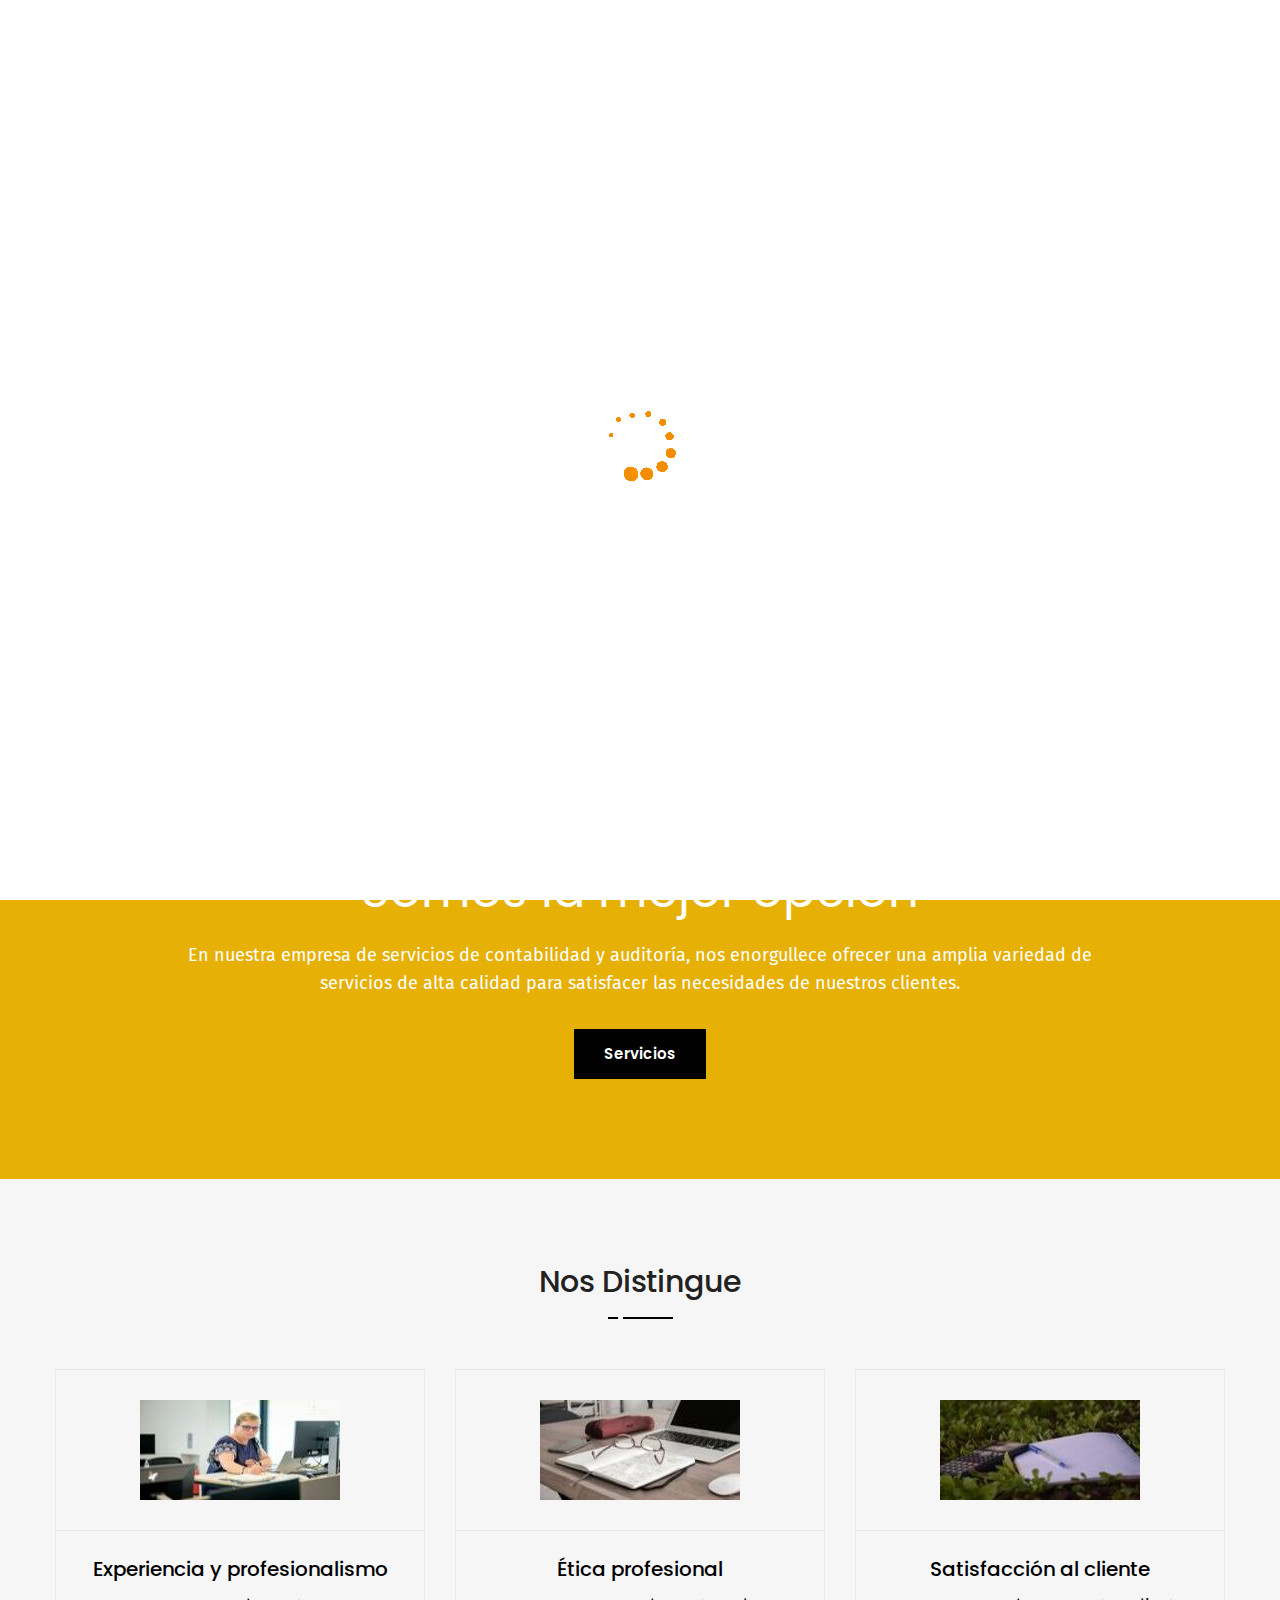
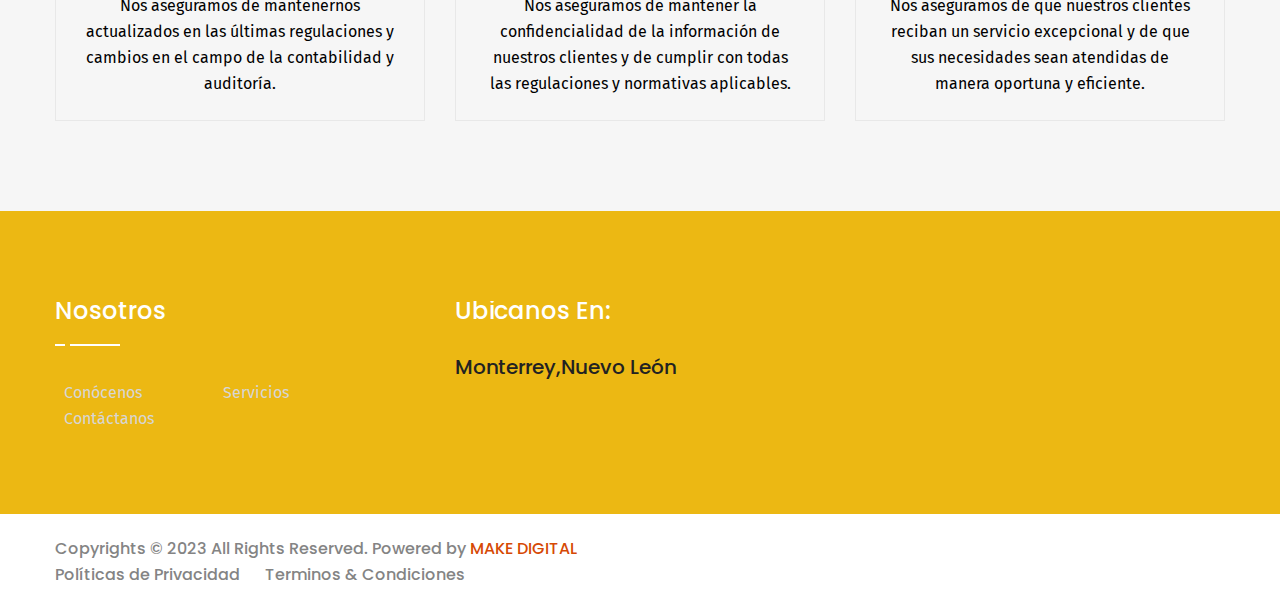
==== about.html @ d418aaac "Versión-final" ====
<!DOCTYPE html>
<html lang="en">
<head>
	<meta charset="UTF-8">
	<title>KASEL</title>

	<!-- responsive meta -->
	<meta name="viewport" content="width=device-width, initial-scale=1">
	<!-- For IE -->
    <meta http-equiv="X-UA-Compatible" content="IE=edge">
    
	<!-- master stylesheet -->
	<link rel="stylesheet" href="css/style.css">
	<!-- Responsive stylesheet -->
	<link rel="stylesheet" href="css/responsive.css">
    <!--Color Switcher Mockup-->
    <link rel="stylesheet" href="css/color-switcher-design.css">
    <!--Color Themes-->
    <link rel="stylesheet" href="css/color-themes/default-theme.css" id="theme-color-file">
    <!-- Favicon -->
    <link rel="apple-touch-icon" sizes="180x180" href="images/favicon/apple-touch-icon.png">
    <link rel="icon" type="image/png" href="images/favicon/favicon-32x32.png" sizes="32x32">
    <link rel="icon" type="image/png" href="images/favicon/favicon-16x16.png" sizes="16x16">

    <!-- Fixing Internet Explorer-->
    <!--[if lt IE 9]>
        <script src="http://html5shiv.googlecode.com/svn/trunk/html5.js"></script>
        <script src="js/html5shiv.js"></script>
    <![endif]-->
    
</head>
<body>

<div class="boxed_wrapper">

<div class="preloader"></div>


 
<!--Start header area-->
<header class="header-area">
    <div class="container">
        <div class="row">
            <div class="col-xl-12 col-lg-12 col-md-12">
                <div class="header-content">
                    <div class="header-left">
                        <div class="logo">
                            <a href="index.html">
                                <img src="images/resources/logo.png" alt="Awesome Logo">
                            </a>
                        </div>
                    </div>
                    <div class="header-right clearfix">
                        <nav class="main-menu float-left">
                            <div class="navbar-header clearfix">   	
                                <button type="button" class="navbar-toggle" data-toggle="collapse" data-target=".navbar-collapse">
                                    <span class="icon-bar"></span>
                                    <span class="icon-bar"></span>
                                    <span class="icon-bar"></span>
                                </button>
                            </div>
                            <div class="navbar-collapse collapse clearfix">
                                <ul class="navigation clearfix">
                                    <li><a href="index.html">Home</a></li>
                                    <li class="current"><a href="about.html">Conócenos</a>
                                        
                                    </li>
                                    <li class="dropdown"><a href="services.html">Servicios</a>
                                        <ul>
                                            <li><a href="services.html">Todos nuestros servicios</a></li>
                                            <li><a href="service-single.html">Más información</a></li>
                                        </ul>
                                    </li>

                                    <li><a href="contact.html">Contáctanos</a></li>
                                </ul>
                            </div>
                        </nav>
                       
                    </div>
                </div>
            </div>
        </div>
    </div>
  
 
    <!---Start sticky header-->
    <div class="sticky-header">
        <div class="container">
            <div class="row">
                <div class="col-md-12">
                    <div class="left-colum pull-left">
                        <div class="logo">
                            <a href="index.html">
                                <img src="images/resources/logo.png" alt="Awesome Logo">
                            </a>
                        </div>    
                    </div>
                    <div class="right-colum pull-right">
                        <nav class="main-menu float-left">
                            <div class="navbar-header clearfix">   	
                                <button type="button" class="navbar-toggle" data-toggle="collapse" data-target=".navbar-collapse">
                                    <span class="icon-bar"></span>
                                    <span class="icon-bar"></span>
                                    <span class="icon-bar"></span>
                                </button>
                            </div>
                            <div class="navbar-collapse collapse clearfix">
                                <ul class="navigation clearfix">
                                    <li><a href="index.html">Home</a></li>
                                    <li class="current"><a href="about.html">Conócenos</a>
                                        
                                    </li>
                                    <li class="dropdown"><a href="services.html">Servicios</a>
                                        <ul>
                                            <li><a href="services.html">Todos nuestros servicios</a></li>
                                            <li><a href="service-single.html">Más información</a></li>
                                        </ul>
                                    </li>
                                    
                                    <li><a href="contact.html">Contáctanos</li>
                                </ul>
                            </div>
                        </nav>   
                    </div>
                </div>
            </div>    
        </div>
    </div>
    <!---End sticky header-->
</header>  
<!--End header area-->      

<!--Start breadcrumb area-->     
<section class="breadcrumb-area" style="background-image: url(images/resources/img1.jpg);">
	<div class="container">
	    <div class="row">
	        <div class="col-md-12">
	            <div class="breadcrumbs">
	                <h1>Conócenos</h1>
	            </div>
	        </div>
	    </div>
	</div>
	<div class="breadcrumb-bottom">
        <div class="container">
            <div class="row">
                <div class="col-md-12">
                    <div class="inner-content">
                        <ul>
                            <li><a href="index.html">Home</a></li>
                            <li><i class="fa fa-angle-right" aria-hidden="true"></i></li>
                            <li class="active">Conócenos</li>
                        </ul>
                    </div>    
                </div>
            </div>
        </div>
    </div>
</section>
<!--End breadcrumb area-->

<!--Start welcome area-->
<section class="welcome-area about-page sec-pding-one">
    <div class="container">
        <div class="row">
            <div class="col-xl-6 col-lg-12 col-md-12 col-sm-12">
                <div class="img-holder">
                    <img src="images/about/imgb1.jpg" alt="Awesome Image">
                </div>
            </div>
            <div class="col-xl-6 col-lg-12 col-md-12 col-sm-12">
                <div class="welcome-text-box">
                    <p>En nuestra empresa, nos enorgullece ofrecer una amplia variedad de servicios <br>
                        contables y de auditoría para satisfacer las necesidades de nuestros clientes.<br>
                        Si está buscando servicios contables y de auditoría de alta calidad, no busque más 
                        allá de nuestra empresa. Estamos comprometidos a proporcionar a nuestros clientes 
                        un servicio excepcional y satisfacción garantizada. No dude en ponerse en contacto 
                        con nosotros para obtener más información sobre nuestros servicios o para programar una consulta.
                    </p>             
                </div>
            </div>
        </div>
    </div>
</section>
<!--End welcome area-->



<!--Start opportunities area-->  
<section class="opportunities-area parallax-bg-one" style="background-image:url(images/parallax-background/img2.jpg);">
    <div class="container">
        <div class="row">
            <div class="col-md-12">
                <div class="opportunities text-center">
                    <h1>Somos la mejor opción</h1>  
                    <div class="text">
                        <p>En nuestra empresa de servicios de contabilidad y auditoría, nos enorgullece ofrecer una amplia variedad de servicios de alta calidad para satisfacer las necesidades de nuestros clientes.</p>
                    </div>
                    <div class="button">
                        <button class="btn-one" type="submit" href="services.html">Servicios</button>
                    </div>
                </div>
            </div>
        </div>
    </div>
</section>
<!--End opportunities area-->  


<!--Start Certications area-->  
<section class="certications-area sec-pding-two">
    <div class="container">
        <div class="sec-title text-center">
            <h1>Nos distingue</h1>
            <div class="border center"></div> 
        </div>
        <div class="row">
            <!--Start single item-->
            <div class="col-md-4">  
                <div class="single-certications-item text-center">
                    <div class="img-holder">
                        <img src="images/certications/img1.jpg" alt="Certications">
                    </div>
                    <div class="text-holder">
                        <h3>Experiencia y profesionalismo</h3>
                        <p> Nos aseguramos de mantenernos actualizados en las últimas regulaciones y cambios en el campo de la contabilidad y auditoría.</p>
                    </div>
                </div>  
            </div>
            <!--End single item-->
            <!--Start single item-->
            <div class="col-md-4">  
                <div class="single-certications-item text-center">
                    <div class="img-holder">
                        <img src="images/certications/img2.jpg" alt="Certications">
                    </div>
                    <div class="text-holder">
                        <h3>Ética profesional</h3>
                        <p> Nos aseguramos de mantener la confidencialidad de la información de nuestros clientes y de cumplir con todas las regulaciones y normativas aplicables.</p>
                    </div>
                </div>  
            </div>
            <!--End single item-->
            <!--Start single item-->
            <div class="col-md-4">  
                <div class="single-certications-item text-center">
                    <div class="img-holder">
                        <img src="images/certications/img3.jpg" alt="Certications">
                    </div>
                    <div class="text-holder">
                        <h3>Satisfacción al cliente</h3>
                        <p>Nos aseguramos de que nuestros clientes reciban un servicio excepcional y de que sus necesidades sean atendidas de manera oportuna y eficiente.</p>
                    </div>
                </div>  
            </div>
            <!--End single item-->
    
        </div>
    </div>
</section>
<!--End Certications area-->
  
<!--Start footer area-->  
<footer class="footer-area">
    <div class="container">
        <div class="row">
            
            <div class="col-xl-8 col-lg-8 col-md-12 col-sm-12">
                <div class="footer-widget">
                    <div class="row">
                        
                        <!--Start single footer widget-->
                        <div class="col-xl-6 col-lg-6 col-md-6 col-sm-12">
                            <div class="single-footer-widget pd-top50">
                                <div class="sec-title">
                                    <h1 class="white-color">Nosotros</h1>
                                    <div class="border color-2"></div> 
                                </div>
                                <ul class="usefull-links mar-right60 float-left">
                                    <li><a href="about.html"><i class="fa fa-angle-right" aria-hidden="true"></i>Conócenos</a></li>
                                    <li><a href="contact.html"><i class="fa fa-angle-right" aria-hidden="true"></i>Contáctanos</a></li>
                                </ul>
                                <ul class="usefull-links float-left">
                                    <li><a href="services.html"><i class="fa fa-angle-right" aria-hidden="true"></i>Servicios</a></li>
                                    
                                </ul>
                            </div>
                        </div>
                        <!--End single footer widget-->
                        <div class="col-xl-6 col-lg-6 col-md-6 col-sm-12">
                            <div class="single-footer-widget pd-top50">
                            <div class="contenido">
                                <div class="single-footer-widget pd-top50">
                                <div class="sec-title">
                                <h1 class="white-color">Ubicanos en:</h1><br>
                                    <h3>Monterrey,Nuevo León</h3>
                               </div> 
                               </div>
                            </div>
                            </div>
                        </div>
                    </div> 
                </div>
            </div>
            
        </div>
    </div>
</footer>   
<!--End footer area--> 
<!--Start footer bottom area--> 
<section class="footer-bottom-area">
    <div class="container">
        <div class="row">
            <div class="col-md-12">
                <div class="footer-bottom">
                    <div class="copyright-text pull-left">
                        <p>Copyrights © 2023 All Rights Reserved. Powered by <a href="#">MAKE DIGITAL</a></p>
                    </div>
                    <div class="footer-menu pull-right">
                        <ul>
                            <li><a href="#">Políticas de Privacidad</a></li>
                            <li><a href="#">Terminos & Condiciones</a></li>       
                        </ul>
                    </div>
                </div>    
            </div>
        </div>
    </div>    
</section> 
<!--End footer bottom area-->
</div>  

<!--Scroll to top-->
<div class="scroll-to-top scroll-to-target" data-target="html"><span class="fa fa-angle-up"></span></div>


<!-- main jQuery -->
<script src="js/jquery.js"></script>
<!-- Wow Script -->
<script src="js/wow.min.js"></script>
<!-- bootstrap -->
<script src="js/bootstrap.min.js"></script>
<!-- bx slider -->
<script src="js/jquery.bxslider.min.js"></script>
<!-- count to -->
<script src="js/jquery.countTo.js"></script>
<!-- owl carousel -->
<script src="js/owl.carousel.min.js"></script>
<!-- validate -->
<script src="js/validation.js"></script>
<!-- mixit up -->
<script src="js/jquery.mixitup.min.js"></script>
<!-- easing -->
<script src="js/jquery.easing.min.js"></script>
<!-- gmap helper -->
<script src="https://maps.googleapis.com/maps/api/js?key=AIzaSyAHzPSV2jshbjI8fqnC_C4L08ffnj5EN3A"></script>
<!--gmap script-->
<script src="js/gmaps.js"></script>
<script src="js/map-helper.js"></script>
<!-- video responsive script -->
<script src="js/jquery.fitvids.js"></script>
<!-- jQuery ui js -->
<script src="assets/jquery-ui-1.11.4/jquery-ui.js"></script>
<!-- Language Switche  -->
<script src="assets/language-switcher/jquery.polyglot.language.switcher.js"></script>
<!-- fancy box -->
<script src="js/jquery.fancybox.pack.js"></script>
<script src="js/jquery.appear.js"></script>
<!-- isotope script-->
<script src="js/isotope.js"></script>
<script src="js/jquery.prettyPhoto.js"></script> 
<!-- jQuery timepicker js -->
<script src="assets/timepicker/timePicker.js"></script>
<!-- Bootstrap select picker js -->
<script src="assets/bootstrap-sl-1.12.1/bootstrap-select.js"></script>                               
<script src="assets/html5lightbox/html5lightbox.js"></script>
<!--Color Switcher-->
<script src="js/color-settings.js"></script>

<!-- revolution slider js -->
<script src="assets/revolution/js/jquery.themepunch.tools.min.js"></script>
<script src="assets/revolution/js/jquery.themepunch.revolution.min.js"></script>
<script src="assets/revolution/js/extensions/revolution.extension.actions.min.js"></script>
<script src="assets/revolution/js/extensions/revolution.extension.carousel.min.js"></script>
<script src="assets/revolution/js/extensions/revolution.extension.kenburn.min.js"></script>
<script src="assets/revolution/js/extensions/revolution.extension.layeranimation.min.js"></script>
<script src="assets/revolution/js/extensions/revolution.extension.migration.min.js"></script>
<script src="assets/revolution/js/extensions/revolution.extension.navigation.min.js"></script>
<script src="assets/revolution/js/extensions/revolution.extension.parallax.min.js"></script>
<script src="assets/revolution/js/extensions/revolution.extension.slideanims.min.js"></script>
<script src="assets/revolution/js/extensions/revolution.extension.video.min.js"></script>


<!-- thm custom script -->
<script src="js/custom.js"></script>






</body>
</html>
---- css/style.css ----
/***************************************************************************************************************
||||||||||||||||||||||||||       MASTER STYLESHEET FOR MyConsult           |||||||||||||||||||||||||||||||||||||||
****************************************************************************************************************
||||||||||||||||||||||||||                TABLE OF CONTENT               |||||||||||||||||||||||||||||||||||||||
****************************************************************************************************************
****************************************************************************************************************

01. Imported styles
02. Flaticon reset styles
03. Header styles
04. Mainmenu styles
05. Rev_slider_wrapper styles
66. Call to action area Style
07. Categories area style
08. Fact counter area style
09. Latest Blog area style
10. Latest blog area style 
11. Testimonial area style
12. Brand area style
13. Single service style
14. Pricing table area style
15. About page style
16. Account page style
17. 404 page style style
18. Blog page style
19. Blog single style
20. Contact page style

****************************************************************************************************************
||||||||||||||||||||||||||||            End TABLE OF CONTENT                ||||||||||||||||||||||||||||||||||||
****************************************************************************************************************/



/* Imported styles */
@import url('https://fonts.googleapis.com/css?family=Fira+Sans:300,300i,400,400i,500,500i,600,600i,700,700i,800,800i,900,900i');
@import url('https://fonts.googleapis.com/css?family=Poppins:300,300i,400,400i,500,500i,600,600i,700,700i,800,800i,900');



@import url(imp.css);
@import url(bootstrap.css);
@import url(font-awesome.min.css);
@import url(hover.css);
@import url(jquery.bxslider.css);
@import url(owl.carousel.css);
@import url(owl.theme.default.min.css);
@import url(animate.min.css);
@import url(jquery.bootstrap-touchspin.css);
@import url('jquery.fancybox.css');
@import url('prettyPhoto.css');
@import url('bootstrap-select.min.css');
@import url('imagehover.css');

/*** Price filter***/
@import url(../assets/price-filter/nouislider.css);
@import url(../assets/price-filter/nouislider.pips.css);
/*** single shop slide ***/
@import url(flexslider.css);
/*** Time picker css ***/
@import url(../assets/timepicker/timePicker.css);


@import url(../fonts/flaticon/flaticon.css);
@import url(../assets/jquery-ui-1.11.4/jquery-ui.css);

/*** Revolution slider ***/
@import url(../assets/revolution/css/settings.css);
@import url(../assets/revolution/css/layers.css);
@import url(../assets/revolution/css/navigation.css);

/*** Bootstrap select picker css ***/
@import url(../assets/bootstrap-sl-1.12.1/bootstrap-select.css);
/*** Language Switcher ***/
@import url(../assets/language-switcher/polyglot-language-switcher.css);






/*==============================================
   Base Css
===============================================*/
html,
body { height: 100% }
body {
    font-family: 'Fira Sans', sans-serif;
    font-size: 16px;
    color: #848484;
    line-height: 26px;
    font-weight: 400;
}
button:focus{
    outline: none;
}
button {
    cursor: pointer;
    border: none;
    background: transparent;
    padding: 0;
}
h1, h2, h3, h4, h5, h6 {
    font-family: 'Poppins', sans-serif;
    font-weight: 500;
    margin: 0;
}
h3 {
    font-size: 20px; 
    line-height: 28px;
    color: #222222;
}
h4 {

}
a,
a:hover,
a:active,
a:focus {
    text-decoration: none;
    outline: none;
    border: none;
}
img {
	max-width: 100%;
    height: auto;
}
i {
	font-style: normal;
}
ul,
li {
    list-style: none;
    margin: 0;
    padding: 0;
}
.span-width-3 {
  width: 25%;
  float: left;
}
.span-width-4 {
  width: 33.3333333333%;
  float: left;
}
.span-width-5 {
  width: 20%;
  float: left;
}
.span-width-6 {
  width: 50%;
  float: left;
}


.sec-pding-one{
    padding: 90px 0;
}
.sec-pding-two{
    padding: 90px 0 50px;
}

.btn-one {
    font-size: 15px;
    font-weight: 600;
    display: inline-block;
    padding: 17px 30px 18px;
    text-transform: capitalize;
    font-family: 'Poppins', sans-serif;
    transition: all 500ms ease;
    line-height: 15px;
    position: relative;
    background: #0000;
    color: #ffffff;
}
.btn-one:hover{
    opacity: 0.90;
    color: #fff;
}
.btn-two {
    font-size: 15px;
    font-weight: 600;
    display: inline-block;
    padding: 17px 30px 18px;
    text-transform: capitalize;
    font-family: 'Poppins', sans-serif;
    transition: all 500ms ease;
    line-height: 15px;
    position: relative;
    background: #222222;
    color: #ffffff;
}
.btn-two:hover{
    opacity: 0.90;
    color: #fff;
}



.sec-title {
    position: relative;
    padding-bottom: 50px;
    margin-top: -5px;
}
.sec-title p{
    color: #b4b4b4;
    font-size: 16px;
    font-weight: 400;
    text-transform: capitalize;
    display: block;
    margin: 0 0 6px;
}
.sec-title p.color-2{
    color: #b2c9ff;    
}
.sec-title h1 {
    display: block;
    color: #222222;
    font-size: 30px;
    line-height: 36px;
    font-weight: 500;
    text-transform: capitalize;
    margin: 0;
}
.sec-title h1.white-color{
    color: #ffffff;
}
.sec-title .border {
    position: relative;
    display: block;
    width: 65px;
    height: 2px;
    background: transparent;
    margin: 17px 0 0;
}
.sec-title .border:before{
    position: absolute;
    top: 0;
    left: 0;
    width: 10px;
    height: 2px;
    background: #D64905;
    content: "";
}
.sec-title .border:after{
    position: absolute;
    top: 0;
    right: 0;
    width: 50px;
    height: 2px;
    background: #D64905;
    content: "";
}
.sec-title .border.center{
    margin: 17px auto 0;    
}
.sec-title .border.color-2:before{
    background: #ffffff;    
}
.sec-title .border.color-2:after{
    background: #ffffff;    
}
.parallax-bg-one {
    background-attachment: fixed;
    background-position: center top;
    background-repeat: no-repeat;
    background-size: cover;
    position: relative;
    z-index: 1;
}
.parallax-bg-one::before {
    background: #E6B005;
    content: "";
    height: 100%;
    left: 0;
    position: absolute;
    top: 0;
    width: 100%;
    z-index: -1;
} 


.flex-box {
    display: flex;
    justify-content: center;
    flex-direction: row;
    flex-wrap: wrap;
}
.flex-box-two {
    display: flex;
    justify-content: space-between;
    flex-direction: row;
    flex-wrap: wrap;
}

.flex-box-three {
    display: flex;
    justify-content: space-between;
    flex-direction: row;
    flex-wrap: wrap;
    align-items: center;
}

.flex-box-four {
    display: flex;
    justify-content: center;
    flex-direction: row;
    flex-wrap: wrap;
    align-items: center;
}

.flex-box-five {
    display: flex;
    justify-content: space-between;
    flex-direction: row;
    flex-wrap: wrap;
    align-items: center;
}

.owl-nav-style-one{}
.owl-nav-style-one .owl-controls { }
.owl-nav-style-one.owl-theme .owl-nav [class*="owl-"] {
    background: #ffffff none repeat scroll 0 0;
    border-radius: 50%;
    color: #D64905;
    font-size: 24px;
    font-weight: 700;
    height: 50px;
    line-height: 46px;
    margin: 0 0 0 0px;
    padding: 0;
    width: 50px;
    border: 1px solid #f3f3f3;    
    transition: all 700ms ease 0s;
}
.owl-nav-style-one.owl-theme .owl-nav .owl-next {
    margin-left: 10px;
}
.owl-nav-style-one.owl-theme .owl-nav [class*="owl-"]:hover{
    border-color: #47588f;
    color: #47588f;
}


.owl-nav-style-two{}
.owl-nav-style-two .owl-controls { }
.owl-nav-style-two.owl-theme .owl-nav [class*="owl-"] {
    background: #fff none repeat scroll 0 0;
    border-radius: 0%;
    color: #ECB813;
    font-size: 24px;
    font-weight: 700;
    height: 50px;
    line-height: 50px;
    margin: 0 0 0 0px;
    padding: 0;
    width: 50px;
    transition: all 700ms ease 0s;
}
.owl-nav-style-two.owl-theme .owl-nav .owl-next {
    margin-left: 0px;
}
.owl-nav-style-two.owl-theme .owl-nav [class*="owl-"]:hover{
    color: #ffffff;
    background: #ECB813;
}


.boxed_wrapper {
    background: #fff none repeat scroll 0 0;
    position: relative;
    margin: 0 auto;
    width: 100%;
    min-width: 320px;
    min-height: 400px;
    overflow: hidden;  
}

/*________________Preloader_______________ */

.preloader{ 
    position:fixed; 
    left:0px; 
    top:0px; 
    width:100%; 
    height:100%; 
    z-index:99999999999; 
    background-color:rgba(255,255,255,1); 
    background-position:center center; 
    background-repeat:no-repeat; 
    background-image:url(../images/icon/preloader.gif);
}


/* Update header Style */
@keyframes menu_sticky {
    0%   {margin-top:-100px;}
    50%  {margin-top: -74px;}
    100% {margin-top: 0;}
}
.sticky-header{
	position:fixed;
	opacity: 0;
	visibility: hidden;
	left:0px;
	top:0px;
	width:100%;
	padding:0px 0px;
	background: #ffffff;
	z-index: 0;
	border-bottom:1px solid #f2f2f2;
	transition:all 500ms ease;
	-moz-transition:all 500ms ease;
	-webkit-transition:all 500ms ease;
	-ms-transition:all 500ms ease;
	-o-transition:all 500ms ease;
}
.sticky-header .logo {
    padding: 17px 0px 18px;
}
.sticky-header .logo a {
    display: inline-block;
}
.fixed-header .sticky-header{
	z-index:99999999;
	opacity:1;
	visibility:visible;
    animation-name: menu_sticky;
    animation-duration: 0.60s;
    animation-timing-function: ease-out;
    -webkit-transition: all .25s ease-in-out;
    -moz-transition: all .25s ease-in-out;
    -ms-transition: all .25s ease-in-out;
    -o-transition: all .25s ease-in-out;
    transition: all .25s ease-in-out;
}
.sticky-header .main-menu .navigation li a {
    padding: 38px 0;
}
.sticky-header .main-menu .navigation li ul li a{
    color: #353535;    
}
.sticky-header .main-menu .navigation > li > ul{
    box-shadow: none;
    border: 1px solid #f9f9f9;
}


/* scroll to top styles */
.scroll-to-top {
    background: #E6B005;
    border: 2px solid #E6B005;
    border-radius: 50%;
    bottom: 25px;
    color: #fff;
    cursor: pointer;
    display: none;
    font-size: 30px;
    font-weight: normal;
    height: 60px;
    line-height: 54px;
    position: fixed;
    right: 15px;
    text-align: center;
    transition: all 500ms ease 0s;
    width: 60px;
    z-index: 99999999;
    -webkit-box-shadow: 0px 8px 23px -6px rgba(27,27,27,1);
    -moz-box-shadow: 0px 8px 23px -6px rgba(27,27,27,1);
    box-shadow: 0px 8px 23px -6px rgba(27,27,27,1);
}
.scroll-to-top:hover {
    background: #E6B005;
    border-color: #E6B005;
}

/* Form validation styles */
input:focus,
textarea:focus,
select:focus {
    border-color: #43c3ea;
    outline: none;
}

#contact-form input[type="text"].error{
    border-color: red;    
}
#contact-form input[type="email"].error{
  border-color: red;    
}
#contact-form select.error {
  border-color: red;
}
#contact-form textarea.error{
  border-color: red;    
}


/* Post pagination styles */
.post-pagination li {
    display: inline-block;
    margin: 0 3px;
}
.post-pagination li a {
    background: #fff none repeat scroll 0 0;
    border: 1px solid #f2f2f2;
    color: #3d3d3d;
    display: block;
    font-size: 18px;
    font-weight: 700;
    height: 55px;
    padding: 14px 0;
    transition: all 500ms ease 0s;
    width: 55px;
    font-family: 'Poppins', sans-serif;
    border-radius: 0px;
}
.post-pagination li.active a, 
.post-pagination li:hover a {
    background: #3740b0;
    color: #fff;
    border: 1px solid #3740b0;
}


/* Overlay styles */
.overlay-style-one{
    position: absolute;
    top: 0;
    left: 0;
    width: 100%;
    height: 100%;
    opacity: 0;
    overflow: hidden;
    -ms-filter: "progid: DXImageTransform.Microsoft.Alpha(Opacity=0)";
    filter: alpha(opacity=0);
    transition: all 500ms ease;
    background-color: rgba(0, 0, 0,0.8);
}
.overlay-style-one .box{
    display: table;
    height: 100%;
    width: 100%;    
}
.overlay-style-one .box .content{
    display: table-cell;
    text-align: center;
    vertical-align: middle;    
}
.overlay-style-one .box .content a { }



.review-box {}
.review-box ul {
  margin-left: -1px;
  margin-right: -1px;
}
.review-box ul li {
    display: inline-block;
    float: left;
    margin-right: 4px;
}
.review-box ul li:last-child{
    margin-right: 0px;    
}
.review-box ul li i {
  color: #c8c8c8;
  font-size: 12px;
}


.sociallinks-style-one{}
.sociallinks-style-one li{
    display: inline-block;
    float: left;
    margin-right: 15px;
}
.sociallinks-style-one li:last-child{
    margin-right: 0px;
}
.sociallinks-style-one li a i{
    color: #b2c9ff;
    font-size: 14px;
    transition: all 500ms ease;
}
.sociallinks-style-one li a:hover i{
    color: #ffffff;
}


.socialicon-style-two{}
.socialicon-style-two li {
    display: inline-block;
    float: left;
    margin-right: 10px;
}
.socialicon-style-two li:last-child {
    margin-right: 0px;
}
.socialicon-style-two li a i{
    height: 40px;
    width: 40px;
    display: block;
    border-radius: 50%;
    background: #404f80;
    color: #ffffff;
    font-size: 14px;
    line-height: 38px;
    border: 2px solid #47588f;
    transition: all 500ms ease;
    text-align: center;
}
.socialicon-style-two li a:hover i{
    color: #f87845;
    border-color: #404f80;
    background: #fff;
}


.sociallinks-style-two{
    overflow: hidden;
}
.sociallinks-style-two li {
    display: inline-block;
    margin-right: 10px;
}
.sociallinks-style-two li:last-child{
    margin-right: 0px;    
}
.sociallinks-style-two li a i {
    border: 2px solid #f7f7f7;
    border-radius: 50%;
    color: #999999;
    font-size: 14px;
    height: 40px;
    line-height: 36px;
    padding: 0;
    text-align: center;
    transition: all 500ms ease 0s;
    width: 40px;
}
.sociallinks-style-two li a:hover i{
    background: #3740b0;
    border-color: #3740b0;
    color: #fff;
}



/*==============================================
    Top bar Area Css
===============================================*/
.top-bar-area {
    background: #101e3f;
}
.state-select-box {
    position: relative;
    width: 150px;
    display: block;
}
.state-select-box .icon-holder {
    position: absolute;
    top: 0px;
    left: 18px;
    margin: 16px 0 13px;
}
.state-select-box .icon-holder span:before {
    color: #b2c9ff;
    font-size: 18px;
    line-height: 18px;
}

.state-content{}
.state-content .state{}
.state-content .state ul {}
.state-content .state ul li {
    display: inline-block;
    float: left;
    border-left: 1px solid #23304e;
    padding-left: 45px;
    padding-right: 20px;
    position: relative;
    height: 55px;
}
.state-content .state ul li:last-child{ 
    padding-right: 0;
}
.state-content .state ul li .icon-box {
    position: absolute;
    top: 0;
    left: 20px;
    margin: 14px 0 15px;
}
.state-content .state ul li .icon-box span:before {
    color: #b2c9ff;
    font-size: 16px;
    line-height: 16px;
    transition: all 500ms ease;
}
.state-content .state ul li .text-box{
    padding-left: 0px;
}
.state-content .state ul li .text-box p {
    color: #ffffff;
    font-size: 15px;
    font-weight: 500;
    line-height: 20px;
    margin: 17px 0;
}


.social-links-box {
    margin: 15px 0 14px;
}
.top-right p {
    margin: 0;
    display: inline-block;
    float: left;
    font-size: 15px;
    color: #ffffff;
    font-weight: 500;
}
.top-right .sociallinks-style-one{
    overflow: hidden;
    display: inline-block;
    float: left;
    margin-left: 10px;
}

.language-switcher {
    width: 140px;
    margin-left: 30px;
    position: relative;
    border-left: 1px solid #23304e;
    border-right: 1px solid #23304e;
    height: 55px;
    padding-left: 20px;
    padding-top: 12px;
    padding-bottom: 12px;
}

/*==============================================
    Header Area Css
===============================================*/
.header-area {
    background: transparent;
    position: relative;
    top: 0;
    left: 0;
    width: 100%;
	transition:all 500ms ease;
	-moz-transition:all 500ms ease;
	-webkit-transition:all 500ms ease;
	-ms-transition:all 500ms ease;
	-o-transition:all 500ms ease;
    z-index: 99;
}

.header-content{
    display: flex;
    justify-content: space-between;
    flex-direction: row;
    flex-wrap: wrap;
    align-items: center;
    border-bottom: 1px solid #ED9909;
}
.header-content .header-left{}
.header-content .header-left .logo a {
    display: inline-block;
}

.header-right {

}
.main-menu {
    float: left;
    position: relative;
}
.main-menu .navbar-collapse {
    padding: 0px
}
.main-menu .navigation {
    float: left;
    margin: 0;
    position: relative;
}
.main-menu .navigation li {
    float: left;
    margin-left: 35px;
    position: relative;
}
.main-menu .navigation li:first-child{
    margin-left: 0px;
}
.main-menu .navigation li::before {

}
.main-menu .navigation li:last-child:before {
    display: none;
}
.main-menu .navigation li a {
    position: relative;
    color: #222222;
    display: block;
    font-size: 16px;
    font-weight: 600;
    line-height: 14px;
    text-transform: capitalize;
    opacity: 1;
    padding: 43px 0px;
    transition: all 300ms ease;
    font-family: 'Poppins', sans-serif;
}
.main-menu .navigation > li:hover > a, 
.main-menu .navigation > li.current > a {
    color: #070500;
    opacity: 1;
}

.main-menu .navigation li a:after {
    position: absolute;
    left: 0px;
    top: 65px;
    content: "";
    display: block;
    width: 100%;
    height: 1px;
    transition: all 300ms ease;
    text-align: center;
    opacity: 0;
    background:#EFB217;
}
.main-menu .navigation li:hover > a:after,
.main-menu .navigation li.current > a:after,
.main-menu .navigation li.current-menu-item > a:after{
    opacity: 1;
    background:#ED9909;
}

.main-menu .navigation > li > ul {
    position: absolute;
    left: 0px;
    top: 110%;
    width: 250px;
    background: rgba(255, 255, 255, 0.98) none repeat scroll 0 0;
    z-index: 100;
    visibility: hidden;
    opacity: 0;
    transition: all 500ms ease;
    box-shadow: 0px 0px 5px 2px #ED9909;
    display: block;
    padding: 10px 15px 10px;
}
.main-menu .navigation > li:hover > ul {
    top: 85%;
    opacity: 1;
    visibility: visible;
}
.main-menu .navigation > li > ul:before {
    position: absolute;
    top: -20px;
    left: 15px;
    content: "\f0d8";
    font-family: FontAwesome;
    color: #fff;
    font-size: 30px;
    line-height: 30px;
}
.main-menu .navigation > li > ul > li {
    float: none;
    margin: 0;
    padding: 0;
    position: relative;
    width: 100%;
    display: block;
}
.main-menu .navigation > li > ul li::before{
    display: none;
}
.main-menu .navigation li ul li a {
    color: #353535;
    display: block;
    font-size: 15px;
    font-weight: 400;
    line-height: 20px;
    padding: 15px 15px 15px 15px !important;
    position: relative;
    text-transform: capitalize;
    transition: all 500ms ease 0s;
}
.main-menu .navigation li ul li a:before {
    position: absolute;
    right: 15px;
    top: 0;
    bottom: 0;
    content: "\f105";
    font-family: FontAwesome;
    font-size: 16px;
    color: #ffffff;
    display: block;
    transition: all 300ms ease;
    opacity: 1;
    margin: 15px 0;
}
.main-menu .navigation li ul li a:after{
    display: none;
}
.main-menu .navigation > li > ul > li:hover > a {
    color: #fff;
    background-color: #EFB217;
}
.main-menu .navbar-collapse > ul li.dropdown .dropdown-btn {
    position: absolute;
    right: 10px;
    top: 6px;
    width: 34px;
    height: 30px;
    border: 1px solid #ffffff;
    background: url(../images/icon/submenu-icon.png) center center no-repeat;
    background-size: 20px;
    cursor: pointer;
    z-index: 5;
    display: none;
    border-radius: 3px;
    -webkit-border-radius: 3px;
    -ms-border-radius: 3px;
    -o-border-radius: 3px;
    -moz-border-radius: 3px;
}

.mainmenu-middle {
    margin-left: 35px;
}
.mainmenu-middle ul { }
.mainmenu-middle ul li {
    display: inline-block;
    float: left;
    margin-right: 10px;
    border-right: 1px solid #e4e4e4;
    padding-right: 10px;
}
.mainmenu-middle ul li:last-child{
    margin-right: 0px;
    border-right: 0px solid #e4e4e4;
    padding-right: 0px;    
}

.outer-search-box {
    display: inline-block;
    float: left;
    border-left: 1px solid #ED9909;
    padding-left: 10px;
    margin: 12px 0;
}
.outer-search-box .seach-toggle {
    background: transparent;
    color: #EE9912;
    cursor: pointer;
    font-size: 16px;
    margin: 0;
    position: relative;
    text-align: center;
    transition: all 500ms ease;
    height: 25px;
    display: block;
    width: 30px;
}
.outer-search-box .seach-toggle:hover,
.outer-search-box .seach-toggle.active{
    color: #ED9909;
}
.search-box {
    background: #ED9909;
    opacity: 0;
    padding: 20px;
    position: absolute;
    right: 15px;
    top: 120%;
    transition: all 500ms ease 0s;
    visibility: hidden;
}
.search-box.now-visible {
    top: 100%;
    opacity: 1;
    visibility: visible;
    z-index: 99999999;
}
.search-box .form-group{
    position:relative;
    padding:0px;
    margin:0px;
    width:100%;
    min-width:250px;
}
.search-box .form-group input[type="search"] {
    background: #ffffff none repeat scroll 0 0;
    border: 1px solid #303443;
    color: #000;
    display: block;
    font-size: 13px;
    line-height: 24px;
    position: relative;
    transition: all 500ms ease 0s;
    width: 100%;
    height: 40px;
    padding-left: 15px;
    padding-right: 50px;
}
.search-box .form-group input[type="search"]:focus{
    border-color:#000;	
}
.search-box .form-group button, 
.search-box .form-group input[type="submit"] {
    background: #303443;
    color: #fff;
    cursor: pointer;
    display: block;
    font-size: 13px;
    height: 40px;
    line-height: 40px;
    position: absolute;
    right: 0;
    top: 0;
    width: 40px;
    transition: all 500ms ease 0s;
}
.search-box .form-group button:hover,
.search-box .form-group input:focus + button{
    color:#fff;
    background: #000;
}


.mainmenu-right-box {
    width: 230px;
    margin: 25px 0px;
    margin-left: 20px;
}
.mainmenu-right-box .button {
    float: right;
}



/*** 
====================================================================
	Main Slider style
====================================================================
***/
.rev_slider_wrapper {
    position: relative;
    z-index: 10;
    margin-top: -101px;
}
.rev_slider_wrapper .tp-caption{
	z-index:5 !important;
}
.rev_slider_wrapper .tp-dottedoverlay{
	background:rgba(0, 0, 0, 0.00) !important;	
}

.rev_slider_wrapper .slide-content{
 
}
.rev_slider_wrapper .slide-content .big-title{
	position: relative;
	font-weight: 500;
	font-size: 76px;
	color: #222222;
	line-height: 1.2em;
	font-family: 'Poppins', sans-serif;
    margin: 0 0 12px;
}
.rev_slider_wrapper .slide-content .text{
	position: relative;
	font-size: 20px;
	font-weight: 400;
	color: #EF970A;
	line-height: 1.6em;
    font-family: 'Fira Sans', sans-serif;
}
.rev_slider_wrapper .slide-content .btns-box{
    margin-top: 31px;
}
.rev_slider_wrapper .slide-content .btns-box a.btn-one.pdone{
    padding: 20.5px 45px 20.5px;
    margin-right: 9px;
    background:#000;
}
.rev_slider_wrapper .slide-content .btns-box a.btn-two.pdtwo{
    padding: 20.5px 40px 20.5px;
    background:#ECB813;
}

.tparrows {
    background: rgba(255, 255, 255, .85);
    height: 55px;
    width: 55px;
    border: 2px solid #E6B005;
    cursor: pointer;
    display: block;
    position: absolute;
    z-index: 1000;
    transition: all 500ms ease;
    border-radius: 0px;
}
.tparrows:before{
    font-size: 18px; 
    font-weight: 700;
    color: #E6B005; 
    display: block; 
    line-height: 52px; 
    text-align: center;
    transition: all 500ms ease;
}
.tparrows:hover{
    background: #E6B005;
    border-color: #E6B005;
}
.tparrows:hover:before{
    background:#E6B005;
    color: #E6B005;   
}


.contenido{
    style=align-right;
    float=right;
}


/*** 
=============================================
    Callto action area style
=============================================
***/
.callto-action-area {
    background-position: center top;
    background-repeat: no-repeat;
    background-size: cover;
    position: relative;
    z-index: 1;
}
.callto-action-area:before {
    background-image: linear-gradient(to top, rgba(55,64,176, .90) 0%, rgba(22,30,130, 1) 100%);
    content: "";
    height: 100%;
    left: 0;
    position: absolute;
    top: 0;
    width: 100%;
    z-index: -1;
    background:#ECB813;
}
.callto-action-area ul {
    overflow: hidden;
}
.callto-action-area ul li {
    border-left: 1px solid rgba(255, 255, 255, 0.15);
    display: block;
    padding-right: 30px;
    padding-left: 30px;
}
.callto-action-area ul li:first-child {
    border-left: 0px solid;
    padding-left: 0px;
}
.callto-action-area ul li .single-box {
    display: block;
    padding: 70px 0 65px;
}
.callto-action-area ul li .single-box .icon-holder{}
.callto-action-area ul li .single-box .icon-holder span:before{
    color: #ffffff;
    font-size: 50px;
    line-height: 50px;
}
.callto-action-area ul li .single-box .text-holder {
    position: relative;
    margin-top: 22px;
}
.callto-action-area ul li .single-box .text-holder h3{
    color: #ffffff;
    font-size: 18px;
    margin: 0 0 17px;
}
.callto-action-area ul li .single-box .text-holder p{
    color: #ffffff;
    margin: 0;
}



/*** 
=============================================
    welcome Area style
=============================================
***/
.welcome-area{
    background: #f6f6f6;
    overflow: hidden;
    padding-bottom: 50px;
}
.welcome-area .title {
    margin-top: -5px;
    padding-bottom: 41px;
}
.welcome-area .title h1 {
    color: #222222;
    font-size: 30px;
}
.welcome-area .title p{
    line-height: 28px;
    margin: 17px 0 0;
}
.welcome-text-box {
    background: #ffffff;
    display: block;
    padding-left: 40px;
    margin-right: -30px;
    padding-right: 30px;
    padding-top: 44px;
    padding-bottom: 50px;
    -webkit-box-shadow:0px 0px 15px 2px #ebebf2;
    -moz-box-shadow:0px 0px 15px 2px #ebebf2;
    box-shadow:0px 0px 15px 2px #ebebf2;
}
.welcome-text-box .bottom-text {
    position: relative;
    display: block;
    border-left: 2px solid #f2f2f2;
    padding-left: 50px;
    padding-top: 30px;
    padding-bottom: 27px;
    margin-bottom: 18px;
    margin-top: 22px;
}
.welcome-text-box .bottom-text:before{
    font-family: Flaticon;
    position: absolute;
    top: 20px;
    left: 20px;
    color: #e8e8e8;
    font-size: 20px;
    line-height: 20px;
    content: "\f114";
}
.welcome-text-box .bottom-text p{}
.welcome-text-box .bottom-text h3 {
    font-size: 18px;
}
.welcome-text-box .signature-certified-box {
    position: relative;
    display: block;
}
.welcome-text-box .signature-certified-box .certified {
    position: absolute;
    top: -60px;
    right: 20px;
}


.welcome-right-box {
    margin-right: -110px;
    position: relative;
}
.welcome-right-box .bg-image {
    position: absolute;
    top: 0;
    bottom: 0;
    right: -300px;
    width: 355px;
    height: 100%;
}
.welcome-right-box .single-item{
    overflow: hidden;
    display: block;
    margin-bottom: 40px;
}
.welcome-right-box .single-item .img-holder{
    position: relative;
    display: block;
    overflow: hidden;
}
.welcome-right-box .single-item .img-holder img{
    transition: all 900ms ease;
    width: 100%;
    transform: scale(1.1, 1.1);
}
.welcome-right-box .single-item:hover .img-holder img {
    transform: scale(1.2, 1.2);
}
.welcome-right-box .single-item .static-overlay {
    background: #ECB813;
    position: absolute;
    bottom: 0px;
    left: 0px;
    right: 0;
    width: 100%;
    display: block;
    padding: 28px 40px 22px;
    transition: all 700ms ease;
    transition-delay: 0.5s;
}
.welcome-right-box .single-item:hover .static-overlay {
    padding: 38px 40px 32px;
    transition-delay: 0.1s;
}
.welcome-right-box .single-item .static-overlay h3 {
    color: #ffffff;
    line-height: 22px;
    margin: 0 0 15px;
}
.welcome-right-box .single-item .static-overlay p {
    color: #ffffff;
    margin: 0;
}
.welcome-area .owl-nav-style-two .owl-controls {
    position: absolute;
    bottom: 40px;
    right: -100px;
}



/*** 
=============================================
    Services Area style
=============================================
***/
.services-area {
    background: #fff;
    position: relative;
    padding-bottom: 77px;
}
.services-area .sec-title {
    padding-bottom: 40px;
}
.single-service-item {
    position: relative;
    display: block;
    padding: 20px;
    -webkit-box-shadow: 0px 0px 15px 2px #ebebf2;
    -moz-box-shadow: 0px 0px 15px 2px #ebebf2;
    box-shadow: 0px 0px 15px 2px #ebebf2;
    margin: 10px 10px 10px;
}
.single-service-item .img-holder{
    display: block;
    overflow: hidden;
    position: relative;    
}
.single-service-item .img-holder img{
    transition: all 900ms ease;
    width: 100%;
    transform: scale(1.1, 1.1);    
}
.single-service-item:hover .img-holder img {
    transition: all 900ms ease;
    transition: all 0.4s ease-in-out 0.5s;
    transform: scale(1.2, 1.2);
}
.single-service-item:hover .img-holder .overlay-style-one{
    filter: alpha(opacity=100);
    opacity: 1;
}
.single-service-item .img-holder .overlay-style-one .box .content a i {
    background: #ECB813;
    border-radius: 3%;
    color: #ffffff;
    display: inline-block;
    font-size: 15px;
    height: 45px;
    width: 45px;
    line-height: 48px;
    transform: scale(2);
    transition: all 0.5s ease-in-out 0.7s;
    transition: all 500ms ease 0s;
    opacity: 0;
}
.single-service-item:hover .img-holder .overlay-style-one .box .content a i{
    transform: scale(1);
    transition-delay: 0.1s;
    opacity: 1;
}
.single-service-item .img-holder .overlay-style-one .box .content a:hover i{
    background: #fff;
    background: #ECB813;
}

.single-service-item .icon-box {
    position: absolute;
    top: 20px;
    left: 20px;
    height: 80px;
    width: 80px;
    border-radius: 50%;
    background: #ffffff;
    text-align: center;
    z-index: 2;
    transition: all 900ms ease;
}
.single-service-item:hover .icon-box{
    left: -100%;
    top: -100%;
    transform: rotate(360deg);
    transition: all 900ms ease;
}
.single-service-item .icon-box span:before {
    font-size: 35px;
    line-height: 35px;
    color: #222222;
    display: block;
    padding: 23px 0;
}
.single-service-item .title-box {
    position: absolute;
    left: 0;
    bottom: 0;
    background: #ECB813;
    z-index: 2;
    display: block;
    padding: 9px 20px 8px;
    min-width: 250px;
    text-align: center;
    transition: all 900ms ease;
    transition: all .5s ease-in-out;
}
.single-service-item .title-box h3 {
    font-size: 18px;
}
.single-service-item .title-box h3 a{
    color: #ffffff;    
}
.single-service-item .text-holder{
    padding-top: 25px;  
}
.single-service-item .text-holder p{
    margin: 0 0 15px;
    color:#000;
}
.single-service-item .text-holder a.readmore{
    color: #222222;
    font-size: 15px;
    font-weight: 600;
    text-transform: capitalize;
    font-family: 'Poppins', sans-serif;
    transition: all 500ms ease;
}
.single-service-item .text-holder a.readmore:hover{
    color: #DB6903;
}
.services-area .owl-dots {
    position: relative;
    margin-top: 25px;
}
.services-area .owl-dots .owl-dot{
	background-image:none;
	width: 13px;
	height: 13px;
	margin: 5px 7px;
    border: 2px solid #cecece;
	padding:0px;
	background: #ffffff;
	border-radius:50%;
	-webkit-border-radius:50%;
	-ms-border-radius:50%;
	-o-border-radius:50%;
	-moz-border-radius:50%;
	transition: all 500ms ease;
	display: inline-block;
}
.services-area .owl-dots .owl-dot span{
	display:none;	
}
.services-area .owl-dots .owl-dot.active{
	background:#ECB813;
    border-color: #ECB813;
    border-radius: 15px;
}
.services-area .owl-dots .owl-dot:hover{
	background:#ECB813;
    border-color: #ECB813;
}



/*** 
=============================================
    Working area style
=============================================
***/
.working-area {
    background: #E6B005;
    position: relative;
    overflow: hidden;
}
.working-area .text-holder {
    position: relative;
    overflow: hidden;
    display: block;
    padding-top: 90px;
}
.working-area .text-holder .sec-title {
    padding-bottom: 23px;
}
.working-area .text-holder .sec-title h1{
    color: #ffffff;
}

.working-area .text-holder .text{}
.working-area .text-holder .text p {
    color: #eef2ff;
    margin: 0 0 18px;
}
.working-area .text-holder .text a{
    color: #ffffff;
    font-size: 15px;
    font-weight: 600;
    text-transform: capitalize;
    font-family: 'Poppins', sans-serif;
}
.working-area .text-holder .text a i{
    display: inline-block;
    padding-left: 7px;
    font-weight: 700;
}

.working-bg {
    position: relative;
    display: block;
    padding-left: 30px;
    padding-right: 30px;
    padding-top: 90px;
    padding-bottom: 80px;
    z-index: 1;
}
.working-bg:before {
    position: absolute;
    top: 0;
    left: 0px;
    content: "";
    height: 100%;
    width: 1000%;
    background: #E6B005;
    z-index: -1;
}
.working-area .single-item {
    position: relative;
    background: #ECB813;
    display: block;
    padding: 40px 40px 33px;
    z-index: 1;
}
.working-area .single-item:before{
    position: absolute;
    top: 0;
    left: 0;
    width: 100%;
    height: 10%;
    background: #000;
    content: "";
    z-index: -1;
    transition: all 700ms ease-in;
    opacity: 0;
}
.working-area .single-item:hover:before{
    height: 100%;
    opacity: 1;
    transition: all 500ms ease-in;
}
.working-area .single-item .icon-holder{
    
}
.working-area .single-item .icon-holder span:before{
    color: #a2b8ed;
    font-size: 50px;
    line-height: 50px;
}
.working-area .single-item .text-box {
    margin-top: 24px;
}
.working-area .single-item .text-box h3{
    color: #ffffff;  
    margin: 0 0 16px;
}
.working-area .single-item .text-box p{
    color: #fff;
    margin: 0;
}

.working-area .owl-dots {
    position: absolute;
    right: -33px;
    top: 50%;
    margin-top: -40px;
}
.working-area .owl-dot-style-one .owl-dots .owl-dot{
	background-image:none;
	width: 13px;
	height: 13px;
	margin: 10px 0px;
    border: 3px solid #ffffff;
	padding:0px;
	background: transparent;
	border-radius:50%;
	-webkit-border-radius:50%;
	-ms-border-radius:50%;
	-o-border-radius:50%;
	-moz-border-radius:50%;
	transition: all 500ms ease;
	display: block;
}
.working-area .owl-dot-style-one .owl-dots .owl-dot span{
	display:none;	
}
.working-area .owl-dot-style-one .owl-dots .owl-dot.active{
	background: transparent;
    border-color: #ffffff;
    background: #ffffff;
    border-radius: 15px;
}
.working-area .owl-dot-style-one .owl-dots .owl-dot:hover{
	background: transparent;
    border-color: #ffffff;
    background: #ffffff;
}



/*** 
=============================================
    Brand Area style
=============================================
***/
.brand-area {
  background: #f7f7f7;
  padding-bottom: 90px;
  padding-top: 90px;
}
.brand-text-box .text {
    margin-top: -5px;
}
.brand-text-box .text p{
    margin: 0 0 33px;
}
.brand-text-box .text a{}
.brand-area .video-holder {
    width: 100%;
    height: auto;
    text-align: center;
    position: relative;
    overflow: hidden;
}
.brand-area .video-holder img {
    transform: scale(1);
    transition: all 0.5s ease 0s;
    width: 100%;
}
.brand-area .video-holder .overlay-gallery {
    background-color: transparent;
    bottom: 0;
    height: 100%;
    left: 0;
    position: absolute;
    right: 0;
    top: 0;
    width: 100%;
    transition: all 500ms ease;
}
.brand-area .video-holder .overlay-gallery .icon-holder{
    display: table;
    height: 100%;
    width: 100%;    
}
.brand-area .video-holder .overlay-gallery .icon-holder .icon{
    display: table-cell;
    vertical-align: middle;    
}
.brand-area .video-holder .overlay-gallery .icon-holder .icon a img{
    width: auto;
    transform: scale(1);
    transition: all 0.5s ease 0s;
}
.brand-area .video-holder:hover .overlay-gallery {
    background-color: rgba(58, 67, 176, 0.90);
}
.brand-area .video-holder:hover img {
    transform: scale(1.1);
}
.brand-area .video-holder .overlay-gallery .icon-holder .icon a:hover img{
    transform: scale(1.1);
}



.brand-area .brand{
    margin-top: 80px;
    border-top: 1px solid #e9e9e9;
    padding-top: 60px;
    position: relative;
    z-index: 1;
}
.brand-area .brand:before{
    position: absolute;
    top: 0;
    right: -5px;
    width: 20px;
    height: 100%;
    background: #F7F7F7;
    content: "";
    z-index: 100;
}
.brand-area .brand .owl-stage-outer{
  z-index:10;		
}
.brand-area .brand .single-item {
    display:block;
    border-right: 1px solid #e9e9e9;
    min-height: 70px;
    max-width: 195px;
    width: 100%;
    -webkit-transition: all 300ms ease-in 0s;
    transition: all 300ms ease-in 0s;
    text-align: center;
    z-index: 1;
}
.brand-area .brand .single-item img {
    display: block;
    max-width: 100%;
    opacity: 1;
    position: relative;
    transition: all 300ms ease-in 0s;
    width: auto;
    padding-left: 13px;
    padding-right: 12px;
}
.brand-area .brand .single-item:hover img{
    opacity: .9;
}
.brand-area .owl-theme .owl-dots {
    display: none;
    text-align: center;
}
.brand-area .owl-theme .owl-nav {
    left: 0;
    position: absolute;
    top: 50%;
    width: 100%;
}
.brand-area .owl-theme .owl-nav .owl-prev {
    background: #fff none repeat scroll 0 0;
    border: 1px solid #ffffff;
    display: block;
    height: 45px;
    width: 45px;
    left: -45px;
    position: absolute;
    top: -3px;
    transition: all 700ms ease 0s;
    z-index: 10;
    margin: 0;
    border-radius: 0;
    padding: 6px 0;
}
.brand-area .owl-theme .owl-nav .owl-next {
    background: #fff none repeat scroll 0 0;
    border: 1px solid #ffffff;
    display: block;
    height: 45px;
    width: 45px;
    position: absolute;
    right: -45px;
    top: -3px;
    z-index: 1000;
    transition: all 700ms ease 0s;
    margin: 0;
    border-radius: 0;
    padding: 6px 0;
}
.brand-area .owl-theme .owl-nav .owl-prev:hover{
    background: #3740b0;
}
.brand-area .owl-theme .owl-nav .owl-next:hover{
    background: #3740b0;    
}
.brand-area .owl-theme .owl-nav:hover div .fa{
    color: #fff;    
}
.brand-area .owl-theme .owl-nav div .fa {
    color: #848484;
    font-size: 25px;
    display: block;
    padding-top: 2px;
    text-align: center;
}




/*** 
=============================================
    Consultation form area style
=============================================
***/
.consultation-form-area {
    position: relative;
    padding-top: 90px;
    padding-bottom: 70px;
}
.consultation-form-area .content-box {
    box-shadow: 0px 0px 15px 2px #ebebf2;
    display: block;
    padding: 65px 0px 0px;
    padding-left: 30px;
}
.consultation-form-area .text-holder{}
.consultation-form-area .text-holder .text{
    margin-bottom: 32px;
}
.consultation-form-box {}
.consultation-form-box input[type="text"],
.consultation-form-box input[type="email"] {
    border: 1px solid #f3f3f3;
    background: #f6f6f6;
    color: #848484;
    display: block;
    font-size: 16px;
    height: 52px;
    margin-bottom: 30px;
    padding: 0 20px;
    width: 100%;
    font-weight: 400;
    transition: all 500ms ease;
}
.consultation-form-box input[type="text"]:focus{
    border-color: #3740b0;        
}
.consultation-form-box input[type="email"]:focus{
    border-color: #3740b0;           
}
.consultation-form-box button {
    padding: 17px 30px 18px;
    width: 100%;
    max-width: 170px;
    background:#E6B005;
}
.consultation-form-box input::-webkit-input-placeholder {
    color: #909090;
}
.consultation-form-box input:-moz-placeholder {
    color: #909090;
}
.consultation-form-box input::-moz-placeholder {
    color: #909090;
}
.consultation-form-box input:-ms-input-placeholder {
    color: #909090;
}



/*** 
=============================================
    Fact counter Area style
=============================================
***/
.fact-counter-area {
    padding-top: 0px;
    position: relative;
}
.single-fact-counter {
    display: block;
    margin-bottom: 40px;
    min-height: 145px;
    width: 25%;
    float: left;
    border-right: 1px solid #f2f2f2;
}
.single-fact-counter:last-child{
    border-right: none;
}
.single-fact-counter .count-box {
    position: relative;
    display: block;
    padding: 25px 0;
}
.single-fact-counter .percent {
    position: relative;
    width: 130px;
    margin: 0 auto;
}
.single-fact-counter h1 span {
    color: #222222;
    font-size: 44px;
    font-weight: 700;
    font-family: 'Poppins', sans-serif;
}
.single-fact-counter .icon-box{
    position: absolute;
    top: 0;
    bottom: 0;
    right: 0;
}
.single-fact-counter .icon-box i {
    color: #222222;
    font-size: 34px;
    line-height: 50px;
}
.single-fact-counter .count-box .title{}
.single-fact-counter .count-box .title h3 {
    color: #848484;
    line-height: 18px;
    font-weight: 400;
    text-transform: capitalize;
    font-family: 'Fira Sans', sans-serif;
    margin: 15px 0;
}



/*** 
=============================================
    Footer area style
=============================================
***/
.footer-area {
    background: #ECB813 none repeat scroll 0 0;
    overflow: hidden;
}

.footer-area .contact-info-box{
    padding-top: 90px;
}
.contact-info-box {
    display: block;
    overflow: hidden;
    padding: 0;
    margin-right: 30px;
}
.contact-carousel {
    max-width: 280px;
    margin-top: -2px;
}
.contact-carousel .title-box{
    padding-bottom: 20px;
    margin-top: 0;
}
.contact-carousel .title-box h4{
    color: #ffffff;
    font-size: 18px;
    font-weight: 500;
    text-transform: capitalize;
}

.contact-info-box ul li {
    display: block;
    position: relative;
    padding-left: 30px;
    margin-bottom: 16px; 
}
.footer-contact-info ul li:last-child {
    margin-bottom: 0;  
}
.contact-info-box ul li .icon-holder{
    position: absolute;
    top: 2px;
    left: 0;
}
.contact-info-box ul li .icon-holder span:before{
    color: #b2c9ff;
    font-size: 20px;
    line-height: 20px;
}
.contact-info-box ul li .text-holder p {
    color: #d6d6d6;
    font-size: 15px;
    font-style: italic;
    margin: 0;
}

.contact-info-box .social-icon-box {
    overflow: hidden;
    padding-top: 0px;
}
.contact-info-box .social-icon-box p{
    color: #d6d6d6;
    font-size: 15px;
    font-style: italic;
    display: inline-block;
    float: left;
    margin: 0;
}
.contact-info-box .social-icon-box .social-icon{
    float: left;
    display: inline-block;
    padding-left: 10px;
}
.contact-info-box .social-icon-box .social-icon li {
    display: inline-block;
    float: left;
    margin-right: 20px;
    padding: 0;
    margin-bottom: 0;
}
.contact-info-box .social-icon-box .social-icon li:last-child{
    margin: 0;
}
.contact-info-box .social-icon-box .social-icon li a i{
    color: #b2c9ff;
    font-size: 14px;
    transition: all 500ms ease;
}
.contact-info-box .social-icon-box .social-icon li a:hover i{
    color: #ffffff;    
}

.contact-info-box .owl-dots {
    position: absolute;
    top: 0px;
    right: 50px;
}
.contact-info-box .owl-dots .owl-dot{
	background-image:none;
	width: 13px;
	height: 13px;
	margin: 5px 7px;
    border: 2px solid #c3c4c5;
	padding:0px;
	background: #0e1b38;
	border-radius:50%;
	-webkit-border-radius:50%;
	-ms-border-radius:50%;
	-o-border-radius:50%;
	-moz-border-radius:50%;
	transition: all 500ms ease;
	display: inline-block;
}
.contact-info-box .owl-dots .owl-dot span{
	display:none;	
}
.contact-info-box .owl-dots .owl-dot.active{
	background:#3740b0;
    border-color: #3740b0;
    border-radius: 15px;
}
.contact-info-box .owl-dots .owl-dot:hover{
	background:#3740b0;
    border-color: #3740b0;
}


.footer-area .footer-widget {
    position: relative;
    display: block;
    padding-top: 90px;
    padding-bottom: 82px;
    margin-left: -65px;
    padding-left: 65px;
    z-index: 1;
}
.footer-area .footer-widget::before {
    background: #ECB813 none repeat scroll 0 0;
    content: "";
    height: 100%;
    left: 0;
    position: absolute;
    top: 0;
    width: 1000%;
    z-index: -1;
}
.single-footer-widget {
    overflow: hidden;
}
.single-footer-widget .sec-title {
    padding-bottom: 40px;
    margin-top: -6px;
}
.single-footer-widget .sec-title h1 {
    font-size: 24px;
    line-height: 32px;
}

.single-footer-widget .latest-post{}
.single-footer-widget .latest-post .single-post {
    padding-left: 70px;
    position: relative;
    min-height: 70px;
}
.single-footer-widget .latest-post .single-post:last-child{

}
.single-footer-widget .latest-post .single-post .img-holder {
    width: 70px;
    height: 70px;
    position: absolute;
    top: 0;
    left: 0;
    overflow: hidden;    
}
.single-footer-widget .latest-post .single-post .img-holder img {
    transition: all 0.4s ease-in-out 0.5s;    
    width: 100%;
    transform: scale(1.1, 1.1);   
}
.single-footer-widget .latest-post .single-post:hover .img-holder img {
    -ms-transition-delay: 0s;
    transition-delay: 0s;
    transform: scale(1.2, 1.2);    
}
.single-footer-widget .latest-post .single-post .img-holder .overlay-style-one .box .content a i {
    color: #ffffff;
    display: inline-block;
    font-size: 15px;
    transform: scale(2);
    transition: all 0.5s ease-in-out 0.7s;
    transition: all 500ms ease 0s;
    opacity: 0;
}
.single-footer-widget .latest-post .single-post:hover .img-holder .overlay-style-one .box .content a i {
    transform: scale(1);
    transition-delay: 0.1s;
    opacity: 1;    
}
.single-footer-widget .latest-post .single-post .img-holder .overlay-style-one .box .content a:hover i {
    color: #b2c9ff;
}
.single-footer-widget .latest-post .single-post:hover .img-holder .overlay-style-one{
    filter: alpha(opacity=100);
    opacity: 1;
}


.single-footer-widget .latest-post .single-post .text-holder {
    position: relative;
    margin-left: 30px;
    border-bottom: 1px solid #34405c;
    display: block;
    padding-bottom: 16px;
    margin-bottom: 20px;
}
.single-footer-widget .latest-post .single-post:last-child .text-holder{
    border-bottom: 0px solid;
    padding-bottom: 0;
    margin-bottom: 0;    
}
.single-footer-widget .latest-post .single-post .text-holder a.post-title {
    color: #ffffff;
    font-size: 16px;
    line-height: 26px;
    font-weight: 500;
    font-family: 'Poppins', sans-serif;
    transition: all 500ms ease;
    position: relative;
    top: -5px;
}
.single-footer-widget .latest-post .single-post .text-holder a.post-title:hover{
    color: #b2c9ff;
}
.single-footer-widget .latest-post .single-post .text-holder .post-info {
    overflow: hidden;
    margin: 5px 0 0;
    line-height: 18px;
}
.single-footer-widget .latest-post .single-post .text-holder .post-info span {
    color: #d6d6d6;
    font-size: 16px;
    font-weight: 400;
    line-height: 16px;
    font-family: 'Fira Sans', sans-serif;
}


.single-footer-widget .usefull-links {
    overflow: hidden;
    margin-top: -6px;
}
.single-footer-widget .usefull-links.mar-right60{
    margin-right: 60px;
}
.single-footer-widget .usefull-links li{
    margin-bottom: 8px;
}
.single-footer-widget .usefull-links li:last-child{
    margin-bottom: 0px;
}
.single-footer-widget .usefull-links li a{
    color: #d6d6d6;
    font-size: 16px;
    font-weight: 400;
    transition: all 500ms ease;
}
.single-footer-widget .usefull-links li a i{
    display: inline-block;
    padding-right: 9px;
}
.single-footer-widget .usefull-links li a:hover{
    color: #b2c9ff;
    text-decoration: underline;
}



/*** 
=============================================
    Footer bottom area style
=============================================
***/
.footer-bottom-area{
    background: #ffffff;
    padding: 22px 0;
}
.footer-bottom-area .footer-bottom {
    overflow: hidden;

}
.footer-bottom-area .footer-bottom .copyright-text {
    margin: 0px 0;
}
.footer-bottom-area .footer-bottom .copyright-text p {
    color: #848484;
    font-size: 16px;
    font-weight: 500;
    margin: 0;
    font-family: 'Poppins', sans-serif;
    line-height: 26px;
}
.footer-bottom-area .footer-bottom .copyright-text p a {
    color: #D64905; 
    font-weight: 500;
    transition: all 500ms ease;
}
.footer-bottom-area .footer-bottom .copyright-text p a:hover{
    color: #848484;
}

.footer-bottom-area .footer-bottom .footer-menu{}
.footer-bottom-area .footer-bottom .footer-menu ul li{
    display: inline-block;
    float: left;
    margin-right: 25px;
}
.footer-bottom-area .footer-bottom .footer-menu ul li:last-child{
    margin-right: 0px;
}
.footer-bottom-area .footer-bottom .footer-menu ul li a {
    color: #848484;
    font-size: 16px;
    font-weight: 500;
    transition: all 500ms ease; 
    font-family: 'Poppins', sans-serif;
}
.footer-bottom-area .footer-bottom .footer-menu ul li a:hover{
    color: #3740b0; 
}



/*** 
=============================================
    Breadcrumb area style
=============================================
***/
.breadcrumb-area {
    background-position: center top;
    background-repeat: no-repeat;
    background-size: cover;
    position: relative;
    z-index: 1;
}
.breadcrumb-area::before {
    background: #E6B005;
    content: "";
    height: 100%;
    width: 100%;
    top: 0;
    left: 0;
    position: absolute;
    z-index: -1;
} 
.breadcrumb-area .breadcrumbs {
    padding: 115px 0 62px;
}
.breadcrumb-area .breadcrumbs h1 {
    color: #ffffff;
    font-size: 36px;
    font-weight: 500;
    line-height: 42px;
    text-transform: capitalize;
    text-align: center;
}
.breadcrumb-bottom {}
.breadcrumb-bottom .inner-content {
    display: block;
    padding: 13px 0px 12px;
    overflow: hidden;
}
.breadcrumb-bottom ul{}
.breadcrumb-bottom ul li{
    display: inline-block;
    margin-right: 6px;
    line-height: 20px;
    font-size: 16px;
    font-weight: 500;
    font-family: 'Poppins', sans-serif;
}
.breadcrumb-bottom ul li:last-child{
    margin-right: 0;
}
.breadcrumb-bottom ul li a{
    color: #f7f7f7;
    text-transform: capitalize;
    font-family: 'Poppins', sans-serif;
    transition: all 500ms ease;
}
.breadcrumb-bottom ul li.active{
    color: #000000;    
}
.breadcrumb-bottom ul li i{
    font-size: 16px;
    color: #f7f7f7;
}
.breadcrumb-bottom ul li a:hover{
    color: #000000;    
}



/*** 
=============================================
   Welcome area.about-page style
=============================================
***/
.welcome-area.about-page{
    background: #ffffff;
    padding-bottom: 90px;
}
.welcome-area.about-page .welcome-text-box {
    display: block;
    padding-top: 0;
    padding-left: 0px;
    margin-right: 0;
    padding-right: 0;
    padding-bottom: 0;
    margin-top: -5px;
    box-shadow: none;
}



/*** 
=============================================
    History Area style
=============================================
***/
.history-area{
    background: #f2f2f2;
    padding: 90px 0 90px;
}
.featured-box {
    background: #e8e8e8;
    display: block;
    padding: 44px 30px 26px;
}
.featured-box ul{}
.featured-box ul .single-item {
    position: relative;
    display: block;
    padding-left: 65px;
    margin-bottom: 20px;
}
.featured-box ul .single-item:last-child{
    margin-bottom: 0;
}
.featured-box ul .single-item .iocn-holder {
    position: absolute;
    top: 6px;
    left: 0;
}
.featured-box ul .single-item .iocn-holder span:before{
    color: #222222;
    font-size: 45px;
    line-height: 45px;
}
.featured-box ul .single-item .text-holder{
    
}
.featured-box ul .single-item .text-holder h3{
    margin: 0 0 3px;    
}
.featured-box ul .single-item .text-holder span{
    color: #3740b0;    
}
.featured-box ul .single-item .text-holder .text{
    margin-top: 11px;
}



.single-history {
    padding-left: 130px;
    position: relative;
    display: block;
    border-left: 1px solid #e8e8e8;
    padding-top: 30px;
    padding-bottom: 30px;
    margin-left: 3px;
}
.single-history:before {
    position: absolute;
    top: 0px;
    left: -4px;
    width: 7px;
    height: 7px;
    background: #e8e8e8;
    content: "";
    border-radius: 50%;
    z-index: 1;
}
.single-history.bottom{
 
}
.single-history.bottom:before{
    display: none;
}
.single-history.bottom:after{
    position: absolute;
    bottom: 0px;
    left: -4px;
    width: 7px;
    height: 7px;
    background: #e8e8e8;
    content: "";
    border-radius: 50%;
    z-index: 1;
}

.single-history .date-box {
    position: absolute;
    top: 0;
    left: 0;
    width: 110px;
    height: 60px;
    text-align: center;
    border-bottom: 1px solid #e8e8e8;
    z-index: 2;
}
.single-history .date-box:before {
    position: absolute;
    bottom: -4px;
    left: -4px;
    width: 7px;
    height: 7px;
    background: #3d4394;
    content: "";
    border-radius: 50%;
    z-index: 1;
}
.single-history .date-box:after {
    position: absolute;
    bottom: -6px;
    left: -6px;
    width: 11px;
    height: 11px;
    background: #ffffff;
    content: "";
    border-radius: 50%;
    z-index: -1;
}

.single-history .date-box h4 {
    color: #848484;
    font-size: 16px;
    font-weight: 500;
    display: block;
    padding: 28px 0 14px;
    text-transform: uppercase;
}

.single-history .right-content{
    overflow: hidden;
    padding-left: 70px;
    position: relative;
}
.single-history .right-content .img-box {
    position: absolute;
    top: 0;
    left: 0;
    background: #fff;
}
.single-history .right-content .text-box {
    padding-left: 23px;
}
.single-history .right-content .text-box h3 {
    color: #222222;
    font-size: 18px;
    line-height: 22px;
    margin: 0 0 5px;
}
.single-history .right-content .text-box p {
    margin: 0;
}

.history-area .owl-controls {
    position: absolute;
    left: -1px;
    bottom: -57px;
}
.history-area .owl-theme .owl-nav [class*="owl-"] {
    background: #ffffff none repeat scroll 0 0;
    border-radius: 0;
    color: #ababab;
    font-size: 20px;
    font-weight: 700;
    height: 45px;
    line-height: 42px;
    margin: 0 0 0 0px;
    padding: 0;
    width: 45px;
    border: 1px solid #f2f2f2;    
    transition: all 700ms ease 0s;
    border-radius: 50%;
}
.history-area .owl-theme .owl-nav .owl-next {
    margin-left: 10px;
}
.history-area .owl-theme .owl-nav [class*="owl-"]:hover{
    border-color: #3740b0;
    color: #3740b0;
}



/*** 
=============================================
    Opportunities Area style
=============================================
***/
.opportunities-area{
    padding: 93px 0 100px;
}
.opportunities-area .opportunities{
    max-width: 910px;
    margin: 0 auto;
}
.opportunities-area .opportunities h1 {
    color: #ffffff;
    font-size: 48px;
    font-weight: 400;
    line-height: 56px;
    margin: 0 0 22px;
}
.opportunities-area .opportunities .text{
    
}
.opportunities-area .opportunities .text p{
    color: #fff;
    font-size: 18px;
    line-height: 28px;
    margin: 0;
}
.opportunities-area .opportunities .button{
    margin-top: 32px;
}
.opportunities-area .opportunities .button a{
    background: #000;
    padding: 17px 40px 18px;
}



/*** 
=============================================
    Team Area style
=============================================
***/
.team-area {
    position: relative;
    padding-top: 88px;
    padding-bottom: 72px;
}
.single-team-member{
    margin-bottom: 40px; 
    background: #f6f6f6;
    display: block;
}
.single-team-member .inner-box{
    padding: 20px;
}
.single-team-member .img-holder{
    overflow: hidden;
    position: relative;
    display: block;  
}
.single-team-member .img-holder img{
    transform: scale(1.1, 1.1);
    transition: all 0.5s ease 0s;
    width: 100%;     
}
.single-team-member:hover .img-holder img{
    transform: scale(1, 1);    
}
.single-team-member .img-holder .overlay-style-one {
    position: absolute;
    height: 100%;
    width: 100%;
    top: 0;
    left: 0;
    background: rgba(0, 0, 0, .85);
    color: #fff;
    transition: all 500ms ease;
    opacity: 0;
    -webkit-transform: scale(0.5);
    transform: scale(0.5);
}
.single-team-member .img-holder .overlay-style-one .box .content ul{}
.single-team-member .img-holder .overlay-style-one .box .content ul li{
    display: inline-block;
    margin: 0 5px;    
}
.single-team-member .img-holder .overlay-style-one .box .content ul li a i{
    height: 40px;
    width: 40px;
    border-radius: 50%;
    border: 2px solid #5e5d5d;
    color: #5e5d5d;
    font-size: 14px;
    line-height: 36px;
    transition: all 500ms ease;    
}
.single-team-member .img-holder .overlay-style-one .box .content ul li a:hover i{
    background: #3740b0;
    border-color: #3740b0;
    color: #ffffff;
}
.single-team-member:hover .img-holder .overlay-style-one{
    -webkit-transform: scale(1);
    transform: scale(1);
    opacity: 1; 
}

.single-team-member .text-holder {
    display: block;
    padding-top: 0px;
    padding-left: 20px;
    padding-right: 20px;
    position: relative;
}
.single-team-member .text-holder h3 {
    color: #222222;
    margin: 0 0 3px;
}
.single-team-member .text-holder span {
    color: #3740b0;
    font-size: 16px;
    display: inline-block;
    font-weight: 400;
}
.single-team-member .text-holder ul {
    overflow: hidden;
    margin-top: 17px;
    border-top: 1px solid #e8e8e8;
    display: block;
    padding: 14px 0 12px;
}
.single-team-member .text-holder ul li span:before {
    color: #3740b0;
    font-size: 16px;
    line-height: 20px;
    display: inline-block;
    padding-right: 4px;
    position: relative;
}
.team-area .owl-dots {
    position: relative;
    margin-top: -20px;
}
.team-area .owl-dot-style-one .owl-dots .owl-dot{
	background-image:none;
	width: 13px;
	height: 13px;
	margin: 10px 5px;
    border: 1px solid #cecece;
	padding:0px;
	background: transparent;
	border-radius:50%;
	-webkit-border-radius:50%;
	-ms-border-radius:50%;
	-o-border-radius:50%;
	-moz-border-radius:50%;
	transition: all 500ms ease;
	display: inline-block;
}
.team-area .owl-dot-style-one .owl-dots .owl-dot span{
	display:none;	
}
.team-area .owl-dot-style-one .owl-dots .owl-dot.active{
    border-color: #3740b0;
    background: #3740b0;
    border-radius: 15px;
}
.team-area .owl-dot-style-one .owl-dots .owl-dot:hover{
    border-color: #3740b0;
    background: #3740b0;
}



/*** 
=============================================
   certications Area style
=============================================
***/
.certications-area {
    background: #f6f6f6;
}
.single-certications-item{
    border: 1px solid #e8e8e8;
    display: block;
    margin-bottom: 40px;
}
.single-certications-item .img-holder {
    display: block;
    padding: 30px 0;
    border-bottom: 1px solid #e8e8e8;
}
.single-certications-item  .text-holder{
    display: block;
    padding: 25px 30px 23px;
}
.single-certications-item  .text-holder h3{
    color: #000;
    font-size: 20px;
    line-height: 26px;
    margin: 0 0 11px;
}
.single-certications-item  .text-holder p{
    margin: 0;
    color:#000;
}



/*** 
=============================================
    Services page area style
=============================================
***/
.services-page-area{
    padding-top: 90px;
    padding-bottom: 50px;
}
.services-page-area .single-service-item{
    margin: 0 0 40px;
}



/*** 
=============================================
   Single service Area style
=============================================
***/
#single-service-area {
    padding: 90px 0 90px;
    background: #ffffff;
    position: relative;
    overflow: hidden;
}
#single-service-area .sec-title {
    margin-top: -5px;
    padding-bottom: 35px;
}
#single-service-area .content-box {
    position: relative;
    z-index: 1;
    margin-left: 70px;
    padding-left: 30px;
}
#single-service-area .content-box:before {
    position: absolute;
    left: 0;
    top: -500px;
    bottom: -500px;
    width: 1px;
    background: #f2f2f2;
    content: "";
    z-index: -1;
}
#single-service-area .content-box .top-content {
    overflow: hidden;
}
#single-service-area .content-box .top-content .text-holder {
    margin-bottom: 32px;
}
#single-service-area .content-box .top-content .text-holder p.mar-btm15{
    margin-bottom: 15px;    
}
#single-service-area .content-box .top-content .img-holder {
    overflow: hidden;
    padding-bottom: 70px;
}

.explore-service-box {
    overflow: hidden;
    display: block;
    position: relative;
}
.explore-service-box .text-holder{}
.explore-service-box .text-holder .inner-text {
    overflow: hidden;
}
.explore-service-box .text-holder .inner-text ul{
    overflow: hidden;
    display: block;
    margin-top: 30px;
}
.explore-service-box .text-holder .inner-text ul li {
    position: relative;
    display: block;
    padding-left: 70px;
    width: 50%;
    float: left;
    margin-bottom: 35px;
    padding-right: 30px;
}
.explore-service-box .text-holder .inner-text ul li .icon-box {
    position: absolute;
    top: 7px;
    left: 0;
    background: #f6f6f6;
    width: 70px;
    height: 70px;
    display: block;
    text-align: center;
    border-radius: 50%;
    z-index: 1;
}
.explore-service-box .text-holder .inner-text ul li .icon-box:after{
    position: absolute;
    top: 0;
    left: 0;
    width: 100%;
    height: 100%;
    content: "";
    background: #EFB217;
    border-radius: 50%;
    z-index: -1;
    transform: scale(0);
    transition: all 500ms ease;
}
.explore-service-box .text-holder .inner-text ul li:hover .icon-box:after{
    transform: scale(1);        
}
.explore-service-box .text-holder .inner-text ul li .icon-box span:before {
    color: #292929;
    font-size: 40px;
    line-height: 40px;
    display: block;
    padding: 14px 0;
    transition: all 900ms ease;
}
.explore-service-box .text-holder .inner-text ul li:hover .icon-box span:before{
    color: #ffffff;    
}
.explore-service-box .text-holder .inner-text ul li .text-box{
    padding-left: 30px;
}
.explore-service-box .text-holder .inner-text ul li .text-box h3{
    font-weight: 500;
    margin: 0 0 13px;
}
.explore-service-box .text-holder .inner-text ul li .text-box p{
    margin: 0;
}



.profit-improvement-box {
    margin-top: 30px;
    margin-bottom: 65px;
    overflow: hidden;
}
.profit-improvement-box .graph-outer {
    max-width: 275px;
}
.profit-improvement-box .graph-outer .donut-graph { }
.profit-improvement-box .text-holder {
    margin-left: -30px;
}
.profit-improvement-box .text-holder .text {
    margin-bottom: 15px;
}
.profit-improvement-box .text-holder ul{}
.profit-improvement-box .text-holder ul li{
    padding-left: 30px;
    margin-bottom: 15px;
    position: relative;
}
.profit-improvement-box .text-holder ul li:last-child{
    margin-bottom: 0;
}
.profit-improvement-box .text-holder ul li .iocn-box{
    position: absolute;
    top: 10px;
    left: 0;
}
.profit-improvement-box .text-holder ul li .iocn-box .box{
    height: 8px;
    width: 8px;
    background: #4f5cf8;
    display: block;
}
.profit-improvement-box .text-holder ul li .iocn-box .box.bg2{
    background: #dd3b4a;
}
.profit-improvement-box .text-holder ul li .iocn-box .box.bg3{
    background: #f89d4b;
}
.profit-improvement-box .text-holder ul li .text-box{}
.profit-improvement-box .text-holder ul li .text-box h3{ 
    font-size: 18px;
    margin: 0 0 5px;
}
.profit-improvement-box .text-holder ul li .text-box p{ 
    margin: 0;    
}


.single-service-tab-box{
    overflow: hidden;
    display: block;
}
.service-tab-box { }
.service-tab-box .tab-menu {
    border-bottom: 1px solid #f4f4f4;
    overflow: hidden;
}
.service-tab-box .tab-menu li {
    display: inline-block;
    float: left;
    margin-bottom: 0px;
    margin-right: 3px;
}
.service-tab-box .tab-menu li span {
    background: #ffffff;
    border-top: 1px solid #f4f4f4;
    border-left: 1px solid #f4f4f4;
    border-right: 1px solid #f4f4f4;
    border-bottom: 1px solid #f4f4f4;
    border-radius: 0;
    display: block;
    margin-bottom: -1px;
    padding: 15px 30px 13px;
    color: #222222;
    font-size: 18px;
    font-weight: 500;
    text-transform: capitalize;
    transition: all 500ms ease;
    font-family: 'Poppins', sans-serif;
    position: relative;
    display: block;
    cursor: pointer;
}
.service-tab-box .tab-menu li.active span, 
.service-tab-box .tab-menu li:hover span{
    background: #f4f4f4;
    color: #EFB217;
    border-left-color: #f4f4f4;
    border-top-color: #f4f4f4;
    border-right-color: #f4f4f4;
    border-bottom-color: #f4f4f4;
}
.service-tab-box .tab-content-box {
    background: #f4f4f4;
    padding: 29px 20px 20px;
    display: block;
}
.service-tab-box .tab-content-box .single-tab-content{}
.service-tab-box .tab-content-box .single-tab-content .top-content {
    margin-bottom: 10px;
}
.service-tab-box .tab-content-box .single-tab-content .top-content p{}
.service-tab-box .tab-content-box .single-tab-content .bottom-content {
    overflow: hidden;
}
.service-tab-box .tab-content-box .single-tab-content .bottom-content .title {
    padding-bottom: 10px;
}
.service-tab-box .tab-content-box .single-tab-content .bottom-content .title h3 {
    font-size: 20px;
}
.service-tab-box .tab-content-box .single-tab-content .bottom-content ul {}
.service-tab-box .tab-content-box .single-tab-content .bottom-content ul.left{
    margin-right: 50px;
}
.service-tab-box .tab-content-box .single-tab-content .bottom-content ul li{
    line-height: 36px;
}
.service-tab-box .tab-content-box .single-tab-content .bottom-content ul li i{
    color: #EFB217;
    font-size: 14px;
    display: inline-block;
    padding-right: 8px;
}



.left-sidebar {
    margin-right: -70px;
}
.left-sidebar .single-sidebar {}
.left-sidebar .single-sidebar .service-list-box {
    background: #f6f6f6;
    display: block;
}
.left-sidebar .single-sidebar .service-list-box .title{
    border-bottom: 1px solid #e8e8e8;
    display: block;
    padding-top: 15px;
    padding-bottom: 13px;
    padding-left: 30px;
}
.left-sidebar .single-sidebar .service-list-box .title h3{
    font-size: 22px; 
    font-weight: 500;
}
.left-sidebar .single-sidebar .service-list-box .page-links {
    overflow: hidden;
    display: block;
    padding: 0 30px;
    margin-bottom: 60px;
}
.left-sidebar .single-sidebar .service-list-box .page-links li{}
.left-sidebar .single-sidebar .service-list-box .page-links li a {
    color: #222222;
    display: block;
    font-size: 16px;
    font-weight: 500;
    padding: 14px 25px 12px;
    width: 100%;
    font-family: 'Poppins', sans-serif;
    position: relative;
    z-index: 1;
    transition: all 500ms ease;
    transition-delay: 0.15s;
    border-bottom: 1px solid #e8e8e8;
}
.left-sidebar .single-sidebar .service-list-box .page-links li:last-child a{
    border-bottom: 0px solid;
} 
.left-sidebar .single-sidebar .service-list-box .page-links li a:before {
    position: absolute;
    top: 0;
    left: 0;
    bottom: 0;
    width: 7px;
    height: 7px;
    content: "";
    background: #dedede;
    transition-delay: 0.5s;
    transition: all 500ms ease;
    margin: 23px 0;
}
.left-sidebar .single-sidebar .service-list-box .page-links li a:hover,
.left-sidebar .single-sidebar .service-list-box .page-links li a.active{
    color: #EFB217;
}
.left-sidebar .single-sidebar .service-list-box .page-links li a:hover:before,
.left-sidebar .single-sidebar .service-list-box .page-links li a.active:before{
    background: #EFB217;
}


.left-sidebar .single-sidebar .sec-title{
    padding-bottom: 40px;
}
.left-sidebar .single-sidebar .sec-title h1 {
    font-size: 22px;
    line-height: 30px;
}
.left-sidebar .single-sidebar .service-brochures {
    overflow: hidden;
    margin-bottom: 60px;
    display: block;
}
.left-sidebar .single-sidebar .service-brochures .brochures-dwn-link li{}
.left-sidebar .single-sidebar .service-brochures .brochures-dwn-link li a {
    background: #f6f6f6;
    display: block;
    padding: 15px 20px 14px;
    transition: all 500ms ease;
    color: #848484;
    margin-bottom: 20px;
}
.left-sidebar .single-sidebar .service-brochures .brochures-dwn-link li:last-child a{
    margin-bottom: 0;
}
.left-sidebar .single-sidebar .service-brochures .brochures-dwn-link li a:hover{
    background: #3740b0;
    color: #fff;
}
.left-sidebar .single-sidebar .service-brochures .brochures-dwn-link li a .icon-holder{
    width: 26px;
}
.left-sidebar .single-sidebar .service-brochures .brochures-dwn-link li a .icon-holder,
.left-sidebar .single-sidebar .service-brochures .brochures-dwn-link li a .title-holder{
    display: table-cell;
    vertical-align: middle;
}
.left-sidebar .single-sidebar .service-brochures .brochures-dwn-link li a .title-holder h5{
    color: #848484;
    font-size: 16px;
    font-weight: 400;
    font-family: 'Fira Sans', sans-serif;
}
.left-sidebar .single-sidebar .service-brochures .brochures-dwn-link li a:hover .title-holder h5{
    color: #fff;    
}

.left-sidebar .single-sidebar .contact-author-info{ }
.contact-author-info {
    overflow: hidden;
    display: block;
}
.contact-author-info .text{
    margin-top: -5px;    
}
.contact-author-info .text p{
    margin: 0 0 17px;
}
.contact-author-info ul li{
    position: relative;
    padding-left: 40px;
    border-bottom: 1px solid #f2f2f2;
    display: block;
    padding-bottom: 14px;
    margin-bottom: 14px;
}
.contact-author-info ul li:last-child{
    border-bottom: none;
    padding-bottom: 0px;
    margin-bottom: 0px;
}
.contact-author-info ul li .icon-holder{
    position: absolute;
    top: 6px;
    left: 0;
}
.contact-author-info ul li .icon-holder span:before{
    color: #3740b0;
    font-size: 25px;
    line-height: 25px;
}
.contact-author-info ul li .text-holder{}
.contact-author-info ul li .text-holder p{
    color: #848484;
    font-size: 16px;
    font-weight: 400;
    line-height: 24px;
    margin: 0;
}
.contact-author-info ul li .text-holder p span {
    color: #222222;
    font-size: 16px;
    font-weight: 500;
    font-family: 'Poppins', sans-serif;
}



/*** 
=============================================
   Team page style
=============================================
***/
.team-style-two{
    padding-top: 90px;
    padding-bottom: 50px;
    background: #f4f4f4;    
}
.team-style-two .single-team-member{
    background: #ffffff;
}
.team-style-two .single-team-member .text-holder {
    display: block;
    padding-top: 19px;
    padding-left: 15px;
    padding-right: 15px;
}
.team-style-two .single-team-member .inner-box {
    padding: 0px;
}
.team-style-two .single-team-member .text-holder ul li {
    font-size: 16px;
}



/*** 
=============================================
    Project Area style
=============================================
***/
.main-project-area{
    position: relative;
}
.project-filter {
    background: #f6f6f6;
    margin-bottom: 50px;
    display: block;
    padding: 18px 0 21px;
}
.project-filter li {
    display: inline-block;
    border-right: 1px solid #e5e5e5;
    padding-right: 20px;
    margin-right: 20px;
    line-height: 20px;
}
.project-filter li:last-child{
    border-right: 0px solid #e5e5e5;
    padding-right: 0px;
    margin-right: 0px;    
}
.project-filter li span {
    position: relative;
    color: #222222;
    cursor: pointer;
    display: block;
    font-size: 16px;
    line-height: 16px;
    font-weight: 500;
    text-transform: capitalize;
    transition: all 500ms ease 0s;
    font-family: 'Poppins', sans-serif;
}

.project-filter li span:before {
    position: absolute;
    bottom: -37px;
    left: 0;
    right: 0;
    content: "\f0d7";
    font-family: FontAwesome;
    color: #f4f4f4;
    font-size: 25px;
    text-align: center;
    transform: scaleX(0);
    transition: .1s ease;
}
.project-filter li:hover span:before,
.project-filter li.active span:before{
    transform: scaleX(1);
    transition: .5s ease;
}
.project-filter li.active span, 
.project-filter li:hover span {
    color: #3740b0;
}

.main-project-area .single-project-item{
    margin-bottom: 40px;
}
.single-project-item{
    overflow: hidden;
    display: block;
}
.single-project-item .img-holder{
    position: relative;
    display: block;
    overflow: hidden;
}
.single-project-item .img-holder img {
    width: 100%;
    transform: scale(1.1, 1.1);  
    transition: all 1s ease-in-out;
}
.single-project-item:hover .img-holder img {  
    transform: scale(1.2, 1.2);
    transition: all 1s ease-in-out;
}
.single-project-item .img-holder .overlay-style-one{
    background: rgba(15, 30, 66, 0.9);    
}
.single-project-item:hover .img-holder .overlay-style-one{
    filter: alpha(opacity=100);
    opacity: 1;
}

.single-project-item .img-holder .overlay-style-one .box .content {
    transform: scale(1.2);
    opacity: 0;
    text-align: left;
    vertical-align: bottom;
    transition: all 2s ease-in-out;
}
.single-project-item:hover .img-holder .overlay-style-one .box .content{
    transform: scale(1);
    opacity: 1;
    transition: all 2s ease-in-out;
}
.single-project-item .img-holder .overlay-style-one .box .content .inner-content{
    position: absolute;
    left: 30px;
    bottom: 22px;
}
.single-project-item .img-holder .overlay-style-one .box .content .border{
    width: 60px;
    height: 2px;
    background: #b2c9ff;
    display: block;
}
.single-project-item .img-holder .overlay-style-one .box .content h3{
    margin: 14px 0 3px;    
}
.single-project-item .img-holder .overlay-style-one .box .content h3 a{
    color: #ffffff;
}
.single-project-item .img-holder .overlay-style-one .box .content span{
    color: #b2c9ff;
}



/*** 
=============================================
    Project single area  style
=============================================
***/
.project-single-area {
    padding-top: 90px;
    padding-bottom: 90px;
}
.project-single-area .sec-title {
    padding-bottom: 25px;
}
.project-single-area .sec-title h1{
    color: #ffffff;
    font-size: 24px;
    font-weight: 500;
}

.project-single-area .single-project-img-box {
    margin-bottom: 50px;
}
.project-single-area .project-info {}
.project-single-area .project-info ul {
    background: #f6f6f6;
    display: block;
    padding-top: 23px;
    padding-bottom: 25px;
    padding-left: 20px;
    padding-right: 20px;
}
.project-single-area .project-info ul li {
    margin-bottom: 15px;
}
.project-single-area .project-info ul li:last-child{
    margin-bottom: 0;
}
.project-single-area .project-info ul li b {
    width: 100px;
    display: inline-block;
    color: #3740b0;
    font-size: 16px;
    font-weight: 500;
    font-family: 'Poppins', sans-serif;
}
.project-single-area .project-info ul li span{
    font-family: 'Fira Sans', sans-serif;
    padding-left: 20px; 
    color: #848484;
    font-weight: 400;
}


.project-single-area .legal-work-content { }
.project-single-area .legal-work-content h3 {
    color: #222222;
    font-size: 24px;
    font-weight: 500;
    margin: 0 0 8px;
}
.project-single-area .legal-work-content span{
    color: #3740b0;
    margin: 0;
}
.project-single-area .legal-work-content p {
    margin: 6px 0 0;
}
.project-single-area .legal-work-content a {
    margin: 16px 0 0;
}


.project-single-area .project-analysis {
    overflow: hidden;
    display: block;
    padding-top: 90px;
    padding-bottom: 90px;
    margin-top: 90px;
    background: #101e3f;
}
.project-single-area .project-analysis .text-holder {
    overflow: hidden;
    margin-top: -7px;
}
.project-single-area .project-analysis .text-holder p{
    color: #eef2ff;
}
.project-single-area .project-analysis .text-holder p.mar-btm{
    margin-bottom: 15px;
}


.project-single-area .project-analysis-result {
    overflow: hidden;
    display: block;
    position: relative;
    margin-top: 26px;
}
.project-single-area .project-analysis-result .inner-content{
    background: #14254e;
    display: block;
    padding: 60px 60px;
}
.project-single-area .project-analysis-result .inner-content .graph-outer{ }
.project-analysis-result .inner-content .text {
    margin: 20px 0;
    padding-left: 30px;
}
.project-analysis-result .inner-content .text h3 {
    color: #ffffff;
    margin: 0 0 16px;
}
.project-analysis-result .inner-content .text p{
    color: #b2c9ff;
    margin: 0;    
}
.project-analysis-result .inner-content .text ul{
    overflow: hidden;
    margin-top: 15px;
}
.project-analysis-result .inner-content .text ul li{
    position: relative;
    padding-left: 25px;
    margin-bottom: 9px;
}
.project-analysis-result .inner-content .text ul li:last-child{
    margin-bottom: 0;
}
.project-analysis-result .inner-content .text ul li .iocn-box{
    position: absolute;
    top: 11px;
    left: 0;
}
.project-analysis-result .inner-content .text ul li .iocn-box .box{
    height: 8px;
    width: 8px;
    background: #dd3b4a;
    display: block;    
}
.project-analysis-result .inner-content .text ul li .iocn-box .box.bg2{
    background: #f8924b;
}
.project-analysis-result .inner-content .text ul li .iocn-box .box.bg3{
    background: #4f5cf8;  
}
.project-analysis-result .inner-content .text ul li .text-box{ }
.project-analysis-result .inner-content .text ul li .text-box h3{
    color: #ffffff;
    font-size: 16px;
    font-weight: 400;
    margin: 0;
    font-family: 'Fira Sans', sans-serif;
}

.project-single-area .project-result {
    background: #fff;
    display: block;
    padding-top: 90px;
}
.project-single-area .project-result .sec-title h1{
    color: #222222;
    font-size: 24px;
    font-weight: 500;
}
.project-single-area .project-result .text-holder{ }
.project-single-area .project-result .text-holder ul{ }
.project-single-area .project-result .text-holder ul li{
    color: #848484;
    font-size: 16px;
    font-style: italic;
    line-height: 40px;
}
.project-single-area .project-result .text-holder ul li i{
    color: #3740b0;
    display: inline-block;
    padding-right: 7px;
}
.project-single-area .project-result .business-growth-chart {
    margin-left: -30px;
    margin-top: 10px;
}



/*** 
=============================================
    Faq content area style
=============================================
***/
.faq-content-area{
    background: #ffffff;
    padding-top: 90px;
    padding-bottom: 90px;
}
.faq-content-area .tab-menu {
    border-bottom: none;
    display: block;
}
.faq-content-area .tab-menu li {
    background: #f6f6f6;
    display: block;
    margin-bottom: 5px;
    float: none;
    width: 100%;
}
.faq-content-area .tab-menu li:last-child{
    margin-bottom: 0;
}
.faq-content-area .tab-menu li a {
    border: none;
    border-radius: 0;
    display: block;
    margin: 0;
    padding: 15px 20px 13px;
    color: #848484;
    font-size: 16px;
    font-weight: 400;
    text-transform: capitalize;
    background: #f6f6f6;
    font-family: 'Poppins', sans-serif;
    transition: all 500ms ease;
}
.faq-content-area .tab-menu li.active a, 
.faq-content-area .tab-menu li:hover a{
    background: #3740b0;
    color: #ffffff;
}

.faq-content-area .accordion-box {
    border: 1px solid #f2f2f2;
    display: block;
    padding: 0 20px 0;
}
.accordion-box {
    display: block;
    overflow: hidden;
    padding: 0;
}
.accordion-box .accordion {
    position: relative;
}
.accordion-box .accordion .accord-btn {
    border-bottom: 1px solid #f2f2f2;
    cursor: pointer;
    position: relative;
    transition: all 500ms ease;
    display: block;
    padding-right: 40px;
    padding-top: 20px;
    padding-bottom: 19px;
}
.accordion-box .accordion .accord-btn.last{
    border-bottom: 0px solid #f2f2f2;    
}
.accordion-box .accordion .accord-btn h4 {
    color: #222222;
    font-size: 18px;
    font-weight: 500;
    line-height: 26px;
    transition: all 500ms ease;
}
.accordion-box .accordion .accord-btn::after {
    color: #f0f0f0;
    content: "\f10a";
    font-family: "Flaticon";
    font-size: 14px;
    line-height: 30px;
    font-weight: 700;
    position: absolute;
    right: 0;
    top: 17px;
    transition: all 500ms ease 0s;
    text-align: center;
    border: 1px solid #f0f0f0;
    display: block;
    width: 30px;
    height: 30px;
    border-radius: 50%;
}
.accordion-box .accordion .accord-btn.active{
    transition: all 500ms ease;
}
.accordion-box .accordion .accord-btn.active h4 {
    color: #3740b0;
}
.accordion-box .accordion .accord-btn.active:after{
    content: "\f109";
    color: #3740b0;
    border-color: #3740b0;
    background: transparent;
}
.accordion-box .accordion .accord-content {
    display: none;
    position: relative;
    padding-top: 18px;
    padding-bottom: 18px;
    padding-right: 0px;
    border-bottom: 1px solid #f2f2f2;
}
.accordion-box .accordion .accord-content.collapsed {
    display: block;
}
.accordion-box .accordion .accord-content p {
    margin: 0;
    color: #848484;
}



/*** 
=============================================
    Faq question Form Area style
=============================================
***/
.faq-question-form-area{
    background: #f6f6f6;
    padding-top: 90px;
    padding-bottom: 90px;
}
.faq-question-form-area .question-form form input[type="text"],
.faq-question-form-area .question-form form input[type="email"],
.faq-question-form-area .question-form form textarea{
    background: #ffffff none repeat scroll 0 0;
    border: 1px solid #f0f0f0;
    display: block;
    height: 50px;
    margin-bottom: 30px;
    padding: 0 20px;
    width: 100%;
    color: #848484;
    font-size: 16px;
    font-weight: 400;
    transition: all 500ms ease;
}
.faq-question-form-area .question-form form input[type="text"]:focus{
    border: 1px solid #3740b0;    
}
.faq-question-form-area .question-form form input[type="email"]:focus{
    border: 1px solid #3740b0;        
}
.faq-question-form-area .question-form form textarea:focus{
    border: 1px solid #3740b0;    
}
.faq-question-form-area .question-form form textarea{
    height: 140px;
    padding: 15px 20px;
}
.faq-question-form-area .question-form form button {
    padding: 18px 35px 18px;
    width: 220px;
    margin: 0 auto;
    display: block;
}



/*** 
=============================================
    Testimonial Page style
=============================================
***/
.testimonial-page{
    background: #ffffff;
    padding-top: 90px;
    padding-bottom: 40px;
}
.testimonial-page .single-testimonial {
    position: relative;
    border-bottom: 1px solid #f2f2f2;
    margin-bottom: 50px;
    padding-bottom: 42px;
}
.testimonial-page .single-testimonial.last{
    border-bottom: 0px solid;
    margin-bottom: 0px;
    padding-bottom: 42px;    
}
.testimonial-page .single-testimonial:before{
    background: #f2f2f2;
    height: auto;
    top: 0;
    bottom: 50px;
}
.testimonial-page .single-testimonial-box .top .title {
    border-left: 1px solid #f2f2f2;
}
.testimonial-page .single-testimonial-box .top .title h3 {
    color: #222222;
}
.testimonial-page .single-testimonial-box .top .title span {
    color: #3740b0;
}
.testimonial-page .single-testimonial-box .text-holder .text p {
    color: #848484;
    margin: 0;
}



/*** 
=============================================
    Not found area style
=============================================
***/
.not-found-area {
    background: #ffffff none repeat scroll 0 0;
    padding-bottom: 90px;
    padding-top: 96px;
}
.not-found-content h1 {
    color: #1c1c1c;
    font-size: 150px;
    font-weight: 700;
    margin: 0 0 16px;
}
.not-found-content h3 {
  color: #1c1c1c;
  font-size: 18px;
  font-weight: 400;
  margin: 0 0 15px;
  text-transform: uppercase;
}
.not-found-content p {
    color: #3740b0;
    font-size: 18px;
    margin: 0 0 30px;
}

.not-found-content .search-form {
    width: 432px;
    position: relative;
    margin: 0 auto;
}
.not-found-content .search-form input[type="text"] {
    background: #fff;
    border: 1px solid #f4f4f4;
    color: #9a9a9a;
    display: inline-block;
    font-size: 16px;
    font-weight: 300;
    height: 55px;
    letter-spacing: 1px;
    padding-left: 20px;
    padding-right: 60px;
    position: relative;
    -webkit-transition: all 500ms ease 0s;
    transition: all 500ms ease 0s;
    width: 432px;
}
.not-found-content .search-form button {
    background: #f9f9f9 none repeat scroll 0 0;
    border: 1px solid #f4f4f4;
    color: #1c1c1c;
    display: inline-block;
    height: 55px;
    padding: 11px 0;
    position: absolute;
    right: 0;
    text-align: center;
    top: 0;
    -webkit-transition: all 500ms ease 0s;
    transition: all 500ms ease 0s;
    width: 55px;
}
.not-found-content .search-form button i {
    font-size: 14px
}
.not-found-content .search-form input[type="text"]:focus {
    border: 1px solid #3740b0;
    background: #fff;
    color: #222;
}
.not-found-content .search-form input[type="text"]:focus + button, 
.not-found-content .search-form button:hover {
    background: #3740b0 none repeat scroll 0 0;
    color: #fff;
}



/*** 
=============================================
    Blog Default Area style
=============================================
***/
#blog-area{
    padding-top: 90px;
    padding-bottom: 90px;
}
.blog-default-area{ }
.blog-default-area .single-blog-post {
    margin-bottom: 50px;
}
.blog-default-area .post-pagination {
    margin-top: 0px;
}



/*** 
=============================================
    Blog large area style
=============================================
***/
.blog-large-area{}
.blog-large-area .blog-post {
    margin-right: 70px;
    border-right: 1px solid #f2f2f2;
    padding-right: 30px;
    margin-top: -90px;
    padding-top: 90px;
    margin-bottom: -90px;
    padding-bottom: 90px;
}
.blog-large-area .single-blog-post{
    margin-bottom: 50px;    
}
.blog-large-area .single-blog-post .text-holder .blog-title {
    font-size: 24px;
    line-height: 30px;
}
.blog-grid-area .post-pagination{
    margin-top: 10px;
}

.sidebar-wrapper {
    position: relative;
    display: block;
    overflow: hidden;
    margin-left: -70px;
}
.sidebar-wrapper .single-sidebar {
    overflow: hidden;
    margin-bottom: 50px;
    position: relative;
}
.sidebar-wrapper .single-sidebar .sec-title {
    overflow: hidden;
    padding-bottom: 25px;
    margin-top: 0;
}
.sidebar-wrapper .single-sidebar .sec-title h3 {
    color: #222222;
    font-size: 22px;
    font-weight: 500;
    text-transform: capitalize;
}

.sidebar-wrapper .single-sidebar form.search-form {
    position: relative;
}
.sidebar-wrapper .single-sidebar .search-form input[type="text"] {
    background: #fff;
    border: 1px solid #f4f4f4;
    color: #ababab;
    display: block;
    font-size: 15px;
    font-weight: 500;
    height: 50px;
    letter-spacing: 1px;
    padding-left: 15px;
    padding-right: 55px;
    position: relative;
    -webkit-transition: all 500ms ease 0s;
    transition: all 500ms ease 0s;
    width: 100%;
}
.sidebar-wrapper .single-sidebar .search-form button {
    background: #3740b0 none repeat scroll 0 0;
    color: #ffffff;
    display: block;
    height: 50px;
    padding: 12px 0;
    position: absolute;
    right: 0;
    text-align: center;
    top: 0;
    -webkit-transition: all 500ms ease 0s;
    transition: all 500ms ease 0s;
    width: 50px;
}
.sidebar-wrapper .single-sidebar .search-form button i {
    font-size: 14px
}
.sidebar-wrapper .single-sidebar .search-form input[type="text"]:focus {
    border: 1px solid #222222;
    background: #fff;
    color: #000;
}
.sidebar-wrapper .single-sidebar .search-form input[type="text"]:focus + button, 
.sidebar-wrapper .single-sidebar .search-form button:hover {
    background: #222222 none repeat scroll 0 0;
    color: #fff;
}


.single-sidebar .categories {
    background: #fff;
    display: block;
    padding: 15px 30px 15px;
    border: 1px solid #f4f4f4;
}
.single-sidebar .categories li {
    border-bottom: 1px solid #ededed;
    margin-bottom: 10px;
    padding-bottom: 7px;
    padding-left: 25px;
    position: relative;
}
.single-sidebar .categories li:last-child {
    margin-bottom: 0;
    padding-bottom: 0;
    border-bottom: none;
}
.single-sidebar .categories li a {
    color: #909090;
    transition: all 500ms ease;
    font-size: 16px;
    font-weight: 400;
    position: relative;
}
.single-sidebar .categories li a:before {
    position: absolute;
    top: 7px;
    left: -20px;
    width: 8px;
    height: 8px;
    border-radius: 50%;
    border: 1px solid #909090;
    content: "";
}
.single-sidebar .categories li a:hover::before{
    border: 1px solid #3740b0;    
}
.single-sidebar .categories li a span{
    float: right;
}
.single-sidebar .categories li a:hover{
    color: #3740b0;    
}


.single-sidebar .popular-post {}
.single-sidebar .popular-post li {
    margin-bottom: 20px;
    padding-bottom: 20px;
    padding-left: 90px;
    position: relative;
    border-bottom: 1px solid #f2f2f2;
    padding-bottom: 0px;
    height: 110px;
}
.single-sidebar .popular-post li:last-child{
    margin-bottom: 0;
    padding-bottom: 0;
    border-bottom: none;
}
.single-sidebar .popular-post li .img-holder {
    display: block;
    left: 0;
    overflow: hidden;
    position: absolute;
    top: 0px;
    width: 90px;
    height: auto;
}
.single-sidebar .popular-post li .img-holder img {
    transition: all 0.4s ease-in-out 0.5s;    
    width: 100%;
    transform: scale(1.1, 1.1);      
}
.single-sidebar .popular-post li:hover .img-holder img {
    -ms-transition-delay: 0s;
    transition-delay: 0s;
    transform: scale(1.2, 1.2);    
}
.single-sidebar .popular-post li .img-holder .overlay-style-one .box .content a i{
    color: #fff;
    font-size: 16px;
    transition: all 500ms ease;
}
.single-sidebar .popular-post li:hover .img-holder .overlay-style-one{
    filter: alpha(opacity=100);
    opacity: 1;
}
.single-sidebar .popular-post li .img-holder .overlay-style-one .box .content a:hover i{
    color: #3740b0;
}
.single-sidebar .popular-post li .title-holder {
    padding-left: 20px;
}
.single-sidebar .popular-post li .title-holder a .post-title {
    color: #222222;
    font-size: 16px;
    line-height: 26px;
    font-weight: 500;
    position: relative;
    margin: 0 0 10px;
    transition: all 500ms ease;
}
.single-sidebar .popular-post li .title-holder a:hover .post-title{
    color: #3740b0;
}
.single-sidebar .popular-post li .title-holder .post-date {
    color: #909090;
    display: block;
    transition: all 500ms ease;
    font-weight: 400;
    font-size: 15px;
    font-family: 'Fira Sans', sans-serif;
}
.single-sidebar .popular-post li .title-holder .post-date i {
    font-size: 13px;
    display: inline-block;
    padding-right: 5px;
    color: #3740b0;
}

.single-sidebar .popular-tag {
    margin-left: -3px;
    margin-right: -3px;
    margin-top: -5px;
}
.single-sidebar .popular-tag li {
    display: inline-block;
    margin: 0 3px 10px;
}
.single-sidebar .popular-tag li a {
    border: 1px solid #f4f4f4;
    color: #909090;
    display: block;
    font-size: 16px;
    font-weight: 400;
    padding: 4px 12px 4px;
    transition: all 500ms ease 0s;
    border-radius: 2px;
}
.single-sidebar .popular-tag li a:hover{
    background: #3740b0;
    border-color: #3740b0;
    color: #fff;
}


/*** 
=============================================
    Contact Info area style
=============================================
***/
.contact-info-area {
    padding: 90px 0 90px;
}
.contact-author-info.contact-info .img-holder{}


.contact-page-author-info {
    display: block;
    overflow: hidden;
    background: #3740b0;
    padding: 0;
    margin-right: -30px;
}

.contactpage-info-carousel{
    display: block;
    padding: 34px 30px 34px;
}
.contactpage-info-carousel .title{
    padding-bottom: 27px;
}
.contactpage-info-carousel .title h3{
    color: #ffffff;
    font-weight: 400;
}

.contact-page-author-info ul li {
    position: relative;
    padding-left: 40px;
    padding-bottom: 13px;
    margin-bottom: 15px;
    border-bottom: 1px solid rgba(255, 255, 255, 0.15);
}
.contact-page-author-info ul li:last-child {
    border-bottom: 1px solid rgba(255, 255, 255, 0.15);
    margin-bottom: 0;
}
.contact-page-author-info ul li .icon-holder{
    position: absolute;
    top: 2px;
    left: 0;
}
.contact-page-author-info ul li .icon-holder span:before{
    color: #b2c9ff;
    font-size: 18px;
    line-height: 18px;
}
.contact-page-author-info ul li .text-holder p {
    color: #b2c9ff;
    margin: 0;
    line-height: 24px;
    font-weight: 400;
}
.contact-page-author-info ul li .text-holder p span {
    color: #fff;
    font-weight: 500;
    font-family: 'Poppins', sans-serif;
}
.contact-page-author-info .social-icon {
    overflow: hidden;
    padding-top: 20px;
}
.contact-page-author-info .social-icon li {
    border: none;
    padding: 0;
    margin: 0;
    display: inline-block;
    float: left;
    margin-right: 20px;
}
.contact-page-author-info .social-icon li:last-child{
    border: none; 
    margin: 0;
    padding: 0;
}
.contact-page-author-info .social-icon li a i{
    color: #b2c9ff;
    font-size: 16px;
    transition: all 500ms ease;
}
.contact-page-author-info .social-icon li a:hover i{
    color: #ffffff;    
}
.contact-page-author-info .owl-controls {
    position: absolute;
    top: 25px;
    right: 30px;
}
.contact-page-author-info .owl-nav-style-one.owl-theme .owl-nav [class*="owl-"] {
    background: transparent;
    border-radius: 50%;
    color: #fff;
    font-size: 24px;
    font-weight: 700;
    height: 25px;
    line-height: 20px;
    margin: 0 0 0 0px;
    padding: 0;
    width: 25px;
    border: none;
    transition: all 700ms ease 0s;
}

.google-map-box {
  position: relative;
}
#contact-google-map {
    height: 385px;
    width: 100%;
}

.contact-form {
    border: 1px solid #f2f2f2;
    display: block;
    padding: 70px 40px 70px;
    -moz-box-shadow: 0px 3px 10px #f2f2f2;
    -webkit-box-shadow: 0px 3px 10px #f2f2f2;
    box-shadow: 0px 3px 10px #f2f2f2;
}
.contact-form form input[type="text"],
.contact-form form input[type="email"],
.contact-form form textarea{
    border: 1px solid #f4f4f4;
    color: #999999;
    display: block;
    font-size: 15px;
    height: 55px;
    margin-bottom: 30px;
    padding: 0 20px;
    width: 100%;
    transition: all 500ms ease;
}
.contact-form form textarea{
    height: 180px;
    margin-bottom: 40px;
    padding: 10px 20px;
}
.contact-form form input[type="text"]:focus{
    border-color: #3740B0;        
}
.contact-form form input[type="email"]:focus{
    border-color: #3740B0;        
}
.contact-form form textarea:focus{
    border-color: #3740B0;    
}
.contact-form form button {
    width: 100%;
    padding: 22px 0 23px;
    cursor: pointer;
}
.contact-form form button:hover{ }



/*** 
=============================================
   Shop area  style
=============================================
***/
#shop-area {
    padding-top: 90px;
    padding-bottom: 90px;
}
#shop-area .shop-content {
    overflow: hidden;
}
.showing-result-shorting {
    display: flex;
    justify-content: space-between;
    flex-direction: row;
    flex-wrap: wrap;
    align-items: center;
    padding-bottom: 11px;
}
#shop-area .showing-result-shorting .showing{}
#shop-area .showing-result-shorting .shorting{ }
#shop-area .showing-result-shorting .showing p {
    color: #848484;
    font-size: 16px;
    font-weight: 400;
    margin: 0;
}

.single-product-item{
    background: #fff;
    margin-bottom: 40px;
    transition: all 0.7s ease;
}
.single-product-item:hover{
    -webkit-box-shadow: 0px 3px 4px -1px rgba(220,217,217,1);
    -moz-box-shadow: 0px 3px 4px -1px rgba(220,217,217,1);
    box-shadow: 0px 3px 4px -1px rgba(220,217,217,1);    
}
.single-product-item .img-holder{
    display: block;
    overflow: hidden;
    position: relative;
}
.single-product-item .img-holder img{
    transform: scale(1);
    transition: all 0.7s ease 0s;
    width: 100%;   
}
.single-product-item:hover .img-holder img{
    transform: scale(1.1);
}
.single-product-item .img-holder .overlay-style-one {
    background-color: rgba(15, 30, 66, 0.9);    
}
.single-product-item:hover .img-holder .overlay-style-one{
    filter: alpha(opacity=100);
    opacity: 1;
    transition-delay: 0s;
}
.single-product-item .img-holder .cart-option{
    opacity: 0;
    transform: scale(0.3);
    transition: all 0.5s ease 0s;
}
.single-product-item:hover .img-holder .cart-option{
    opacity: 1;
    filter: alpha(opacity=100);
    transform: scale(1);    
}
.single-product-item .img-holder .cart-option li{
	position: relative;
	margin: 0px 3px;
	display: inline-block;
}
.single-product-item .img-holder .cart-option li .tooltip-data {
    position: absolute;
    left: 20px;
    bottom: 100%;
    width: 130px;
    color: #222222;
    font-size: 14px;
    font-weight: 400;
    text-align: center;
    opacity: 0;
    padding: 4px 0px;
    visibility: hidden;
    margin-left: -60px;
    margin-bottom: 0px;
    background-color: #b2c9ff;
    font-family: 'Fira Sans', sans-serif;
    transition: all 0.3s ease;
    -moz-transition: all 0.3s ease;
    -webkit-transition: all 0.3s ease;
    -ms-transition: all 0.3s ease;
    -o-transition: all 0.3s ease;
}
.single-product-item .img-holder .cart-option li .tooltip-data:after{
	position:absolute;
	content:'';
	top:100%;
	left:50%;
	margin-left:-8px;
	border-left: 6px solid transparent;
	border-right: 6px solid transparent;
	border-top: 8px solid #b2c9ff;
}
.single-product-item .img-holder .cart-option li:hover .tooltip-data{
	opacity:1;
	visibility:visible;
	margin-bottom:20px;
}
.single-product-item .img-holder .cart-option li a{
	position:relative;
	width:50px;
	height:50px;
	line-height:50px;
	text-align:center;
	color:#222222;
	font-size:18px;
	border-radius:50%;
	display:inline-block;
	background-color:#ffffff;
	transition:all 0.3s ease;
	-moz-transition:all 0.3s ease;
	-webkit-transition:all 0.3s ease;
	-ms-transition:all 0.3s ease;
	-o-transition:all 0.3s ease;
}
.single-product-item .img-holder .cart-option li a:hover{
	color:#3740b0;
}


.single-product-item .title-holder {
    border: 1px solid #f7f7f7;
    background: #ffffff;
}
.single-product-item .title-holder .top {
    overflow: hidden;
    padding: 22px 15px 22px;
}
.single-product-item .title-holder .top .left h5{
    color: #222222;
    font-size: 15px;
    font-weight: 500;
    margin: 0 0 10px;
}
.single-product-item .title-holder .top .left .rate{
    color: #3740b0;
    font-size: 16px;
    font-weight: 400;
    font-family: 'Fira Sans', sans-serif;
}
.single-product-item .title-holder .top .right {}
.single-product-item .title-holder .top .right ul {
    overflow: hidden;
}
.single-product-item .title-holder .top .right ul li {
    line-height: 18px;
}
.main-shop-area .post-pagination {
    padding-top: 40px;
    border-top: 1px solid #f2f2f2;
}



#shop-area .sidebar-wrapper {
    margin-left: 0px;
}
#shop-area .sidebar-wrapper .sec-title{
    padding-bottom: 30px;
}
#shop-area .sidebar-wrapper .sec-title h3{ }
.single-sidebar .price-ranger{ }
.single-sidebar .price-ranger .ui-widget-content {
    background: #f7f7f7;
    border: none;
    height: 2px;
}
.single-sidebar .price-ranger .ui-slider-handle {
    background: #3740b0 none repeat scroll 0 0;
    border: 2px solid #3740b0;
    border-radius: 50%;
    height: 10px;
    margin-left: -4px;
    outline: medium none;
    width: 10px !important;
    cursor: pointer;
}
.single-sidebar .price-ranger .ui-slider-horizontal .ui-slider-handle {
    top: -4px;
}
.single-sidebar .price-ranger .ui-slider .ui-slider-range {
    background: #3740b0;
}
.single-sidebar .price-ranger #slider-range {
    margin-left: 3px;
    margin-right: 5px;
    margin-top: 0;
}
.single-sidebar .price-ranger .ranger-min-max-block {
    margin-bottom: 0px;
    margin-top: 25px;
}
.single-sidebar .price-ranger .ranger-min-max-block input {
  display: inline-block;
}
.single-sidebar .price-ranger .ranger-min-max-block input[type="submit"] {
    float: left;
    margin-right: 20px;
    padding: 10px 0 10px;
    text-align: center;
    width: 90px;
    border: none;
    color: #fff;
    cursor: pointer;
}
.single-sidebar .price-ranger .ranger-min-max-block input[type="submit"]:hover{
   
}
.single-sidebar .price-ranger .ranger-min-max-block input[type="text"] {
    border: medium none;
    color: #848484;
    font-size: 16px;
    font-weight: 300;
    outline: medium none;
    text-align: right;
    width: 40px;
}
.single-sidebar .price-ranger .ranger-min-max-block input[type='text'].max {}
.single-sidebar .price-ranger .ranger-min-max-block span {
    color: #848484;
    font-weight: 400;
    font-size: 16px;
    line-height: 40px;
}

.sidebar-wrapper .single-sidebar .latest-product {}
.sidebar-wrapper .single-sidebar .latest-product li {
    border-bottom: 1px solid #f7f7f7;
    margin-bottom: 25px;
    overflow: hidden;
    padding-left: 70px;
    position: relative;
    min-height: 70px;
    padding-bottom: 25px;
}
.sidebar-wrapper .single-sidebar .latest-product li:last-child {
    border-bottom: none;
    margin-bottom: 0px;
    padding-left: 70px;
    position: relative;
    padding-bottom: 0;
}
.sidebar-wrapper .single-sidebar .latest-product li .img-holder{
    display: block;
    overflow: hidden;
    position: absolute;  
    width: 70px;
    min-height: 70px;
    top: 0;
    left: 0;
}
.sidebar-wrapper .single-sidebar .latest-product li .img-holder img{
    transform: scale(1);
    transition: all 0.7s ease 0s;
    width: 100%;   
}
.sidebar-wrapper .single-sidebar .latest-product li:hover .img-holder img{
    transform: scale(1.1);
}
.sidebar-wrapper .single-sidebar .latest-product li .img-holder .overlay-style-one .box .content a i {
    background: transparent;
    opacity: 0;
    transform: scale(0.7);
    transition: all 0.5s ease 0s;
    font-size: 16px;
    color: #fff;
}
.sidebar-wrapper .single-sidebar .latest-product li:hover .img-holder .overlay-style-one .box .content a i{
    opacity: 1;
    filter: alpha(opacity=100);
    -webkit-transform: scale(1);
    -ms-transform: scale(1);
    transform: scale(1);    
}
.sidebar-wrapper .single-sidebar .latest-product li:hover .img-holder .overlay-style-one{
    filter: alpha(opacity=100);
    opacity: 1;
    transition-delay: 0s;
}

.sidebar-wrapper .single-sidebar .latest-product li .title-holder {
    padding-left: 20px;  
}
.sidebar-wrapper .single-sidebar .latest-product li .title-holder a h4 {
    color: #222222;
    font-size: 16px;
    font-weight: 500;
    text-transform: capitalize;
    margin: 0 0 10px;
    transition: all 500ms ease;
}
.sidebar-wrapper .single-sidebar .latest-product li .title-holder h5 {
    color: #3740b0;
    font-size: 16px;
    font-weight: 400;
    text-transform: capitalize; 
    font-family: 'Fira Sans', sans-serif;
}
.sidebar-wrapper .single-sidebar .latest-product li .title-holder .review-box {}
.sidebar-wrapper .single-sidebar .latest-product li .title-holder .review-box li {
    display: inline-block;
    margin: 0 1px;
    position: static;
    padding: 0;
    border: none;
    min-height: auto;
}
.sidebar-wrapper .single-sidebar .latest-product li .title-holder .review-box li i{
    font-size: 12px;
    color: #c6c6c6;
}
.sidebar-wrapper .single-sidebar .latest-product li:hover .title-holder h4{
    color: #3740b0;
}

.sidebar-wrapper .single-sidebar .product-tag{
    margin-left: -3px;
    margin-right: -3px;
    margin-top: -5px;    
}
.sidebar-wrapper .single-sidebar .product-tag li{
    display: inline-block;
    margin: 0 3px 10px;    
}
.sidebar-wrapper .single-sidebar .product-tag li a{
    border: 1px solid #f4f4f4;
    color: #909090;
    display: block;
    font-size: 15px;
    font-weight: 400;
    padding: 2px 10px 2px;
    transition: all 500ms ease 0s;    
}
.sidebar-wrapper .single-sidebar .product-tag li a:hover{
    background: #3740b0;
    border-color: #3740b0;
    color: #fff;    
}



/*** 
=============================================
   Single Shop Area style
=============================================
***/
#shop-area.single-shop-area{
    padding-bottom: 50px;
}
.single-shop-content .img-holder {
    margin-right: 50px;
}
.single-shop-content .img-holder img{
    width: 100%;
}
.single-shop-content .content-box {
    margin-left: -50px;
}
.single-shop-content .content-box h3 {
    color: #222222;
    font-size: 24px;
    font-weight: 500;
    margin: 0 0 8px;
    text-transform: capitalize;
}
.single-shop-content .content-box .review-box {
    margin: 0 0 10px;
    overflow: hidden;
}
.single-shop-content .content-box .review-box ul {}
.single-shop-content .content-box .review-box ul li {}
.single-shop-content .content-box .review-box ul li i {
    color: #c6c6c6;
}
.single-shop-content .content-box span.price {
    color: #3740b0;
    font-size: 24px;
    font-weight: 400;
    font-family: 'Fira Sans', sans-serif;
}
.single-shop-content .content-box .text {
    overflow: hidden;
    padding: 23px 0 9px;
}
.single-shop-content .content-box .location-box {
    margin: 4px 0 20px;
}
.single-shop-content .content-box .location-box p {
    color: #222222;
    font-size: 16px;
    margin: 0 0 12px;
}
.single-shop-content .content-box .location-box form input {
    border: 2px solid #f7f7f7;
    height: 40px;
    padding-left: 10px;
    padding-right: 10px;
    width: 170px;
    transition: all 500ms ease;
    margin: 0 0 10px;
}
.single-shop-content .content-box .location-box form input:focus{
    border-color: #222222;
}
.single-shop-content .content-box .location-box form button {
    background: #f7f7f7 none repeat scroll 0 0;
    border: medium none;
    color: #252525;
    font-size: 14px;
    font-weight: 700;
    height: 40px;
    margin-left: 6px;
    padding: 0;
    text-align: center;
    text-transform: uppercase;
    transition: all 500ms ease 0s;
    width: 95px;
    position: relative;
    top: -1px;
    line-height: 40px;
}
.single-shop-content .content-box .location-box form button:hover{
    background: #252525;
    color: #fff;
}
.single-shop-content .content-box .location-box form span {
    color: #3740b0;
}
.single-shop-content .content-box .addto-cart-box {}
.single-shop-content .content-box .addto-cart-box .input-group.bootstrap-touchspin {
    float: left;
    width: 46px;
}
.single-shop-content .content-box .addto-cart-box .bootstrap-touchspin .input-group-btn-vertical .btn {
    display: block;
    float: none;
    margin-left: 0px;
    position: relative;
    width: 100%;
    background: #efefef;
    border: 1px solid #efefef;
    color: #848484;
    padding: 12px 11px;
    cursor: pointer;
}
.single-shop-content .content-box .addto-cart-box .bootstrap-touchspin .input-group-btn-vertical .bootstrap-touchspin-up {
    border-radius: 0
}
.single-shop-content .content-box .addto-cart-box .bootstrap-touchspin .input-group-btn-vertical .bootstrap-touchspin-down {
    border-radius: 0;
    margin-top: -2px;
}
.single-shop-content .content-box .addto-cart-box .bootstrap-touchspin .input-group-btn-vertical .btn.bootstrap-touchspin-up:before {
    content: "\f0d8";
    font-family: FontAwesome;
    color: #848484;
    font-size: 14px;
    position: absolute;
    top: 0px;
    left: 0px;
    width: 100%;
    height: 100%;
    padding: 5px 5px 5px;
}
.single-shop-content .content-box .addto-cart-box .bootstrap-touchspin .input-group-btn-vertical .btn.bootstrap-touchspin-down:before {
    content: "\f0d7";
    font-family: FontAwesome;
    color: #848484;
    font-size: 14px;
    position: absolute;
    top: 0px;
    left: 0px;
    width: 100%;
    height: 100%;
    padding: 2px 5px 8px;
}
.single-shop-content .content-box .addto-cart-box button.addtocart {
    height: 50px;
    width: 170px;
    line-height: 30px;
    margin-left: 43px;
    color: #fff;
    padding: 0;
    cursor: pointer;
}
.single-shop-content .content-box .addto-cart-box button.addtocart:hover{}


.product-tab-box {
    border: 1px solid #ececec;
    border-top: none;
    border-right: none;
    border-left: none;
    overflow: hidden; 
    margin-top: 80px;
}
.product-tab-box .tab-menu {
    border-bottom: 1px solid #ececec;
    margin-bottom: 30px;
}
.product-tab-box .tab-menu li {
    display: inline-block;
    float: left;
    margin-bottom: -1px;
    margin-right: 3px;
}
.product-tab-box .tab-menu li a {
    background: #f7f7f7;
    border-top: 1px solid #ececec;
    border-left: 1px solid #ececec;
    border-right: 1px solid #ececec;
    border-bottom: 1px solid transparent;
    border-radius: 0;
    display: block;
    margin-right: 1px;
    padding: 15px 30px 13px;
    color: #222222;
    font-size: 16px;
    font-weight: 500;
    text-transform: capitalize;
    background: #f7f7f7;
    transition: all 500ms ease;
    font-family: 'Poppins', sans-serif;
}
.product-tab-box .tab-menu li.active a, 
.product-tab-box .tab-menu li:hover a{
    background: #ffffff;
    color: #3740b0;
    border-left-color: #ececec;
    border-top-color: #ececec;
    border-right-color: #ececec;
}
.product-tab-box .tab-content {
    border-left: 1px solid #ececec;
    border-right: 1px solid #ececec;
    margin-top: -30px;
    padding: 35px 30px 40px;
}
.product-tab-box .tab-content .review-box {}
.product-tab-box .tab-content .review-box .title {
    margin-bottom: 33px;
}
.product-tab-box .tab-content .review-box .title h3 {
    color: #3d3d3d;
    font-size: 20px;
    font-weight: 500;
    text-transform: capitalize;
}

.product-tab-box .tab-content .review-box .single-review-box {
    margin-bottom: 30px;
    padding-left: 60px;
    position: relative;
}
.product-tab-box .tab-content .review-box .single-review-box .img-holder {
    left: 0;
    position: absolute;
    top: 0;
}

.product-tab-box .tab-content .review-box .single-review-box .text-holder {
    border: 1px solid #ececec;
    margin-left: 20px;
    padding: 17px 20px 12px;
}
.product-tab-box .tab-content .review-box .single-review-box .text-holder .top {
    margin: 0 0 10px;
    overflow: hidden;
}

.product-tab-box .tab-content .review-box .single-review-box .text-holder .top .name h4 {
    color: #3d3d3d;
    font-size: 16px;
    font-weight: 400;
    margin: 0;
    text-transform: capitalize;
}
.product-tab-box .tab-content .review-box .single-review-box .text-holder .top .review-box ul {
    margin-top: -2px;
    padding-left: 0px;
    position: relative;
}
.product-tab-box .tab-content .review-box .single-review-box .text-holder .top .review-box ul li {
    display: inline-block;
    margin-right: 1px;
}
.product-tab-box .tab-content .review-box .single-review-box .text-holder .top .review-box ul li i {
    color: #3740b0;
    font-size: 14px;
}
.product-tab-box .tab-content .review-box .single-review-box .text-holder .text p {
    margin: 0;
}


.product-tab-box .tab-content .review-form {
    padding-top: 30px;
}
.product-tab-box .tab-content .review-form .title {
    padding-bottom: 30px;
}
.product-tab-box .tab-content .review-form .title h3 {
    color: #222222;
    font-size: 24px;
    font-weight: 500;
    text-transform: capitalize;
}
.product-tab-box .tab-content .review-form .add-rating-box {
    margin: 0 0 20px;
}
.product-tab-box .tab-content .review-form .add-rating-box .add-rating-title h4 {
    color: #848484;
    font-size: 16px;
    font-weight: 400;
    margin: 0 0 10px;
    font-family: 'Fira Sans', sans-serif;
    text-transform: none;
}
.product-tab-box .tab-content .review-form .add-rating-box ul li {
    border-right: 1px solid #ebebeb;
    display: inline-block;
    line-height: 20px;
    margin-right: 10px;
    padding-right: 10px;
}
.product-tab-box .tab-content .review-form .add-rating-box ul li:last-child{
    margin-right: 0px;
    padding-right: 0px;
    border-right: 0px solid #ebebeb;
}
.product-tab-box .tab-content .review-form .add-rating-box ul li a i {
    color: #d6d6d6;
    font-size: 12px;
    line-height: 20px;
    margin-right: 1px;
    opacity: 0.9;
    transition: all 500ms ease 0s;
}

.product-tab-box .tab-content .review-form form .field-label p {
    color: #848484;
    font-size: 16px;
    font-weight: 400;
    margin: 0 0 3px;
    font-family: 'Fira Sans', sans-serif;
}
.product-tab-box .tab-content .review-form form input[type="text"], 
.product-tab-box .tab-content .review-form form input[type="email"], 
.product-tab-box .tab-content .review-form form textarea {
    background: #fff;
    height: 50px;
    width: 100%;
    border: 1px solid #ececec;
    color: #252525;
    font-size: 14px;
    padding: 0 15px;
    margin-bottom: 20px;
    transition: all 500ms ease;
}
.product-tab-box .tab-content .review-form form textarea {
    height: 110px;
    padding: 10px 15px;
    margin-bottom: 25px;
}
.product-tab-box .tab-content .review-form form button {
    padding: 18px 40px 18px;
}
.product-tab-box .tab-content .review-form .add-rating-box ul li:hover a i{
    opacity: 1;
    color: #3740b0;
}
.product-tab-box .tab-content .review-form form input[type="text"]:focus{
    border-color: #3740b0;
}
.product-tab-box .tab-content .review-form form input[type="email"]:focus{
    border-color: #3740b0;
}
.product-tab-box .tab-content .review-form form textarea:focus{
    border-color: #3740b0;  
}


.related-product {
  padding-top: 60px;
}
.related-product .sec-title {
  padding-bottom: 30px;
}
.related-product .sec-title h1 {
  color: #222222;
  font-size: 24px;
  font-weight: 500;
  text-transform: capitalize;
}
.related-product .single-product-item {}



/*** 
=============================================
   Cart area  style
=============================================
***/
.cart-area {
    padding-bottom: 90px;
    padding-top: 90px;
}
.cart-area .table-outer {
    overflow-x: auto;
    position: relative;
    width: 100%;
}
.cart-area .cart-table {
    min-width: 1024px;
    width: 100%;
}
.cart-area .cart-table .cart-header {
    background: #f7f7f7;
    color: #222222;
    font-family: 'Poppins', sans-serif;
    font-size: 16px;
    font-weight: 400;
    position: relative;
    text-transform: capitalize;
    width: 100%;
}
.cart-area .cart-table thead tr th {
    font-weight: 400;
    line-height: 24px;
    min-width: 110px;
    padding: 20px 25px;
}
.cart-area .cart-table thead tr th.prod-column {
    padding-left: 30px;
    text-align: left;
}
.cart-area .cart-table thead tr th.availability {
    padding: 0 40px
}

.cart-area .cart-table tbody tr {
    border-bottom: 1px solid #f7f7f7;
}
.cart-area .cart-table tbody tr td {}
.cart-area .cart-table tbody tr td {
    color: #222222;
    font-family: 'Poppins', sans-serif;
    font-size: 16px;
    font-weight: 400;
    line-height: 24px;
    min-width: 100px;
    padding: 27.5px 25px;
}
.cart-area .cart-table tbody tr .prod-column .column-box {
    min-height: 70px;
    position: relative;
}
.cart-area .cart-table tbody tr .prod-column .column-box .prod-thumb {
    width: 70px;
}
.cart-area .cart-table tbody tr .prod-column .column-box .prod-thumb img {
    display: block;
    max-width: 100%;
}
.cart-area .cart-table tbody tr .prod-column .column-box .prod-thumb, 
.cart-area .cart-table tbody tr .prod-column .column-box .title{
    display: table-cell;
    vertical-align: middle;
}
.cart-area .cart-table tbody tr .prod-column .column-box .title{
    padding-left: 20px;
}
.cart-area .cart-table tbody tr .prod-column .column-box .title h3 {
    color: #222222;
    font-size: 16px;
    font-weight: 400;
    text-transform: capitalize;
}

.cart-area .cart-table tbody tr .qty {
    padding-right: 25px;
    width: 120px;
}

.cart-area .cart-table tbody tr .qty .input-group.bootstrap-touchspin {
    float: left;
    width: 46px;
}
.cart-area .cart-table tbody tr .qty .bootstrap-touchspin .input-group-btn-vertical > .btn {
    display: block;
    float: none;
    margin-left: 0px;
    position: relative;
    width: 100%;
    background: #efefef;
    border: 1px solid #efefef;
    color: #848484;
    padding: 12px 11px;
    cursor: pointer;
}
.cart-area .cart-table tbody tr .qty .bootstrap-touchspin .input-group-btn-vertical .bootstrap-touchspin-up {
    border-radius: 0
}
.cart-area .cart-table tbody tr .qty .bootstrap-touchspin .input-group-btn-vertical .bootstrap-touchspin-down {
    border-radius: 0;
    margin-top: -2px;
}
.cart-area .cart-table tbody tr .qty .bootstrap-touchspin .input-group-btn-vertical > .btn.bootstrap-touchspin-up:before {
    content: "\f0d8";
    font-family: FontAwesome;
    color: #848484;
    font-size: 14px;
    position: absolute;
    top: 0px;
    left: 0px;
    width: 100%;
    height: 100%;
    padding: 5px 5px 5px;
}
.cart-area .cart-table tbody tr .qty .bootstrap-touchspin .input-group-btn-vertical > .btn.bootstrap-touchspin-down:before {
    content: "\f0d7";
    font-family: FontAwesome;
    color: #848484;
    font-size: 14px;
    position: absolute;
    top: 0px;
    left: 0px;
    width: 100%;
    height: 100%;
    padding: 2px 5px 8px;
}

.cart-area .cart-table tbody tr td.unit-price {
    padding-left: 40px;
    padding-right: 20px;
}
.cart-area .cart-table tbody .available-info {
    color: #848484;
    font-size: 16px;
    font-weight: 400;
    line-height: 20px;
    padding-left: 50px;
    position: relative;
    font-family: 'Fira Sans', sans-serif;
}
.cart-area .cart-table tbody .available-info .icon {
    background: #3740b0 none repeat scroll 0 0;
    border-radius: 50%;
    color: #ffffff;
    font-size: 18px;
    height: 40px;
    left: 0;
    line-height: 40px;
    position: absolute;
    text-align: center;
    top: 0px;
    width: 40px;
}

.cart-area .cart-table tbody tr td.price {
    color: #848484;
    font-size: 18px;
    font-weight: 400;
    font-family: 'Poppins', sans-serif;
}
.cart-area .cart-table tbody tr .sub-total {
    color: #3740b0;
    font-weight: 400;
    font-size: 18px;
    font-family: 'Fira Sans', sans-serif;
}
.cart-area .cart-table tbody tr td .remove{ }
.cart-area .cart-table tbody tr td .remove .checkbox label {
    color: #848484;
    font-size: 16px;
    font-weight: 400;
    font-family: 'Fira Sans', sans-serif;
}
.cart-area .cart-table tbody tr td .remove .checkbox label input[type="checkbox"] {
    display: inline-block;
    position: relative;
    top: 1px;
}


.cart-middle {
    padding-top: 30px
}
.cart-middle .apply-coupon {
    padding-left: 245px;
    position: relative;
}
.cart-middle .apply-coupon input[type="text"] {
    border: 2px solid #f7f7f7;
    color: #9e9e9e;
    font-size: 14px;
    font-weight: 400;
    height: 50px;
    left: 0;
    padding: 0 15px;
    position: absolute;
    text-transform: capitalize;
    top: 0;
    transition: all 500ms ease 0s;
    width: 225px;
}
.cart-middle .apply-coupon input[type="text"]:focus {
    border: 2px solid #3740b0
}
.cart-middle .apply-coupon .apply-coupon-button button {
    padding: 18px 30px 17px;
    cursor: pointer;
}
.cart-middle .update-cart button {
    background: #f7f7f7;
    padding: 18px 30px 17px;
    cursor: pointer;
    color: #222222;
}
.cart-middle .update-cart button:hover{
    background: #e7e1e1;
} 


.cart-bottom {
    overflow: hidden;
    padding-top: 76px;
}
.cart-bottom .sec-title-two {
    padding-bottom: 35px;
}
.cart-bottom .sec-title-two h2{
    color: #222222;
    font-size: 24px;
    font-weight: 500;
    text-transform: capitalize;
}
.cart-bottom .sec-title-two .border{
    height: 1px;
    width: 70px;
    display: block;
    background: #3740b0;
    margin-top: 15px;
}
.cart-bottom .calculate-shipping {}
.cart-bottom .calculate-shipping .ui-state-default .ui-icon {
    background: none
}
.cart-bottom .calculate-shipping .ui-state-default {
    background: #fff none repeat scroll 0 0;
    border: 2px solid #f7f7f7;
    border-radius: 0;
    color: #848484;
    font-size: 14px;
    font-weight: normal;
    height: 45px;
    margin-bottom: 17px;
    outline: medium none;
    width: 100%;
}
.cart-bottom .calculate-shipping .ui-selectmenu-button span.ui-icon {
    margin-top: 0;
    position: absolute;
    right: 0;
    top: 0;
}
.cart-bottom .calculate-shipping .ui-selectmenu-button span.ui-icon {
    border-left: 2px solid #f7f7f7;
    display: block;
    float: right;
    height: 41px;
    position: relative;
    text-indent: 0;
    top: 0;
    width: 43px;
}
.cart-bottom .calculate-shipping .ui-selectmenu-button span.ui-icon::before {
    color: #9b9b9b;
    content: "\f107";
    font-family: FontAwesome;
    font-size: 20px;
    overflow: visible;
    position: absolute;
    right: 14px;
    top: 6px;
}
.cart-bottom .calculate-shipping .ui-selectmenu-button span.ui-selectmenu-text {
    display: block;
    line-height: 18px;
    overflow: hidden;
    padding: 12px 17px;
    text-align: left;
}
.cart-bottom .calculate-shipping input[type="text"] {
    border: 2px solid #f7f7f7;
    color: #848484;
    display: block;
    font-size: 16px;
    height: 45px;
    padding: 0 18px;
    width: 100%;
    margin-bottom: 30px;
    transition: all 500ms ease;
    -moz-transition: all 500ms ease;
    -webkit-transition: all 500ms ease;
    -ms-transition: all 500ms ease;
    -o-transition: all 500ms ease;
}
.cart-bottom .calculate-shipping input[type="text"]:focus {
    border: 2px solid #3740b0
}
.cart-bottom .calculate-shipping button {
    padding: 18px 30px 17px;
    cursor: pointer;
}
.cart-bottom .calculate-shipping button:hover{ } 
.cart-bottom button.checkout-btn{
    margin-top: 30px;
    padding: 18px 30px 17px;
    cursor: pointer;
}



/*** 
=============================================
    Checkout Area style
=============================================
***/
.checkout-area {
    padding-bottom: 90px;
    padding-top: 90px;
}
.checkout-area .sec-title {
    padding-bottom: 37px;
    margin-top: 0px;
}
.checkout-area .sec-title h2 {
    color: #222222;
    font-size: 24px;
    font-weight: 500;
    text-transform: capitalize;
}
.checkout-area .sec-title .border {
    display: block;
    overflow: hidden;
    width: 70px;
    height: 1px;
    background: #47588f;
    margin-top: 15px;
    margin-bottom: 0;
}
.checkout-area .exisitng-customer {
    background: #f7f7f7;
    display: block;
    padding: 20px 28px 21px;
    position: relative;
    margin-bottom: 20px;
}
.checkout-area .exisitng-customer:before{
    position: absolute;
    top: 0;
    left: 0;
    width: 2px;
    height: 100%;
    background: #3740b0;
    content: "";
}
.checkout-area .exisitng-customer h5{
    color: #222222;
    font-size: 16px;
    font-weight: 500;
}
.checkout-area .exisitng-customer h5 a{
    color: #3740b0;
    display: inline-block;
    padding-left: 15px;
}
.checkout-area .coupon {
    background: #f7f7f7;
    display: block;
    padding: 20px 28px 21px;
    position: relative; 
    margin-bottom: 60px;
}
.checkout-area .coupon:before {
    position: absolute;
    top: 0;
    left: 0;
    width: 2px;
    height: 100%;
    background: #3740b0;
    content: "";  
}
.checkout-area .coupon h5 {
    color: #222222;
    font-size: 16px;
    font-weight: 500;  
}
.checkout-area .coupon h5 a {
    color: #3740b0;
    display: inline-block;
    padding-left: 15px;  
}


.checkout-area .form form .field-label {
    color: #222222;
    font-size: 16px;
    font-weight: 400;
    margin: -3px 0 3px;
    text-transform: capitalize;
    font-family: 'Poppins', sans-serif;
}
.checkout-area .form form .field-input input[type="text"] {
    border: 1px solid #ececec;
    color: #848484;
    display: block;
    font-size: 16px;
    height: 48px;
    margin-bottom: 25px;
    padding: 0 15px;
    width: 100%;
    transition: all 500ms ease;
    -moz-transition: all 500ms ease;
    -webkit-transition: all 500ms ease;
    -ms-transition: all 500ms ease;
    -o-transition: all 500ms ease;
}
.checkout-area .form form .field-input input[type="text"]:focus{
    border: 1px solid #3740b0;
}
.checkout-area .create-acc .checkbox {
    margin: 7px 0 0;
}
.checkout-area .create-acc .checkbox label {
    color: #3740b0;
    font-weight: 400;
    font-size: 16px;
    cursor: pointer;
}
.checkout-area .create-acc .checkbox input {
    position: relative;
    top: 1px;
}
.checkout-area .shipping-info input[type="checkbox"] {
    cursor: pointer;
    display: inline-block;
    margin: 0 0 0 40px;
    position: relative;
    top: 0px;
    vertical-align: middle;
}
.checkout-area .form form .field-input textarea {
    border: 1px solid #ececec;
    color: #848484;
    display: block;
    font-size: 16px;
    height: 124px;
    margin-bottom: 28px;
    padding: 10px 15px;
    width: 100%;
    transition: all 500ms ease;
    -moz-transition: all 500ms ease;
    -webkit-transition: all 500ms ease;
    -ms-transition: all 500ms ease;
    -o-transition: all 500ms ease;
}
.checkout-area .form form .field-input textarea:focus{
    border-color: #3740b0;
}

.checkout-area .bottom {
    padding-top: 60px
}
.checkout-area .table {
    overflow-x: auto;
    position: relative;
    width: 100%;
    margin-bottom: 0;
}
.checkout-area .table .cart-table {
    min-width: auto;
    width: 100%;
    border-left: 1px solid #F7F7F7;
    border-right: 1px solid #F7F7F7;
}
.checkout-area .table .cart-table .cart-header {
    background: #f7f7f7;
    color: #222222;
    font-size: 16px;
    position: relative;
    text-transform: capitalize;
    width: 100%;
    font-weight: 400;
    font-family: 'Poppins', sans-serif;
}
.checkout-area .table .cart-table thead tr th {
    font-weight: 500;
    line-height: 24px;
    min-width: 110px;
    padding: 19px 30px 17px;
}
.checkout-area .table .cart-table thead tr th.product-column {
    padding-left: 30px;
    text-align: left;
}

.checkout-area .table .cart-table tbody tr {
    border-bottom: 1px solid #f7f7f7;
}
.checkout-area .table .cart-table tbody tr td {
    vertical-align: middle
}
.checkout-area .table .cart-table tbody tr td {
    min-width: 110px;
    padding: 25px 25px;
}

.checkout-area .table .cart-table tbody tr .product-column .column-box {
    min-height: 70px;
}
.checkout-area .table .cart-table tbody tr .product-column .column-box .prod-thumb {
    width: 70px;
}
.checkout-area .table .cart-table tbody tr .product-column .column-box .prod-thumb img {
    display: block;
    max-width: 100%;
}
.checkout-area .table .cart-table tbody tr .product-column .column-box .prod-thumb, 
.checkout-area .table .cart-table tbody tr .product-column .column-box .product-title{
    display: table-cell;
    vertical-align: middle;
}
.checkout-area .table .cart-table tbody tr .product-column .column-box .product-title{
    padding-left: 20px;
}
.checkout-area .table .cart-table tbody tr .product-column .column-box .product-title h3 {
    color: #222222;
    font-size: 16px;
    font-weight: 400;
    text-transform: capitalize;
}

.checkout-area .table .cart-table tbody tr .qty {
    padding-right: 30px;
    width: 130px;
}
.checkout-area .table .cart-table tbody tr .qty .input-group.bootstrap-touchspin {
    float: left;
    width: 46px;
}
.checkout-area .table .cart-table tbody tr .qty .bootstrap-touchspin .input-group-btn-vertical > .btn {
    display: block;
    float: none;
    margin-left: 0px;
    position: relative;
    width: 100%;
    background: #efefef;
    border: 1px solid #efefef;
    color: #848484;
    padding: 12px 11px;
    cursor: pointer;
}
.checkout-area .table .cart-table tbody tr .qty .bootstrap-touchspin .input-group-btn-vertical .bootstrap-touchspin-up {
    border-radius: 0
}
.checkout-area .table .cart-table tbody tr .qty .bootstrap-touchspin .input-group-btn-vertical .bootstrap-touchspin-down {
    border-radius: 0;
    margin-top: -2px;
}
.checkout-area .table .cart-table tbody tr .qty .bootstrap-touchspin .input-group-btn-vertical > .btn.bootstrap-touchspin-up:before {
    content: "\f0d8";
    font-family: FontAwesome;
    color: #848484;
    font-size: 14px;
    position: absolute;
    top: 0px;
    left: 0px;
    width: 100%;
    height: 100%;
    padding: 5px 5px 5px;
}
.checkout-area .table .cart-table tbody tr .qty .bootstrap-touchspin .input-group-btn-vertical > .btn.bootstrap-touchspin-down:before {
    content: "\f0d7";
    font-family: FontAwesome;
    color: #848484;
    font-size: 14px;
    position: absolute;
    top: 0px;
    left: 0px;
    width: 100%;
    height: 100%;
    padding: 2px 5px 8px;
}
.checkout-area .table .cart-table tbody tr td.price {
    color: #3740b0;
    font-size: 20px;
    font-weight: 400;
}


.cart-total-table {
    border: 2px solid #f7f7f7
}
.cart-total-table li {
    border-bottom: 1px solid #f7f7f7
}
.cart-total-table li:last-child {
    border-bottom: none
}
.cart-total-table li span.col.col-title {
    border-right: 1px solid #f7f7f7;
    color: #222222;
    display: block;
    float: left;
    font-size: 16px;
    font-weight: 400;
    line-height: 28px;
    padding: 10px 18px;
    position: relative;
    width: 50%;
    font-family: 'Poppins', sans-serif;
}
.cart-total-table li span.col {
    color: #848484;
    display: block;
    float: left;
    font-size: 16px;
    font-weight: 300;
    line-height: 28px;
    padding: 10px 18px;
    position: relative;
    width: 50%;
    font-family: 'Fira Sans', sans-serif;
}
.cart-total-table li span.col b {
    color: #3740b0;
    font-weight: 300;
    text-decoration: underline;
}



.cart-total .payment-options {
    background: #f7f7f7 none repeat scroll 0 0;
    margin-top: 30px;
    overflow: hidden;
    padding: 23px 20px 35px;
}
.cart-total .payment-options .option-block {
    margin-bottom: 14px
}
.cart-total .payment-options .option-block .checkbox {
    margin: 0 0 5px;
}
.cart-total .payment-options .option-block .checkbox label {
    font-weight: 700;
    min-height: 20px;
    padding-left: 20px;
}
.cart-total .payment-options .option-block .checkbox label input {
    position: relative;
    top: 1px;
}
.cart-total .payment-options .option-block .checkbox label span {
    color: #222222;
    font-size: 16px;
    padding-left: 10px;
    font-weight: 400;
    font-family: 'Poppins', sans-serif;
}
.cart-total .payment-options .option-block .checkbox label span b {
    color: #3740b0;
    display: inline-block;
    font-size: 14px;
    font-weight: 400;
    padding-left: 25px;
    text-decoration: underline;
}
.cart-total .payment-options .option-block .text{
    padding-left: 30px;
}
.cart-total .payment-options .option-block .text p {
    margin: 0;
    line-height: 28px;
}
.placeorder-button button {
    padding: 18px 35px 17px;
    margin-top: 20px;
    cursor: pointer;
}
.placeorder-button button:hover{ }



/*** 
=============================================
    Login Register Area style
=============================================
***/
.login-register-area {
    padding-bottom: 73px;
    padding-top: 90px;
}
.login-register-area .form .sec-title {
    padding-bottom: 30px;
    margin-top: 0;
}
.login-register-area .form .sec-title h2{
    color: #222222;
    font-size: 24px;
    font-weight: 500;
    text-transform: capitalize;
}
.login-register-area .form .sec-title .border{
    display: block;
    overflow: hidden;
    width: 70px;
    height: 1px;
    background: #3740b0;
    margin-top: 15px;
    margin-bottom: 0;    
}
.login-register-area .form form {
    width: 100%;
}
.login-register-area .form .input-field {
    position: relative;
}
.login-register-area .form .input-field input[type="text"] {
    border: 2px solid #f4f4f4;
    color: #848484;
    font-size: 16px;
    height: 50px;
    margin-bottom: 30px;
    padding-left: 15px;
    padding-right: 50px;
    width: 100%;
    transition: all 700ms ease 0s;
}
.login-register-area .form .input-field .icon-holder {
    position: absolute;
    right: 20px;
    top: 11px;
}
.login-register-area .form .input-field .icon-holder i {
    color: #999999;
    font-size: 14px;
    font-weight: 400;
}
.login-register-area .form button {
    margin-top: 10px;
    padding: 18px 40px 17px;
    cursor: pointer;
}
.login-register-area .form button:hover{ }
.login-register-area .form .remember-text {
    margin-top: 19px;
}
.login-register-area .form .remember-text .checkbox label {
    color: #848484;
    font-size: 16px;
    font-weight: 400;
}
.login-register-area .form .remember-text .checkbox input {
    margin-top: 6px;
}

.login-register-area .form .social-icon {
    float: right;
    margin-right: -8px;
    margin-top: 15px;
    position: relative;
}
.login-register-area .form .social-icon .login-with {
    display: inline-block;
    left: -100px;
    position: absolute;
    top: 8px;
}
.login-register-area .form .social-icon li {
    display: inline-block;
    margin: 0 8px;
}
.login-register-area .form .social-icon li a i {
    background: #47588f none repeat scroll 0 0;
    border-radius: 50%;
    color: #fff;
    display: block;
    font-size: 14px;
    font-weight: 100;
    height: 40px;
    line-height: 24px;
    padding: 8px 0;
    text-align: center;
    transition: all 700ms ease 0s;
    width: 40px;
}
.login-register-area .form .social-icon li a i.twitter {
    background: #33ccfe none repeat scroll 0 0;
}
.login-register-area .form .social-icon li a i.gplus {
    background: #dd4b39 none repeat scroll 0 0;
}
.login-register-area .form a.forgot-password {
    color: #3740b0;
    float: right;
    font-weight: 700;
    margin: 20px 0 0;
}
.login-register-area .form h6 {
    color: #848484;
    float: left;
    font-size: 14px;
    margin: 28px 0 0 -50px;
    font-family: 'Fira Sans', sans-serif;
}
.login-register-area .form .input-field input[type="text"]:focus{
    border: 2px solid #3740b0;    
}
.login-register-area .form .social-icon li a:hover i{
    background: #18387b;   
}
.login-register-area .form .social-icon li a:hover i.twitter{
    background: #12addf;    
}
.login-register-area .form .social-icon li a:hover i.gplus{
    background: #c62d1a;
}
---- css/responsive.css ----
/* Large Layout: 1200px. */
@media only screen and (min-width: 1200px){
.container {padding: 0;}
.container-fluid{padding: 0;}    
 
    
}




/* Medium screen  */ 
@media only screen and (min-width: 992px) and (max-width: 1199px) {
    
/*** 
=============================================
    Top Bar Area style
=============================================
***/      
.top-bar-area .flex-box-three {
    display: block;
}
.state-box {
    width: 650px;
    margin: 0 auto;
} 
.top-right {
    width: 650px;
    margin: 0 auto;
    border-top: 1px solid #23304e;
}        
    
/*** 
=============================================
    Mainmenu Area style
=============================================
***/      
.main-menu .navigation li {
    margin-left: 20px;
}
.mainmenu-right-box {
    width: 210px;
}    
    
/*** 
=============================================
    Rev slider wrapper style
=============================================
***/       
.rev_slider_wrapper {
  
}
.rev_slider_wrapper .slide-content.left-slide{
    margin-left: 100px;
}
.rev_slider_wrapper .slide-content.right-slide{
    margin-right: 100px;
}    
.tparrows {
    top: 60% !important;
}

/*** 
=============================================
    Welcome area style
=============================================
***/ 
.welcome-text-box {
    padding-left: 40px;
    margin-right: 0px;
    padding-right: 40px;
    padding-top: 44px;
    padding-bottom: 50px;
}  
.welcome-right-box {
    margin-right: 0;
}     
.welcome-carousel {
    max-width: 680px;
}
.welcome-right-box .bg-image {
    position: absolute;
    top: 0;
    bottom: 0;
    right: 0px;
    width: 355px;
    height: 100%;
}     
    
/*** 
=============================================
    Working Area style
=============================================
***/ 
.working-bg {
    padding-top: 80px;
    padding-bottom: 70px;
    margin-top: 50px;
}    
    
/*** 
=============================================
    Brand Area style
=============================================
***/     
.brand-area .video-holder {
    margin-top: 40px;
}    

/*** 
=============================================
    Latest blog area style
=============================================
***/     
.single-blog-post .text-holder .top .meta-box {
    display: block;
    padding: 9px 0 12px;
    padding-left: 20px;
    border-top: 1px solid #f2f2f2;
    width: 100%;
}    

/*** 
=============================================
    Consultation Form area  style
=============================================
***/     
.consultation-form-area .content-box {
    padding: 65px 0px 0px;
    padding-left: 30px;
    padding-right: 30px;
}    
.consultation-form-area .text-holder {
    margin-bottom: 40px;
}
    
/*** 
=============================================
    Fact counter area  style
=============================================
***/      
.single-fact-counter {
    width: 50%;
    border-right: 0px solid #5165a1;
}    

/*** 
=============================================
    Footer area style
=============================================
***/ 
.single-footer-widget .usefull-links.mar-right60 {
    margin-right: 20px;
}
.single-footer-widget .latest-post .single-post .text-holder a.post-title br{
    display: none;
}    
.footer-area .footer-widget {
    margin-left: -20px;
    padding-left: 20px;
}    
.footer-bottom-area .footer-bottom .footer-menu ul li {
    margin-right: 15px;
}    
    
/*** 
=============================================
    Welcome area about page style
=============================================
***/ 
.welcome-area.about-page .welcome-text-box {
    margin-top: 35px;
}    

/*** 
=============================================
    History Area style
=============================================
***/ 
.history-area {
    padding: 90px 0 146px;
}    
.featured-box {
    margin-bottom: 40px;
}    
      
/*** 
=============================================
    Project Single area style
=============================================
***/ 
.project-single-area .project-info ul li b {
    width: 90px;
}     
.project-single-area .project-info ul li span {
    padding-left: 10px;
}    

/*** 
=============================================
    Single service area style
=============================================
***/     
.explore-service-box .text-holder .inner-text ul li {
    width: 100%;
}    
.profit-improvement-box .text-holder {
    margin-left: 0;
    margin-top: 30px;
}    
   
/*** 
=============================================
    Blog Single area style
=============================================
***/    
.blog-single-area .middle-content-box .img-holder, 
.blog-single-area .middle-content-box .text-box{
    display: block;
}
.blog-single-area .middle-content-box .img-holder {
    width: 100%;
}
.blog-single-area .middle-content-box .img-holder img {
    width: 100%;
}
.blog-single-area .middle-content-box .text-box {
    padding-left: 0;
    padding-top: 45px;
    padding-bottom: 10px;
}
.blog-single-area .middle-content-box .text-box:before {
    top: 20px;
    left: 0px;
}   
.blog-single-area .tag-box .tag {
    float: none !important;
    margin-bottom: 10px;
} 
.blog-single-area .tag-box .social-share {
    float: none !important;
}    
  
/*** 
=============================================
    Shop Area style
=============================================
***/     
#shop-area .shop-content {
    overflow: hidden;
    margin-bottom: 60px;
}    
    
/*** 
=============================================
    Single Shop Area style
=============================================
***/     
.single-shop-content .img-holder {
    margin-right: 20px;
}    
.single-shop-content .content-box {
    margin-left: -20px;
}      
    
/*** 
=============================================
    Login Register Area style
=============================================
***/     
.login-register-area .form a.forgot-password {
  margin: 70px 0 0;
}    
.login-register-area .form.register {
    overflow: hidden;
    margin-top: 50px;
}    
.login-register-area .form h6 {
  margin: 28px 0 0;
}     

    
    
    
    
    
    
   
    
    
    
    

}


/* Tablet Layout: 768px. */
@media only screen and (min-width: 768px) and (max-width: 991px) {  
    
/*** 
=============================================
    Top Bar Area style
=============================================
***/      
.top-bar-area .flex-box-three {
    display: block;
}
.state-box {
    width: 650px;
    margin: 0 auto;
} 
.top-right {
    width: 650px;
    margin: 0 auto;
    border-top: 1px solid #23304e;
}    
    
/*** 
=============================================
    Header Area style
=============================================
***/ 
.header-area {
    background: #ffffff;
    transition: all 500ms ease;
    z-index: 99;
    padding: 15px 0;
}    
.header-content {
    position: relative;
    display: block;
    border-bottom: 0px solid;
}  
.header-content .header-left {
    display: inline-block;
}   
.mainmenu-right-box {
    width: 200px;
    margin: 0;
    position: absolute;
    top: 2px;
    right: 60px;
}
.search-box {
    right: 0;
    top: 150%;
}
.search-box.now-visible {
    top: 135%;
}    
  
/*** 
=============================================
    Rev slider wrapper style
=============================================
***/       
.rev_slider_wrapper {
    margin: 0;  
}
.rev_slider_wrapper .slide-content.left-slide{
    margin-left: 100px;
}
.rev_slider_wrapper .slide-content.right-slide{
    margin-right: 100px;
}    
.tparrows {
    top: 50% !important;
}
   
/*** 
=============================================
    Callto action area  style
=============================================
***/     
.callto-action-area {
    padding: 50px 0;
}
.callto-action-area ul {
    overflow: hidden;
    max-width: 500px;
    margin: 0 auto;
}    
.callto-action-area ul li {
    border-left: none;
    display: block;
    padding-right: 0px;
    padding-left: 0px;
    width: 100%;
}
.callto-action-area ul li .single-box {
    display: block;
    padding: 30px 0 25px;
}    
    
/*** 
=============================================
    Welcome area style
=============================================
***/ 
.welcome-area .title p br{
    display: none;
}    
.welcome-text-box {
    padding-left: 40px;
    margin-right: 0px;
    padding-right: 40px;
    padding-top: 44px;
    padding-bottom: 50px;
    max-width: 590px;
} 
.welcome-right-box {
    margin-right: 0;
}     
.welcome-carousel {
    max-width: 590px;
}
.welcome-right-box .bg-image {
    display: none;
}    
   
/*** 
=============================================
    Working Area style
=============================================
***/ 
.working-bg {
    padding-top: 50px;
    padding-bottom: 80px;
    margin-top: 50px;
}    
    
/*** 
=============================================
    Brand Area style
=============================================
***/     
.brand-area .video-holder {
    margin-top: 40px;
}       
    
/*** 
=============================================
    Customer feedback  style
=============================================
***/ 
.customer-feedback {
    padding-top: 90px;
    padding-bottom: 2px;
}    
.single-testimonial-box{
    margin-bottom: 70px;        
}    
.single-testimonial-box.pd-right100 {
    padding-right: 0;
}    
.single-testimonial-box.pd-left100 {
    padding-left: 0px;
}    
.single-testimonial:before{
    display: none;
} 
    
/*** 
=============================================
    Consultation Form area  style
=============================================
***/     
.consultation-form-area .content-box {
    padding: 65px 0px 0px;
    padding-left: 30px;
    padding-right: 30px;
}    
.consultation-form-area .text-holder {
    margin-bottom: 40px;
}
   
/*** 
=============================================
    Fact counter area  style
=============================================
***/      
.single-fact-counter {
    width: 50%;
    border-right: 0px solid #5165a1;
}       
    
/*** 
=============================================
    Footer area style
=============================================
***/     
.footer-area .contact-info-box {
    padding-top: 90px;
    margin-right: 0;
    margin-bottom: 40px;
}    
.footer-area .footer-widget {
    padding-top: 90px;
    padding-bottom: 86px;
    margin-left: -65px;
    padding-left: 65px;
}    
    
/*** 
=============================================
    Footer Bottom area style
=============================================
***/     
.footer-bottom-area .footer-bottom .copyright-text {
    margin: 0px 0 8px;
    float: none !important;
    text-align: center;
}    
.footer-bottom-area .footer-bottom .footer-menu {
    float: none !important;
    overflow: hidden;
    text-align: center;
}    
.footer-bottom-area .footer-bottom .footer-menu ul li {
    display: inline-block;
    float: none;
    margin: 0 10px;
}     
    
/*** 
=============================================
    Welcome area about page style
=============================================
***/ 
.welcome-area.about-page .welcome-text-box {
    margin-top: 35px;
}        
    
/*** 
=============================================
    History Area style
=============================================
***/ 
.history-area {
    padding: 90px 0 146px;
}    
.featured-box {
    margin-bottom: 40px;
}    
    
/*** 
=============================================
    Project Single area style
=============================================
***/ 
.project-single-area .project-info ul li b {
    width: 90px;
}       
.project-single-area .project-info ul li span {
    padding-left: 10px;
}    
.project-single-area .project-info {
    margin-bottom: 30px;
}
   
/*** 
=============================================
    Faq content area style
=============================================
***/     
.faq-content-area .tab-menu {
    margin-bottom: 40px;
}    
    
/*** 
=============================================
    Single service area style
=============================================
***/      
#single-service-area .content-box {
    margin-left: 0px;
    padding-left: 0px;
}   
.left-sidebar {
    margin-right: 0px;
    margin-bottom: 70px;
}      
#single-service-area .content-box:before {
    display: none;
}       
.profit-improvement-box .text-holder {
    margin-left: 0;
    margin-top: 30px;
}        
    
/*** 
=============================================
    Blog large area style
=============================================
***/ 
.blog-large-area .blog-post {
    margin-right: 0;
    border-right: none;
    padding-right: 0;
    margin-top: 0;
    padding-top: 0;
    margin-bottom: 0;
    padding-bottom: 0;
}    
.sidebar-wrapper {
    margin-top: 70px;
    margin-left: 0;
}
    
/*** 
=============================================
    Blog Single area style
=============================================
***/ 
.blog-single-area .blog-post {
    margin-right: 0;
    border-right: none;
    padding-right: 0;
    margin-top: 0;
    padding-top: 0;
    margin-bottom: 0;
    padding-bottom: 0;
}      
    
/*** 
=============================================
    Single Shop Area style
=============================================
***/     
.single-shop-content .img-holder {
    margin-right: 0px;
    max-width: 450px;
}   
.single-shop-content .content-box {
    margin-left: 0;
    margin-top: 0;
}   
.related-product .single-product-item {
    margin-bottom: 40px;
}       

/*** 
=============================================
    Cart Area style
=============================================
***/      
.cart-area .cart-bottom .calculate-shipping {
  padding-bottom: 60px;
}      
    
/*** 
=============================================
    Checkout Area style
=============================================
***/    
.checkout-area .form.shipping-info {
  padding-top: 60px;
}    
.checkout-area .cart-total {
  padding-top: 60px;
}    
    
/*** 
=============================================
    Login Register Area style
=============================================
***/     
.login-register-area .form a.forgot-password {
  margin: 70px 0 0;
} 
.login-register-area .register {
  padding-top: 50px;
}    
.login-register-area .form h6 {
  color: #797979;
  float: left;
  font-size: 14px;
  margin-bottom: 0;
  margin-right: 0;
  margin-top: 27px;
}


    
    
    
    
    
    
    
 
    
}


/* Mobile Layout: 320px. */
@media only screen and (max-width: 767px) {
    
/*** 
=============================================
    Top Bar Area style
=============================================
***/      
.top-bar-area .flex-box-three {
    display: block;
}
.state-box {
    width: 270px;
    margin: 0 auto;
    border-right: 1px solid #23304e;
}
.state-content .state ul {
    border-top: 1px solid #23304e;
    padding-bottom: 22px;
    border-left: 1px solid #23304e;
}   
.state-content .state ul li {
    height: 32px;
    border-left: none;
}    
.top-right {
    width: 270px;
    margin: 0 auto;
    border-top: 1px solid #23304e;
} 
.social-links-box {
    margin: 15px 0 14px;
    float: none !important;
    overflow: hidden;
} 
.language-switcher {
    margin-left: 0px;
    border-left: 1px solid #23304e;
    border-right: 1px solid #23304e;
    border-top: 1px solid #23304e;
    float: none !important;
}    
    
/*** 
=============================================
    Header Area style
=============================================
***/ 
.header-area {
    background: #ffffff;
    transition: all 500ms ease;
    z-index: 99;
    padding: 15px 0;
}    
.header-content {
    position: relative;
    display: block;
    border-bottom: 0px solid;
}  
.header-content .header-left {
    display: inline-block;
}   
.mainmenu-right-box {
    width: 50px;
    margin: 0;
    position: absolute;
    top: 2px;
    right: 60px;
}
.mainmenu-right-box .button {
    display: none;
}    
.search-box {
    right: 0;
    top: 150%;
}
.search-box.now-visible {
    top: 135%;
}   
    
/*** 
=============================================
    Rev slider wrapper style
=============================================
***/       
.rev_slider_wrapper {
    margin: 0;
}
.rev_slider_wrapper .slide-content.left-slide{
    margin-left: 100px;
}
.rev_slider_wrapper .slide-content.right-slide{
    margin-right: 100px;
}    
.tparrows {
    display: none;
}
  
/*** 
=============================================
    Callto action area  style
=============================================
***/     
.callto-action-area {
    padding: 50px 0;
}
.callto-action-area ul {
    overflow: hidden;
    max-width: 500px;
    margin: 0 auto;
}    
.callto-action-area ul li {
    border-left: none;
    display: block;
    padding-right: 0px;
    padding-left: 0px;
    width: 100%;
}
.callto-action-area ul li .single-box {
    display: block;
    padding: 30px 0 25px;
}    
        
/*** 
=============================================
    Welcome area style
=============================================
***/ 
.welcome-text-box {
    padding-left: 40px;
    margin-right: 0px;
    padding-right: 40px;
    padding-top: 44px;
    padding-bottom: 50px;
    max-width: 100%;
}  
.welcome-text-box .signature-certified-box .certified {
    position: static;
    top: 0;
    margin-top: 20px;
}   
.welcome-right-box {
    margin-right: 0;
}    
.welcome-carousel {
    max-width: 100%;
}
.welcome-right-box .bg-image {
    display: none;
}    
.welcome-area .owl-nav-style-two .owl-controls {
    position: relative;
    margin-top: 0px;
}      
 
/*** 
=============================================
    Working Area style
=============================================
***/ 
.working-bg {
    padding-top: 50px;
    padding-bottom: 80px;
    margin-top: 50px;
}    
    
/*** 
=============================================
    Brand Area style
=============================================
***/     
.brand-area .video-holder {
    margin-top: 40px;
}       
    
/*** 
=============================================
    Latest blog area style
=============================================
***/     
.single-blog-post .text-holder .top .meta-box {
    display: block;
    padding: 9px 0 12px;
    padding-left: 20px;
    border-top: 1px solid #f2f2f2;
    width: 100%;
}    
    
/*** 
=============================================
    Customer feedback  style
=============================================
***/ 
.customer-feedback {
    padding-top: 90px;
    padding-bottom: 2px;
}    
.single-testimonial-box{
    margin-bottom: 70px;        
}    
.single-testimonial-box.pd-right100 {
    padding-right: 0;
}    
.single-testimonial-box.pd-left100 {
    padding-left: 0px;
}    
.single-testimonial:before{
    display: none;
}    
  
/*** 
=============================================
    Consultation Form area  style
=============================================
***/     
.consultation-form-area .content-box {
    padding: 65px 0px 0px;
    padding-left: 30px;
    padding-right: 30px;
}    
.consultation-form-area .text-holder {
    margin-bottom: 40px;
}
.consultation-form-box button {
    margin-top: 22px;
}        
    
/*** 
=============================================
    Fact counter area  style
=============================================
***/      
.single-fact-counter {
    width: 100%;
    border-right: 0px solid #5165a1;
}     
    
/*** 
=============================================
    Footer area style
=============================================
***/     
.footer-area .contact-info-box {
    padding-top: 90px;
    margin-right: 0;
    margin-bottom: 40px;
}    
.footer-area .footer-widget {
    padding-top: 90px;
    padding-bottom: 86px;
    margin-left: -65px;
    padding-left: 65px;
}    
.single-footer-widget.pd-top50{
    padding-top: 50px;        
} 
.single-footer-widget .usefull-links.mar-right60 {
    margin-right: 30px;
}    
    
/*** 
=============================================
    Footer Bottom area style
=============================================
***/     
.footer-bottom-area .footer-bottom .copyright-text {
    margin: 0px 0 8px;
    float: none !important;
    text-align: center;
}    
.footer-bottom-area .footer-bottom .footer-menu {
    float: none !important;
    overflow: hidden;
    text-align: center;
}    
.footer-bottom-area .footer-bottom .footer-menu ul li {
    display: inline-block;
    float: none;
    margin: 0 10px;
}      
    
/*** 
=============================================
    Welcome area about page style
=============================================
***/ 
.welcome-area.about-page .welcome-text-box {
    margin-top: 35px;
}    
    
/*** 
=============================================
    History Area style
=============================================
***/ 
.history-area {
    padding: 90px 0 146px;
}    
.featured-box {
    margin-bottom: 40px;
}    
   
/*** 
=============================================
    Project Single area style
=============================================
***/    
.project-single-area .project-info {
    margin-bottom: 30px;
}       
.project-single-area .project-result .business-growth-chart {
    margin-left: 0px;
    margin-top: 10px;
}    
    
/*** 
=============================================
    Faq content area style
=============================================
***/     
.faq-content-area .tab-menu {
    margin-bottom: 40px;
}    
.faq-question-form-area .question-form form textarea {
    margin-top: 22px;
}        
  
/*** 
=============================================
    Not Found area style
=============================================
***/      
.not-found-content .search-form {
    width: 300px;
}    
.not-found-content .search-form input[type="text"] {
    width: 300px;
}    
    
/*** 
=============================================
    Single service area style
=============================================
***/      
#single-service-area .content-box {
    margin-left: 0px;
    padding-left: 0px;
}   
.left-sidebar {
    margin-right: 0px;
    margin-bottom: 70px;
}      
#single-service-area .content-box:before {
    display: none;
}       
.profit-improvement-box .text-holder {
    margin-left: 0;
    margin-top: 30px;
}        
.explore-service-box .text-holder .inner-text ul li {
    padding-left: 70px;
    width: 100%;
    padding-right: 30px;
}    
     
/*** 
=============================================
    Blog large area style
=============================================
***/ 
.blog-large-area .blog-post {
    margin-right: 0;
    border-right: none;
    padding-right: 0;
    margin-top: 0;
    padding-top: 0;
    margin-bottom: 0;
    padding-bottom: 0;
}    
.sidebar-wrapper {
    margin-top: 70px;
    margin-left: 0;
}
#blog-area .single-blog-post .text-holder .top .meta-box .meta-info li {
    line-height: 22px;
} 
    
/*** 
=============================================
    Blog Single area style
=============================================
***/ 
.blog-single-area .blog-post {
    margin-right: 0;
    border-right: none;
    padding-right: 0;
    margin-top: 0;
    padding-top: 0;
    margin-bottom: 0;
    padding-bottom: 0;
}      
.blog-single-area .middle-content-box .img-holder, 
.blog-single-area .middle-content-box .text-box{
    display: block;
}
.blog-single-area .middle-content-box .img-holder {
    width: 100%;
}
.blog-single-area .middle-content-box .img-holder img {
    width: 100%;
}
.blog-single-area .middle-content-box .text-box {
    padding-left: 0;
    padding-top: 45px;
    padding-bottom: 10px;
}
.blog-single-area .middle-content-box .text-box:before {
    top: 20px;
    left: 0px;
}   
.blog-single-area .tag-box .tag {
    float: none !important;
    margin-bottom: 10px;
} 
.blog-single-area .tag-box .social-share {
    float: none !important;
}    
    
/*** 
=============================================
    Single Shop Area style
=============================================
***/     
.single-shop-content .img-holder {
    margin-right: 0px;
    max-width: 400px;
}    
.single-shop-content .content-box {
  margin-left: 0;
  margin-top: 35px;
}   
.related-product .single-product-item {
  margin-bottom: 40px;
}   
    
/*** 
=============================================
    Cart Area style
=============================================
***/
.cart-middle .apply-coupon {
  padding-left: 0;
}       
.cart-middle .apply-coupon input[type="text"] {
  margin: 0 0 20px;
  position: static;
  width: 225px;
}    
.cart-area .cart-bottom .calculate-shipping {
  padding-bottom: 60px;
}    
.cart-middle .update-cart {
  float: left !important;
  margin: 20px 0 0;
}        
.cart-bottom .calculate-shipping input[type="text"] {
    margin-bottom: 25px;
}          
    
/*** 
=============================================
    Checkout Area style
=============================================
***/    
.checkout-area .form.shipping-info {
  padding-top: 60px;
}    
.checkout-area .cart-total {
  padding-top: 60px;
}   
.checkout-area .exisitng-customer h5 a {
    display: block;
    width: 100%;
    padding: 0;
    margin-top: 7px;
}
.checkout-area .coupon h5 a {
    display: block;
    width: 100%;
    padding: 0;
    margin-top: 7px;
}    
    
/*** 
=============================================
    Login Register Area style
=============================================
***/  
.login-register-area .form a.forgot-password {
  float: left;
  margin: 35px 0 0;
}  
.login-register-area .form.register {
  padding-top: 60px;
}    
.login-register-area .form .social-icon {
  float: left;
  margin-right: 0;
  margin-top: 30px;
}    
.login-register-area .form .social-icon span {
  left: 0;
  position: relative;
} 
.login-register-area .form .social-icon .login-with {
  position: static;
}    
.login-register-area .form h6 {
  margin: 20px 0 0;
}

/*** 
=============================================
    Contact Info Area style
=============================================
***/    
.contact-page-author-info{
    margin: 0;        
}    
.contact-author-info.contact-info {
    padding: 0;
    margin-right: 0;
}    
.contact-author-info.contact-info .img-holder {
    text-align: center;
}    
    
    
    
    
    
    
   
    
}

/* Wide Mobile Layout: 480px. */
@media only screen and (min-width: 480px) and (max-width: 767px) {

    
}




@media (min-width: 992px){
.navbar-collapse.collapse {
    display: block !important;
    height: auto;
    padding-bottom: 0;
    overflow: visible !important;
}
.navbar-toggle {
    display: none !important;
}

    
    
}


@media only screen and (max-width: 991px){    
.sticky-header {
    display: none;
}    
.main-menu {
    display: block;
    float: right !important;
    padding-bottom: 0;
    padding-top: 0;
    z-index: 5;
    width: 100%;
}
.main-menu .navigation li {
    margin-left: 0;
    margin-right: 0;
    padding: 0;
}   
.main-menu .collapse {
    border: none;
    border-radius: 0px !important;
    float: none;
    margin: 0;
    max-height: 270px;
    overflow: auto;
    padding: 0;
    width: 100%;
}    
.main-menu .collapse.in, 
.main-menu .collapsing {
    border: none;
    border-radius: 0px;
    margin: 0;
    padding: 0;
    border-top: none;
}    
.main-menu .navbar-header {
    position: relative;
    float: none;
    display: block;
    text-align: right;
    width: 100%;
    padding: 0;
    right: 0px;
    z-index: 12;
}      
.main-menu .navbar-header .navbar-toggle {
    border: 1px solid #e7e7e7;
    display: inline-block;
    float: none;
    margin: 0;
    z-index: 7;
    width: 50px;
    height: 50px;
    border-radius: 0;
    cursor: pointer;
    padding: 0 9px;
    position: absolute;
    top: -53px;
    right: 0;
}

.main-menu .navbar-header .navbar-toggle .icon-bar {
    display: block;
    background: #000000;
    width: 30px;
    height: 2px;
    border-radius: 1px;
}
.main-menu .navbar-header .navbar-toggle .icon-bar+.icon-bar {
    margin-top: 6px;
}
    
.main-menu .navbar-collapse .navigation > li > ul{
    box-shadow: none;        
}    
.main-menu .navbar-collapse .navigation > li > ul:before {
    display: none;
}   
.main-menu .navbar-collapse > .navigation {
    background: #EFB217 !important;
    float: none !important;
    width: 100% !important;
    margin-top: 10px;
}       
.main-menu .navbar-collapse > .navigation > li{
  margin:0px !important;
  float:none !important;
  width:100%;
  padding: 0;
} 
  
.main-menu .navbar-collapse .navigation li::before {
    background: none;
    position: static;
}  
.main-menu .navbar-collapse .navigation li.dropdown > a:after{
    display:none !important;
} 
.main-menu .navbar-collapse .navigation li a:after {
    display: none;
}
    
.main-menu .navbar-collapse > .navigation > li > a{
    padding:10px 10px !important;
}     
.main-menu .navbar-collapse > .navigation > li > ul,
.main-menu .navbar-collapse > .navigation > li > ul > li > ul{
    position:relative;
    border:none;
    float:none;
    visibility:visible;
    opacity:1;
    display:none;
    margin:0px;
    left:auto !important;
    right:auto !important;
    top:auto !important;
    width:100%;
    background: none;
    border-radius:0px;
    -webkit-border-radius:0px;
    -ms-border-radius:0px;
    -o-border-radius:0px;
    -moz-border-radius:0px;
    transition:none !important;
    -webkit-transition:none !important;
    -ms-transition:none !important;
    -o-transition:none !important;
    -moz-transition:none !important;
}       
.main-menu .navbar-collapse > .navigation > li,
.main-menu .navbar-collapse > .navigation > li > ul > li{
    border-top: 1px solid #242ea3;
    opacity:1 !important;
    top:0px !important;
    left:0px !important;
    visibility:visible !important;
}  
.main-menu .navbar-collapse > .navigation > li:last-child,
.main-menu .navbar-collapse > .navigation > li > ul > li:last-child{
    border-bottom: 1px solid #000;        
}    
.main-menu .navbar-collapse > .navigation > li > a {
    padding: 10px 10px !important;
    line-height: 22px;
    color: #ffffff;
    background:#EFB217;
    text-align: left; 
}
    
    
    
.main-menu .navbar-collapse .navigation li ul li a{
    padding: 10px 20px !important;
    line-height: 22px;
    color: #ffffff;
    background:#EFB217;
    text-align: left;
    font-size: 13px;
    font-weight: 600;
    text-transform: uppercase;
}
.main-menu .navbar-collapse .navigation li ul li a:before {
    margin: 10px 0;
}    

    
    
.main-menu .navbar-collapse > .navigation > li > a:hover,
.main-menu .navbar-collapse > .navigation > li > a:active,
.main-menu .navbar-collapse > .navigation > li > a:focus{
    background: #ffd700;
} 
.main-menu .navbar-collapse > .navigation > li:hover > a,
.main-menu .navbar-collapse > .navigation > li > ul > li:hover > a,
.main-menu .navbar-collapse > .navigation > li > ul > li > ul > li:hover > a,
.main-menu .navbar-collapse > .navigation > li.current > a{
    background: #000;
    color: #ffffff !important;
}        
.main-menu .navbar-collapse > .navigation li.dropdown .dropdown-btn{
    display:block;
}
   
  
    
    
}
---- css/color-themes/default-theme.css ----
/*Theme Color*/
a,
.theme_color,
.single-blog-post .text-holder .top .date-box h4,
.single-blog-post .text-holder .readmore a,
.rev_slider_wrapper .slide-content .text,
.outer-search-box .seach-toggle:hover, 
.outer-search-box .seach-toggle.active,
.project-filter li.active span, 
.project-filter li:hover span{
	color:#000;
}





/*Background Color*/
.main-menu .navigation li a:after,
.btn-one,
.tparrows:hover,
.sec-title .border:before,
.sec-title .border:after{
	background-color: #000;
}





/*Border Color*/
.tparrows:hover{
	border-color: #EFB217;
}





/****
@media only screen and (max-width: 767px){
	.main-menu .navbar-header .navbar-toggle{
		border-color: #9cc900;
	}
	.main-menu .navbar-header .navbar-toggle,
	.main-menu .navbar-collapse > .navigation,
	.main-menu .navbar-collapse > .navigation > li > ul,
	.main-menu .navbar-collapse > .navigation > li > ul > li > ul,
	.main-menu .navbar-collapse > .navigation > li > a,
	.main-menu .navbar-collapse > .navigation > li > ul > li > a,
	.main-menu .navbar-collapse > .navigation > li > ul > li > ul > li > a,
	.main-menu .navbar-collapse > .navigation > li > a:hover,
	.main-menu .navbar-collapse > .navigation > li > a:active,
	.main-menu .navbar-collapse > .navigation > li > a:focus,
	.main-menu .navbar-collapse > .navigation > li:hover > a,
	.main-menu .navbar-collapse > .navigation > li > ul > li:hover > a,
	.main-menu .navbar-collapse > .navigation > li > ul > li > ul > li:hover > a,
	.main-menu .navbar-collapse > .navigation > li.current > a,
	.main-menu .navbar-collapse > .navigation > li.current-menu-item > a,
	.header-style-two.inner-header .main-menu .navigation > li > a{
		background-color: #9cc900;
	}
}
****/
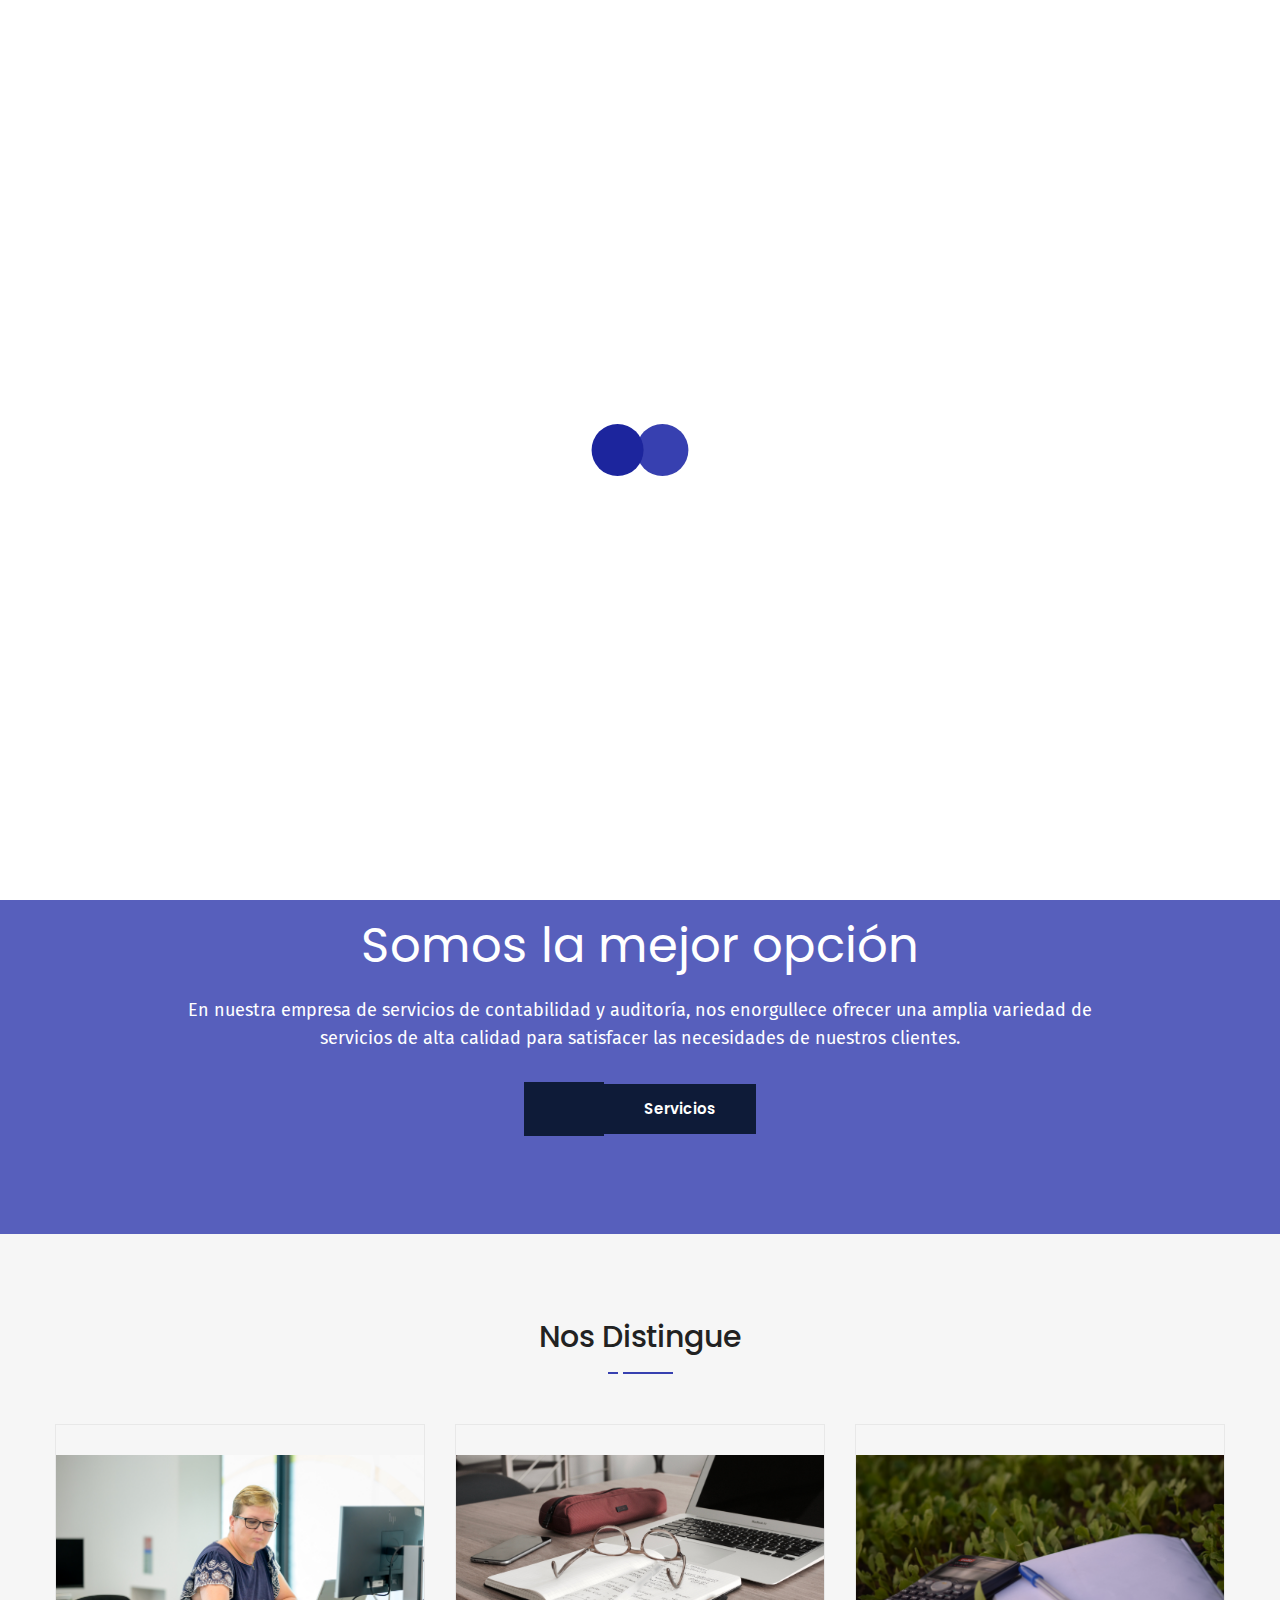
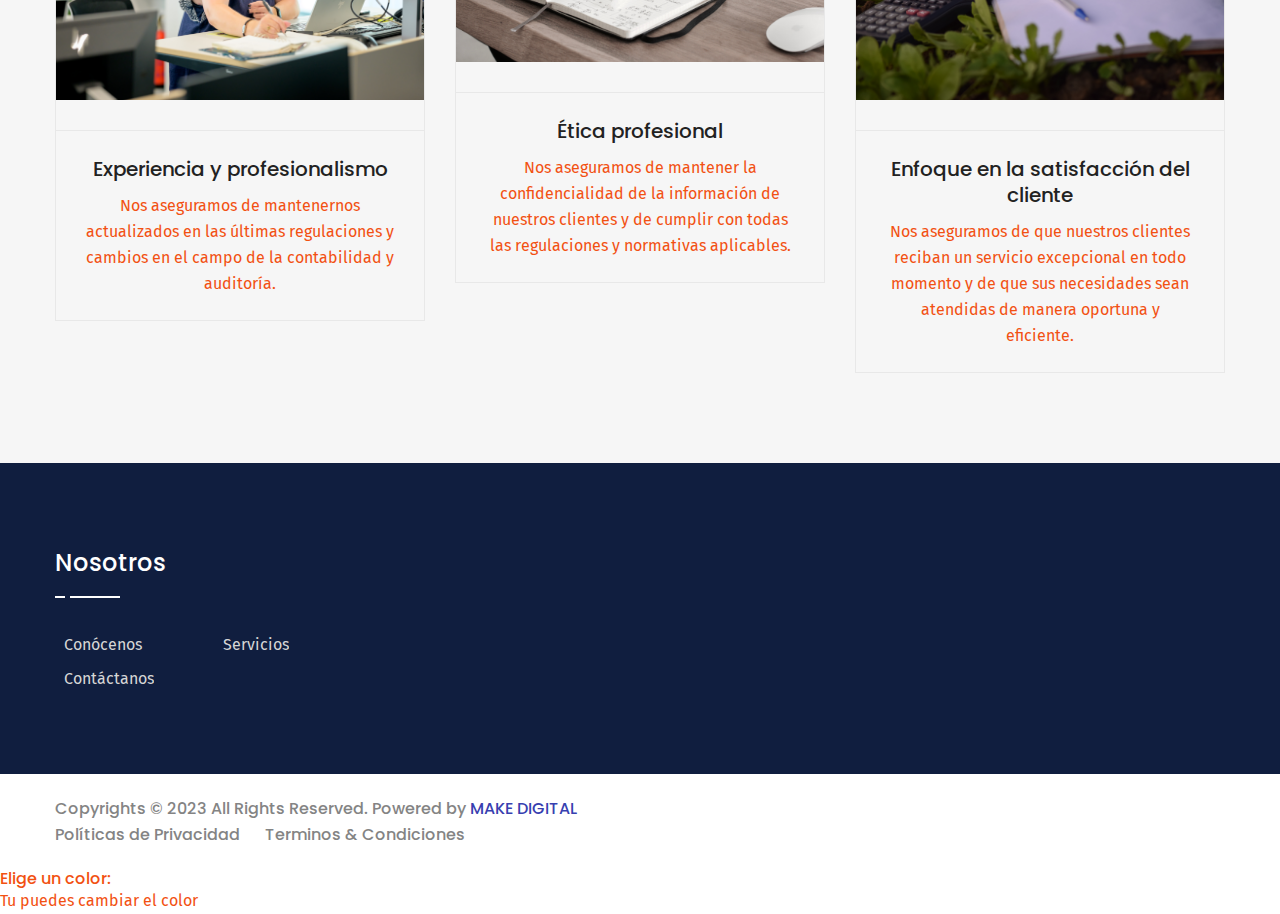
==== commit 9b633103: "Revert "Versión-final"" ====
--- a/about.html
+++ b/about.html
@@ -35,7 +35,43 @@
 
 <div class="preloader"></div>
 
-
+<!--Start Top bar area -->  
+<section class="top-bar-area">
+    <div class="container">
+        <div class="row">
+            <div class="col-xl-12 col-lg-12 col-md-12">
+                <div class="flex-box-three">
+                    <div class="state-box clearfix">
+                        
+                        <div class="state-content float-right">
+                            <!--Start single state-->
+                            <div class="state" id="value1">
+                                <ul class="clearfix">
+                                    
+                                </ul>    
+                            </div>
+                            <!--End single state-->
+                        </div>
+                    </div>    
+                    <div class="top-right clearfix">
+                        <div class="social-links-box float-left">
+                            <p>Sigue conectado:</p>
+                            <ul class="sociallinks-style-one">
+                                <li><a href="#"><i class="fa fa-facebook" aria-hidden="true"></i></a></li>
+                                <li><a href="#"><i class="fa fa-twitter" aria-hidden="true"></i></a></li>
+                                <li><a href="#"><i class="fa fa-youtube" aria-hidden="true"></i></a></li>
+                                
+                            </ul>
+                        </div>
+                        
+                    </div>
+                     
+                </div>    
+            </div>
+        </div>
+    </div>
+</section>
+<!--End Top bar area --> 
  
 <!--Start header area-->
 <header class="header-area">
@@ -76,7 +112,22 @@
                                 </ul>
                             </div>
                         </nav>
-                       
+                        <!--Start mainmenu right box-->
+                        <div class="mainmenu-right-box float-left">
+                            <div class="outer-search-box">
+                                <div class="seach-toggle"><i class="fa fa-search"></i></div>
+                                <ul class="search-box">
+                                    <li>
+                                        <form method="post" action="index.html">
+                                            <div class="form-group">
+                                                <input type="search" name="search" placeholder="Search Here" required>
+                                                <button type="submit"><i class="fa fa-search"></i></button>
+                                            </div>
+                                        </form>
+                                    </li>
+                                </ul>
+                            </div>
+                        <!--End mainmenu right box-->
                     </div>
                 </div>
             </div>
@@ -118,7 +169,7 @@
                                         </ul>
                                     </li>
                                     
-                                    <li><a href="contact.html">Contáctanos</li>
+                                    <li><a href="contact.html">Contáctanos></li>
                                 </ul>
                             </div>
                         </nav>   
@@ -198,7 +249,7 @@
                         <p>En nuestra empresa de servicios de contabilidad y auditoría, nos enorgullece ofrecer una amplia variedad de servicios de alta calidad para satisfacer las necesidades de nuestros clientes.</p>
                     </div>
                     <div class="button">
-                        <button class="btn-one" type="submit" href="services.html">Servicios</button>
+                        <a class="btn-one" href="services.html">Servicios</a>
                     </div>
                 </div>
             </div>
@@ -249,8 +300,8 @@
                         <img src="images/certications/img3.jpg" alt="Certications">
                     </div>
                     <div class="text-holder">
-                        <h3>Satisfacción al cliente</h3>
-                        <p>Nos aseguramos de que nuestros clientes reciban un servicio excepcional y de que sus necesidades sean atendidas de manera oportuna y eficiente.</p>
+                        <h3>Enfoque en la satisfacción del cliente</h3>
+                        <p>Nos aseguramos de que nuestros clientes reciban un servicio excepcional en todo momento y de que sus necesidades sean atendidas de manera oportuna y eficiente.</p>
                     </div>
                 </div>  
             </div>
@@ -288,18 +339,6 @@
                             </div>
                         </div>
                         <!--End single footer widget-->
-                        <div class="col-xl-6 col-lg-6 col-md-6 col-sm-12">
-                            <div class="single-footer-widget pd-top50">
-                            <div class="contenido">
-                                <div class="single-footer-widget pd-top50">
-                                <div class="sec-title">
-                                <h1 class="white-color">Ubicanos en:</h1><br>
-                                    <h3>Monterrey,Nuevo León</h3>
-                               </div> 
-                               </div>
-                            </div>
-                            </div>
-                        </div>
                     </div> 
                 </div>
             </div>
@@ -333,7 +372,33 @@
 
 <!--Scroll to top-->
 <div class="scroll-to-top scroll-to-target" data-target="html"><span class="fa fa-angle-up"></span></div>
-
+<!-- Color Palate / Color Switcher -->
+<div class="color-palate">
+    <div class="color-trigger">
+        <i class="fa fa-gear"></i>
+    </div>
+    <div class="color-palate-head">
+        <h6>Elige un color:</h6>
+    </div>
+    <div class="various-color clearfix">
+        <div class="colors-list">
+            <span class="palate default-color active" data-theme-file="css/color-themes/default-theme.css"></span>
+            <span class="palate teal-color" data-theme-file="css/color-themes/teal-theme.css"></span>
+            <span class="palate navy-color" data-theme-file="css/color-themes/navy-theme.css"></span>
+            <span class="palate yellow-color" data-theme-file="css/color-themes/yellow-theme.css"></span>
+            <span class="palate blue-color" data-theme-file="css/color-themes/blue-theme.css"></span>
+            <span class="palate purple-color" data-theme-file="css/color-themes/purple-theme.css"></span>
+            <span class="palate olive-color" data-theme-file="css/color-themes/olive-theme.css"></span>
+            <span class="palate red-color" data-theme-file="css/color-themes/red-theme.css"></span>
+        </div>
+    </div>
+
+    <div class="palate-foo">
+        <span>Tu puedes cambiar el color</span>
+    </div>
+
+</div>
+<!-- /.End Of Color Palate -->
 
 <!-- main jQuery -->
 <script src="js/jquery.js"></script>
--- a/css/style.css
+++ b/css/style.css
@@ -87,7 +87,7 @@
 body {
     font-family: 'Fira Sans', sans-serif;
     font-size: 16px;
-    color: #848484;
+    color: #F25112;
     line-height: 26px;
     font-weight: 400;
 }
@@ -169,7 +169,7 @@
     transition: all 500ms ease;
     line-height: 15px;
     position: relative;
-    background: #0000;
+    background: #3740b0;
     color: #ffffff;
 }
 .btn-one:hover{
@@ -238,7 +238,7 @@
     left: 0;
     width: 10px;
     height: 2px;
-    background: #D64905;
+    background: #3740b0;
     content: "";
 }
 .sec-title .border:after{
@@ -247,7 +247,7 @@
     right: 0;
     width: 50px;
     height: 2px;
-    background: #D64905;
+    background: #3740b0;
     content: "";
 }
 .sec-title .border.center{
@@ -268,7 +268,7 @@
     z-index: 1;
 }
 .parallax-bg-one::before {
-    background: #E6B005;
+    background: rgba(58, 67, 176, 0.85) none repeat scroll 0 0;
     content: "";
     height: 100%;
     left: 0;
@@ -321,7 +321,7 @@
 .owl-nav-style-one.owl-theme .owl-nav [class*="owl-"] {
     background: #ffffff none repeat scroll 0 0;
     border-radius: 50%;
-    color: #D64905;
+    color: #909090;
     font-size: 24px;
     font-weight: 700;
     height: 50px;
@@ -346,7 +346,7 @@
 .owl-nav-style-two.owl-theme .owl-nav [class*="owl-"] {
     background: #fff none repeat scroll 0 0;
     border-radius: 0%;
-    color: #ECB813;
+    color: #3740b0;
     font-size: 24px;
     font-weight: 700;
     height: 50px;
@@ -361,7 +361,7 @@
 }
 .owl-nav-style-two.owl-theme .owl-nav [class*="owl-"]:hover{
     color: #ffffff;
-    background: #ECB813;
+    background: #3740b0;
 }
 
 
@@ -447,8 +447,8 @@
 
 /* scroll to top styles */
 .scroll-to-top {
-    background: #E6B005;
-    border: 2px solid #E6B005;
+    background: #101e3f;
+    border: 2px solid #23304e;
     border-radius: 50%;
     bottom: 25px;
     color: #fff;
@@ -469,8 +469,8 @@
     box-shadow: 0px 8px 23px -6px rgba(27,27,27,1);
 }
 .scroll-to-top:hover {
-    background: #E6B005;
-    border-color: #E6B005;
+    background: #3740b0;
+    border-color: #3740b0;
 }
 
 /* Form validation styles */
@@ -762,7 +762,7 @@
     flex-direction: row;
     flex-wrap: wrap;
     align-items: center;
-    border-bottom: 1px solid #ED9909;
+    border-bottom: 1px solid #eff0f8;
 }
 .header-content .header-left{}
 .header-content .header-left .logo a {
@@ -813,7 +813,7 @@
 }
 .main-menu .navigation > li:hover > a, 
 .main-menu .navigation > li.current > a {
-    color: #070500;
+    color: #3740b0;
     opacity: 1;
 }
 
@@ -828,13 +828,11 @@
     transition: all 300ms ease;
     text-align: center;
     opacity: 0;
-    background:#EFB217;
 }
 .main-menu .navigation li:hover > a:after,
 .main-menu .navigation li.current > a:after,
 .main-menu .navigation li.current-menu-item > a:after{
     opacity: 1;
-    background:#ED9909;
 }
 
 .main-menu .navigation > li > ul {
@@ -847,7 +845,7 @@
     visibility: hidden;
     opacity: 0;
     transition: all 500ms ease;
-    box-shadow: 0px 0px 5px 2px #ED9909;
+    box-shadow: 0px 0px 5px 2px #ebebf2;
     display: block;
     padding: 10px 15px 10px;
 }
@@ -907,7 +905,7 @@
 }
 .main-menu .navigation > li > ul > li:hover > a {
     color: #fff;
-    background-color: #EFB217;
+    background-color: #3740b0;
 }
 .main-menu .navbar-collapse > ul li.dropdown .dropdown-btn {
     position: absolute;
@@ -948,13 +946,13 @@
 .outer-search-box {
     display: inline-block;
     float: left;
-    border-left: 1px solid #ED9909;
+    border-left: 1px solid #e2e2e2;
     padding-left: 10px;
     margin: 12px 0;
 }
 .outer-search-box .seach-toggle {
     background: transparent;
-    color: #EE9912;
+    color: #222222;
     cursor: pointer;
     font-size: 16px;
     margin: 0;
@@ -967,10 +965,10 @@
 }
 .outer-search-box .seach-toggle:hover,
 .outer-search-box .seach-toggle.active{
-    color: #ED9909;
+    color: #3740b0;
 }
 .search-box {
-    background: #ED9909;
+    background: #3740b0;
     opacity: 0;
     padding: 20px;
     position: absolute;
@@ -1075,7 +1073,7 @@
 	position: relative;
 	font-size: 20px;
 	font-weight: 400;
-	color: #EF970A;
+	color: #3740b0;
 	line-height: 1.6em;
     font-family: 'Fira Sans', sans-serif;
 }
@@ -1085,18 +1083,16 @@
 .rev_slider_wrapper .slide-content .btns-box a.btn-one.pdone{
     padding: 20.5px 45px 20.5px;
     margin-right: 9px;
-    background:#000;
 }
 .rev_slider_wrapper .slide-content .btns-box a.btn-two.pdtwo{
     padding: 20.5px 40px 20.5px;
-    background:#ECB813;
 }
 
 .tparrows {
     background: rgba(255, 255, 255, .85);
     height: 55px;
     width: 55px;
-    border: 2px solid #E6B005;
+    border: 2px solid #d3d3d3;
     cursor: pointer;
     display: block;
     position: absolute;
@@ -1107,26 +1103,22 @@
 .tparrows:before{
     font-size: 18px; 
     font-weight: 700;
-    color: #E6B005; 
+    color: #c0c0c0; 
     display: block; 
     line-height: 52px; 
     text-align: center;
     transition: all 500ms ease;
 }
 .tparrows:hover{
-    background: #E6B005;
-    border-color: #E6B005;
+    background: #3740b0;
+    border-color: #3740b0;
 }
 .tparrows:hover:before{
-    background:#E6B005;
-    color: #E6B005;   
-}
-
-
-.contenido{
-    style=align-right;
-    float=right;
-}
+    color: #ffffff;    
+}
+
+
+
 
 
 /*** 
@@ -1150,7 +1142,6 @@
     top: 0;
     width: 100%;
     z-index: -1;
-    background:#ECB813;
 }
 .callto-action-area ul {
     overflow: hidden;
@@ -1291,7 +1282,7 @@
     transform: scale(1.2, 1.2);
 }
 .welcome-right-box .single-item .static-overlay {
-    background: #ECB813;
+    background: rgba(58, 67, 176, 0.90);
     position: absolute;
     bottom: 0px;
     left: 0px;
@@ -1365,7 +1356,7 @@
     opacity: 1;
 }
 .single-service-item .img-holder .overlay-style-one .box .content a i {
-    background: #ECB813;
+    background: rgba(58, 67, 176, 0.60);
     border-radius: 3%;
     color: #ffffff;
     display: inline-block;
@@ -1385,7 +1376,7 @@
 }
 .single-service-item .img-holder .overlay-style-one .box .content a:hover i{
     background: #fff;
-    background: #ECB813;
+    background: rgba(58, 67, 176, 1);
 }
 
 .single-service-item .icon-box {
@@ -1417,7 +1408,7 @@
     position: absolute;
     left: 0;
     bottom: 0;
-    background: #ECB813;
+    background: rgba(58, 67, 176, 0.90);
     z-index: 2;
     display: block;
     padding: 9px 20px 8px;
@@ -1437,7 +1428,6 @@
 }
 .single-service-item .text-holder p{
     margin: 0 0 15px;
-    color:#000;
 }
 .single-service-item .text-holder a.readmore{
     color: #222222;
@@ -1448,7 +1438,7 @@
     transition: all 500ms ease;
 }
 .single-service-item .text-holder a.readmore:hover{
-    color: #DB6903;
+    color: #3740b0;
 }
 .services-area .owl-dots {
     position: relative;
@@ -1474,13 +1464,13 @@
 	display:none;	
 }
 .services-area .owl-dots .owl-dot.active{
-	background:#ECB813;
-    border-color: #ECB813;
+	background:#3740b0;
+    border-color: #3740b0;
     border-radius: 15px;
 }
 .services-area .owl-dots .owl-dot:hover{
-	background:#ECB813;
-    border-color: #ECB813;
+	background:#3740b0;
+    border-color: #3740b0;
 }
 
 
@@ -1491,7 +1481,7 @@
 =============================================
 ***/
 .working-area {
-    background: #E6B005;
+    background: #0e1b38;
     position: relative;
     overflow: hidden;
 }
@@ -1542,12 +1532,12 @@
     content: "";
     height: 100%;
     width: 1000%;
-    background: #E6B005;
+    background: #101e3f;
     z-index: -1;
 }
 .working-area .single-item {
     position: relative;
-    background: #ECB813;
+    background: #14254e;
     display: block;
     padding: 40px 40px 33px;
     z-index: 1;
@@ -1558,7 +1548,7 @@
     left: 0;
     width: 100%;
     height: 10%;
-    background: #000;
+    background: #3740b0;
     content: "";
     z-index: -1;
     transition: all 700ms ease-in;
@@ -1797,6 +1787,282 @@
 
 
 
+/*** 
+=============================================
+    Latest blog Area style
+=============================================
+***/
+.latest-blog-area {
+    background: #ffffff;
+    position: relative;
+}
+.latest-blog-area .single-blog-post {
+    margin-bottom: 40px;
+    transition: all 500ms ease;
+}
+.single-blog-post .img-holder{
+    display: block;
+    overflow: hidden;
+    position: relative;     
+}
+.single-blog-post .img-holder img {
+    transition: all 0.4s ease-in-out 0.5s;    
+    width: 100%;
+    transform: scale(1.1, 1.1);  
+}
+.single-blog-post:hover .img-holder img {
+    -ms-transition-delay: 0s;
+    transition-delay: 0s;
+    transform: scale(1.2, 1.2);
+}
+.single-blog-post:hover .img-holder .overlay-style-one{
+    filter: alpha(opacity=100);
+    opacity: 1;
+}
+.single-blog-post .img-holder .overlay-style-one .box .content a i {
+    background: rgba(58, 67, 176, 0.60);
+    border-radius: 3%;
+    color: #ffffff;
+    display: inline-block;
+    font-size: 15px;
+    height: 45px;
+    width: 45px;
+    line-height: 48px;
+    transform: scale(2);
+    transition: all 0.5s ease-in-out 0.7s;
+    transition: all 500ms ease 0s;
+    opacity: 0;
+}
+.single-blog-post:hover .img-holder .overlay-style-one .box .content a i{
+    transform: scale(1);
+    transition-delay: 0.1s;
+    opacity: 1;
+}
+.single-blog-post .img-holder .overlay-style-one .box .content a:hover i{
+    background: #fff;
+    background: rgba(58, 67, 176, 1);
+}
+
+.single-blog-post .text-holder {
+    position: relative;
+    display: block;
+    border: 1px solid #f2f2f2;
+}
+.single-blog-post .text-holder .top{
+    border-bottom: 1px solid #f2f2f2;    
+}
+.single-blog-post .text-holder .top .date-box {
+    width: 70px;
+    border-right: 1px solid #f2f2f2;
+    height: 68px;
+    text-align: center;
+    display: block;
+    padding: 13px 0 13px;
+}
+.single-blog-post .text-holder .top .date-box h4{
+    color: #3740b0;
+    font-size: 16px;
+    font-weight: 500;
+    line-height: 22px;
+    text-transform: uppercase;
+}
+.single-blog-post .text-holder .top .meta-box {
+    display: block;
+    padding: 9px 0 12px;
+    padding-left: 30px;
+}
+.single-blog-post .text-holder .top .meta-box span{
+    color: #d8d8d8;
+    font-size: 14px;
+    font-weight: 500;
+    text-transform: uppercase;
+    font-family: 'Poppins', sans-serif;
+}
+.single-blog-post .text-holder .top .meta-box .meta-info {
+    overflow: hidden;
+    margin: 3px 0 0;
+}
+.single-blog-post .text-holder .top .meta-box .meta-info li {
+    display: inline-block;
+    float: left;
+    border-right: 1px solid #cfcfcf;
+    padding-right: 10px;
+    margin-right: 9px;
+    line-height: 16px;
+}
+.single-blog-post .text-holder .top .meta-box .meta-info li:last-child{
+    border-right: 0px solid #cfcfcf;
+    padding-right: 0px;
+    margin-right: 0px;    
+}
+.single-blog-post .text-holder .top .meta-box .meta-info li a{
+    color: #848484;
+    font-size: 16px;
+    font-weight: 400;
+    font-family: 'Poppins', sans-serif;
+    transition: all 500ms ease;
+    line-height: 16px;    
+}
+
+.single-blog-post .text-holder .text{
+    display: block;
+    padding: 25px 25px 22px;
+}
+.single-blog-post .text-holder .blog-title {
+    color: #222222;
+    display: block;
+    font-size: 20px;
+    font-weight: 500;
+    line-height: 26px;
+    margin: 0 0 13px;
+    transition: all 500ms ease 0s;
+    font-family: 'Poppins', sans-serif;
+}
+.single-blog-post .text-holder .blog-title:hover{
+    color: #3740b0;
+}
+.single-blog-post .text-holder .top .meta-box .meta-info li a:hover{
+    color: #3740b0;
+}
+.single-blog-post .text-holder .text p {
+    margin: 0;
+}
+.single-blog-post .text-holder .readmore {
+    overflow: hidden;
+    padding-top: 15px;
+}
+.single-blog-post .text-holder .readmore a {
+    color: #3740b0;
+    font-size: 16px;
+    font-weight: 500;
+    text-transform: capitalize;
+    font-family: 'Poppins', sans-serif;
+    transition: all 500ms ease;
+}
+.single-blog-post .text-holder .readmore a:hover{
+   
+}
+
+
+
+/*** 
+=============================================
+    Customer feedback  style
+=============================================
+***/
+.customer-feedback {
+    padding-top: 90px;
+    padding-bottom: 82px;
+}
+.single-testimonial{
+    position: relative;
+}
+.single-testimonial:before{
+    position: absolute;
+    top: 0;
+    bottom: 0;
+    left: 50%;
+    width: 1px;
+    height: 100%;
+    content: "";
+    background: rgba(246, 246, 246, 0.15);
+}
+.single-testimonial-box.pd-left100{
+    padding-left: 100px;
+}
+.single-testimonial-box.pd-right100{
+    padding-right: 100px;
+}
+
+.single-testimonial-box{ }
+.single-testimonial-box .top {
+    overflow: hidden;
+    display: block;
+    position: relative;
+    padding-left: 100px;
+    min-height: 80px;
+}
+.single-testimonial-box .top .img-holder{
+    position: absolute;
+    top: 0;
+    left: 0;
+}
+.single-testimonial-box .top .img-holder img {
+    border-radius: 50%;
+}
+.single-testimonial-box .top .title {
+    border-left: 1px solid rgba(246, 246, 246, 0.15);
+    margin: 12px 0;
+    display: block;
+    padding-left: 20px;
+}
+.single-testimonial-box .top .title h3{
+    color: #ffffff;
+    font-size: 20px;
+    margin: 0 0 4px;
+    line-height: 26px;
+}
+.single-testimonial-box .top .title span{
+    color: #b2c9ff;
+    line-height: 16px;
+}
+
+.single-testimonial-box .text-holder {
+    overflow: hidden;
+    margin-top: 40px;
+}
+.single-testimonial-box .text-holder .logo-box {
+    margin-bottom: 25px;
+    overflow: hidden;
+}
+.single-testimonial-box .text-holder .logo-box img{
+    width: auto;
+}
+.single-testimonial-box .text-holder .text{
+  
+}
+.single-testimonial-box .text-holder .text p {
+    color: #ffffff;
+    font-size: 18px;
+    line-height: 28px;
+    margin: 0;
+}
+
+.customer-feedback .owl-dots {
+    position: absolute;
+    top: -102px;
+    right: 0;
+}
+.customer-feedback .owl-dots .owl-dot{
+	background-image:none;
+	width: 13px;
+	height: 13px;
+	margin: 5px 7px;
+    border: 2px solid #5b61ae;
+	padding:0px;
+	background: #323a9a;
+	border-radius:50%;
+	-webkit-border-radius:50%;
+	-ms-border-radius:50%;
+	-o-border-radius:50%;
+	-moz-border-radius:50%;
+	transition: all 500ms ease;
+	display: inline-block;
+}
+.customer-feedback .owl-dots .owl-dot span{
+	display:none;	
+}
+.customer-feedback .owl-dots .owl-dot.active{
+	background:#ffffff;
+    border-color: #ffffff;
+    border-radius: 15px;
+}
+.customer-feedback .owl-dots .owl-dot:hover{
+	background:#ffffff;
+    border-color: #ffffff;
+}
+
+
 
 /*** 
 =============================================
@@ -1843,7 +2109,6 @@
     padding: 17px 30px 18px;
     width: 100%;
     max-width: 170px;
-    background:#E6B005;
 }
 .consultation-form-box input::-webkit-input-placeholder {
     color: #909090;
@@ -1925,7 +2190,7 @@
 =============================================
 ***/
 .footer-area {
-    background: #ECB813 none repeat scroll 0 0;
+    background: #0e1b38 none repeat scroll 0 0;
     overflow: hidden;
 }
 
@@ -2060,7 +2325,7 @@
     z-index: 1;
 }
 .footer-area .footer-widget::before {
-    background: #ECB813 none repeat scroll 0 0;
+    background: #101e3f none repeat scroll 0 0;
     content: "";
     height: 100%;
     left: 0;
@@ -2226,7 +2491,7 @@
     line-height: 26px;
 }
 .footer-bottom-area .footer-bottom .copyright-text p a {
-    color: #D64905; 
+    color: #3740b0; 
     font-weight: 500;
     transition: all 500ms ease;
 }
@@ -2269,7 +2534,7 @@
     z-index: 1;
 }
 .breadcrumb-area::before {
-    background: #E6B005;
+    background: rgba(58, 67, 176, 0.85) none repeat scroll 0 0;
     content: "";
     height: 100%;
     width: 100%;
@@ -2563,7 +2828,7 @@
     margin-top: 32px;
 }
 .opportunities-area .opportunities .button a{
-    background: #000;
+    background: #0e1b38;
     padding: 17px 40px 18px;
 }
 
@@ -2729,14 +2994,13 @@
     padding: 25px 30px 23px;
 }
 .single-certications-item  .text-holder h3{
-    color: #000;
+    color: #222222;
     font-size: 20px;
     line-height: 26px;
     margin: 0 0 11px;
 }
 .single-certications-item  .text-holder p{
     margin: 0;
-    color:#000;
 }
 
 
@@ -2843,7 +3107,7 @@
     width: 100%;
     height: 100%;
     content: "";
-    background: #EFB217;
+    background: #3740b0;
     border-radius: 50%;
     z-index: -1;
     transform: scale(0);
@@ -2965,7 +3229,7 @@
 .service-tab-box .tab-menu li.active span, 
 .service-tab-box .tab-menu li:hover span{
     background: #f4f4f4;
-    color: #EFB217;
+    color: #3740b0;
     border-left-color: #f4f4f4;
     border-top-color: #f4f4f4;
     border-right-color: #f4f4f4;
@@ -2998,7 +3262,7 @@
     line-height: 36px;
 }
 .service-tab-box .tab-content-box .single-tab-content .bottom-content ul li i{
-    color: #EFB217;
+    color: #3740b0;
     font-size: 14px;
     display: inline-block;
     padding-right: 8px;
@@ -3064,11 +3328,11 @@
 }
 .left-sidebar .single-sidebar .service-list-box .page-links li a:hover,
 .left-sidebar .single-sidebar .service-list-box .page-links li a.active{
-    color: #EFB217;
+    color: #3740b0;
 }
 .left-sidebar .single-sidebar .service-list-box .page-links li a:hover:before,
 .left-sidebar .single-sidebar .service-list-box .page-links li a.active:before{
-    background: #EFB217;
+    background: #3740b0;
 }
 
 
@@ -4064,6 +4328,378 @@
     border-color: #3740b0;
     color: #fff;
 }
+
+
+
+
+
+
+
+
+
+
+
+
+
+
+
+
+
+
+
+
+
+
+
+
+
+
+
+
+
+
+
+
+
+
+
+
+
+
+
+
+
+
+
+
+
+
+
+
+
+
+
+
+
+
+/*** 
+=============================================
+    Blog Single Area style
+=============================================
+***/
+.blog-single-area{}
+.blog-single-area .blog-post {
+    margin-right: 70px;
+    border-right: 1px solid #f2f2f2;
+    padding-right: 30px;
+    margin-top: -90px;
+    padding-top: 90px;
+    margin-bottom: -90px;
+    padding-bottom: 90px;
+}
+.blog-single-area .single-blog-post{
+    margin-bottom: 90px;    
+}
+.blog-single-area .single-blog-post .text-holder .blog-title {
+    font-size: 24px;
+    line-height: 30px;
+}
+.blog-single-area .single-blog-post .img-holder img{
+    transform: none;        
+}
+.blog-single-area .single-blog-post .text-holder {
+ 
+}
+.blog-single-area .single-blog-post .text-holder .blog-title {
+    font-size: 24px;
+}
+.blog-single-area .single-blog-post .text-holder .blog-title:hover{
+    color: #222222;
+}
+.blog-single-area .single-blog-post .text-holder p.mar-bottom {
+    margin-bottom: 15px;
+}
+
+
+.blog-single-area .middle-content-box {
+    margin: 10px 25px 10px;
+    overflow: hidden;
+}
+.blog-single-area .middle-content-box .img-holder {
+    width: 350px;
+}
+.blog-single-area .middle-content-box .img-holder,
+.blog-single-area .middle-content-box .text-box{
+    display: table-cell;
+    vertical-align: top;
+}
+.blog-single-area .middle-content-box .text-box {
+    padding-left: 30px; 
+    position: relative;
+}
+.blog-single-area .middle-content-box .text-box:before{
+    content: "\f10d";
+    font-family: FontAwesome;
+    font-style: normal;
+    font-weight: normal;
+    text-decoration: inherit;
+    color: #f1f1f1;
+    font-size: 24px;
+    padding-right: ;
+    position: absolute;
+    top: -3px;
+    left: 30px;    
+}
+.blog-single-area .middle-content-box .text-box {
+    padding-left: 30px;
+    padding-top: 32px;
+    position: relative;
+}
+.blog-single-area .middle-content-box .text-box h3 {
+    color: #1c1c1c;
+    font-size: 18px;
+    font-weight: 700;
+    margin: 15px 0 0px;
+}
+.blog-single-area .middle-content-box .text-box h5 {
+    color: #3740b0;
+    font-size: 15px;
+    font-weight: 400;
+    font-family: 'Fira Sans', sans-serif;
+    margin: 0;
+}
+.blog-single-area .bottom-content-box {}
+.blog-single-area .bottom-content-box .text {
+    display: block;
+    padding: 25px 25px 32px;
+}
+
+.tag-box.social-share-box {
+    overflow: hidden;
+    border-top: 1px solid #f2f2f2;
+    margin: 0 30px;
+    display: block;
+    padding: 15px 0;
+}
+.blog-single-area .tag-box {}
+.blog-single-area .tag-box .tag p {
+    color: #3740b0;
+    margin: 7px 0;
+    font-size: 16px;
+    font-weight: 400;
+}
+.blog-single-area .tag-box .tag p span {
+    color: #222222;
+    font-size: 16px;
+    font-weight: 500;
+    text-transform: capitalize;
+    font-family: 'Poppins', sans-serif;
+}
+.blog-single-area .social-share-box{
+    overflow: hidden;
+}
+.blog-single-area .social-share-box .title {
+    display: inline-block;
+    float: left;
+    padding-right: 15px;
+    margin: 7px 0;
+    color: #222222;
+    font-size: 16px;
+    font-weight: 500;
+    font-family: 'Poppins', sans-serif;
+}
+.blog-single-area .social-share-box i {
+    display: inline-block;
+    padding-left: 3px;
+}
+
+
+.blog-single-area .author-box {
+    background: #f7f7f7 none repeat scroll 0 0;
+    display: block;
+    padding: 30px 30px 22px;
+    position: relative;
+}
+.blog-single-area .author-box .img-holder{
+    width: 85px;
+}
+.blog-single-area .author-box .img-holder,
+.blog-single-area .author-box .text-holder{
+    display: table-cell;
+    vertical-align: top;
+}
+.blog-single-area .author-box .text-holder {
+    padding-left: 30px;
+}
+.blog-single-area .author-box .text-holder h3 {
+    color: #1c1c1c;
+    font-size: 20px;
+    font-weight: 500;
+    margin: -2px 0 14px;
+    text-transform: capitalize; 
+}
+.blog-single-area .author-box .text-holder p{}
+.blog-single-area .author-box .text-holder .social-link {
+    margin-left: -6px;
+    margin-right: -6px;
+    overflow: hidden;
+}
+.blog-single-area .author-box .text-holder .social-link li{
+    display: inline-block;
+    margin: 0 6px;
+}
+.blog-single-area .author-box .text-holder .social-link li a i{
+    color: #999999;
+    font-size: 14px;
+    transition: all 500ms ease;
+}
+.blog-single-area .author-box .text-holder .social-link li a:hover i{
+    color: #3740b0;
+}
+
+.blog-single-area .comment-box {
+  overflow: hidden;
+  padding-bottom: 35px;
+  padding-top: 75px;
+}
+.blog-single-area .comment-box .sec-title{
+  padding-bottom: 35px;
+}
+.blog-single-area .comment-box .sec-title h1 {
+  color: #222222;
+  font-size: 24px;
+  font-weight: 500;
+  text-transform: capitalize;
+}
+.blog-single-area .comment-box .single-comment-box {
+    padding-left: 60px;
+    position: relative;
+    margin-bottom: 30px;
+}
+.blog-single-area .comment-box .single-comment-box .img-holder {
+    left: 0;
+    position: absolute;
+    top: 0;
+}
+
+.blog-single-area .comment-box .single-comment-box .text-holder {
+    border: 1px solid #f7f7f7;
+    margin-left: 20px;
+    padding: 15px 20px 5px;
+}
+.blog-single-area .comment-box .single-comment-box .text-holder .top {
+    overflow: hidden;
+    padding-bottom: 8px;
+}
+.blog-single-area .comment-box .single-comment-box .text-holder .top .date h5 {
+    color: #1c1c1c;
+    font-size: 16px;
+    font-weight: 500;
+    font-family: 'Poppins', sans-serif;
+}
+.blog-single-area .comment-box .single-comment-box .text-holder .top .review-box {
+    position: relative;
+    top: -3px;
+}
+.blog-single-area .comment-box .single-comment-box .text-holder .top .review-box ul {
+    margin-left: -0.5px;
+    margin-right: -0.5px;
+    overflow: hidden;
+}
+.blog-single-area .comment-box .single-comment-box .text-holder .top .review-box ul li {
+    display: inline-block;
+    margin: 0 0.5px;
+}
+.blog-single-area .comment-box .single-comment-box .text-holder .top .review-box ul li i {
+    color: #3740b0;
+    font-size: 14px;
+}
+
+
+.blog-single-area .add-comment-box {
+    overflow: hidden;
+}
+.blog-single-area .add-comment-box .sec-title {
+    padding-bottom: 30px;
+}
+.blog-single-area .add-comment-box .sec-title h1 {
+    color: #222222;
+    font-size: 24px;
+    font-weight: 500;
+    text-transform: capitalize;
+}
+.blog-single-area .add-comment-box .add-rating-box {
+    padding-bottom: 17px;
+}
+.blog-single-area .add-comment-box .add-rating-box h4 {
+    color: #999999;
+    font-size: 14px;
+    font-weight: 400;
+    margin: 0 0 6px;
+}
+.blog-single-area .add-comment-box .add-rating-box ul {}
+.blog-single-area .add-comment-box .add-rating-box ul li {
+    border-right: 1px solid #ebebeb;
+    display: inline-block;
+    line-height: 20px;
+    margin-right: 6px;
+    padding-right: 10px;
+}
+.blog-single-area .add-comment-box .add-rating-box ul li:last-child{
+    border-right: none;
+    margin-right: 0;
+    padding-right: 0;
+}
+.blog-single-area .add-comment-box .add-rating-box ul li a i{
+    color: #d6d6d6;
+    font-size: 12px;
+}
+.blog-single-area .add-comment-box .add-rating-box ul li a:hover i{
+    color: #3740b0;
+    transition: all 500ms ease;
+}
+.blog-single-area .add-comment-box #add-comment-form {}
+.blog-single-area .add-comment-box #add-comment-form .field-label {
+    color: #949494;
+    display: block;
+    font-size: 14px;
+    font-weight: 400;
+    padding: 0 0 2px;
+}
+.blog-single-area .add-comment-box #add-comment-form input[type="text"],
+.blog-single-area .add-comment-box #add-comment-form input[type="email"],
+.blog-single-area .add-comment-box #add-comment-form textarea{
+    background: #fff none repeat scroll 0 0;
+    border: 1px solid #ececec;
+    display: block;
+    font-size: 14px;
+    font-weight: 400;
+    height: 50px;
+    padding: 0 15px;
+    width: 100%;  
+    margin-bottom: 12px;
+    transition: all 500ms ease;
+}
+.blog-single-area .add-comment-box #add-comment-form textarea {
+    height: 100px;
+    padding: 10px 15px;
+    margin-bottom: 30px;
+}
+.blog-single-area .add-comment-box #add-comment-form input[type="text"]:focus{
+    border-color: #3740b0;    
+}
+.blog-single-area .add-comment-box #add-comment-form input[type="email"]:focus{
+    border-color: #3740b0;    
+}
+.blog-single-area .add-comment-box #add-comment-form textarea:focus{
+    border-color: #3740b0;       
+}
+.blog-single-area .add-comment-box #add-comment-form button {
+    padding: 18px 40px 18px;
+    color: #fff;
+}
+.blog-single-area .add-comment-box #add-comment-form button:hover{ }
+
 
 
 /*** 
--- a/css/responsive.css
+++ b/css/responsive.css
@@ -1344,7 +1344,7 @@
     display: none;
 }   
 .main-menu .navbar-collapse > .navigation {
-    background: #EFB217 !important;
+    background: #252525 !important;
     float: none !important;
     width: 100% !important;
     margin-top: 10px;
@@ -1405,13 +1405,13 @@
 }  
 .main-menu .navbar-collapse > .navigation > li:last-child,
 .main-menu .navbar-collapse > .navigation > li > ul > li:last-child{
-    border-bottom: 1px solid #000;        
+    border-bottom: 1px solid #242ea3;        
 }    
 .main-menu .navbar-collapse > .navigation > li > a {
     padding: 10px 10px !important;
     line-height: 22px;
     color: #ffffff;
-    background:#EFB217;
+    background: #3740b0;
     text-align: left; 
 }
     
@@ -1421,7 +1421,7 @@
     padding: 10px 20px !important;
     line-height: 22px;
     color: #ffffff;
-    background:#EFB217;
+    background: #4952c3;
     text-align: left;
     font-size: 13px;
     font-weight: 600;
@@ -1442,7 +1442,7 @@
 .main-menu .navbar-collapse > .navigation > li > ul > li:hover > a,
 .main-menu .navbar-collapse > .navigation > li > ul > li > ul > li:hover > a,
 .main-menu .navbar-collapse > .navigation > li.current > a{
-    background: #000;
+    background: #0e1b38;
     color: #ffffff !important;
 }        
 .main-menu .navbar-collapse > .navigation li.dropdown .dropdown-btn{
--- a/css/color-themes/default-theme.css
+++ b/css/color-themes/default-theme.css
@@ -8,7 +8,7 @@
 .outer-search-box .seach-toggle.active,
 .project-filter li.active span, 
 .project-filter li:hover span{
-	color:#000;
+	color:#3740b0;
 }
 
 
@@ -21,7 +21,7 @@
 .tparrows:hover,
 .sec-title .border:before,
 .sec-title .border:after{
-	background-color: #000;
+	background-color: #3740b0;
 }
 
 
@@ -30,7 +30,7 @@
 
 /*Border Color*/
 .tparrows:hover{
-	border-color: #EFB217;
+	border-color: #3740b0;
 }
 
 
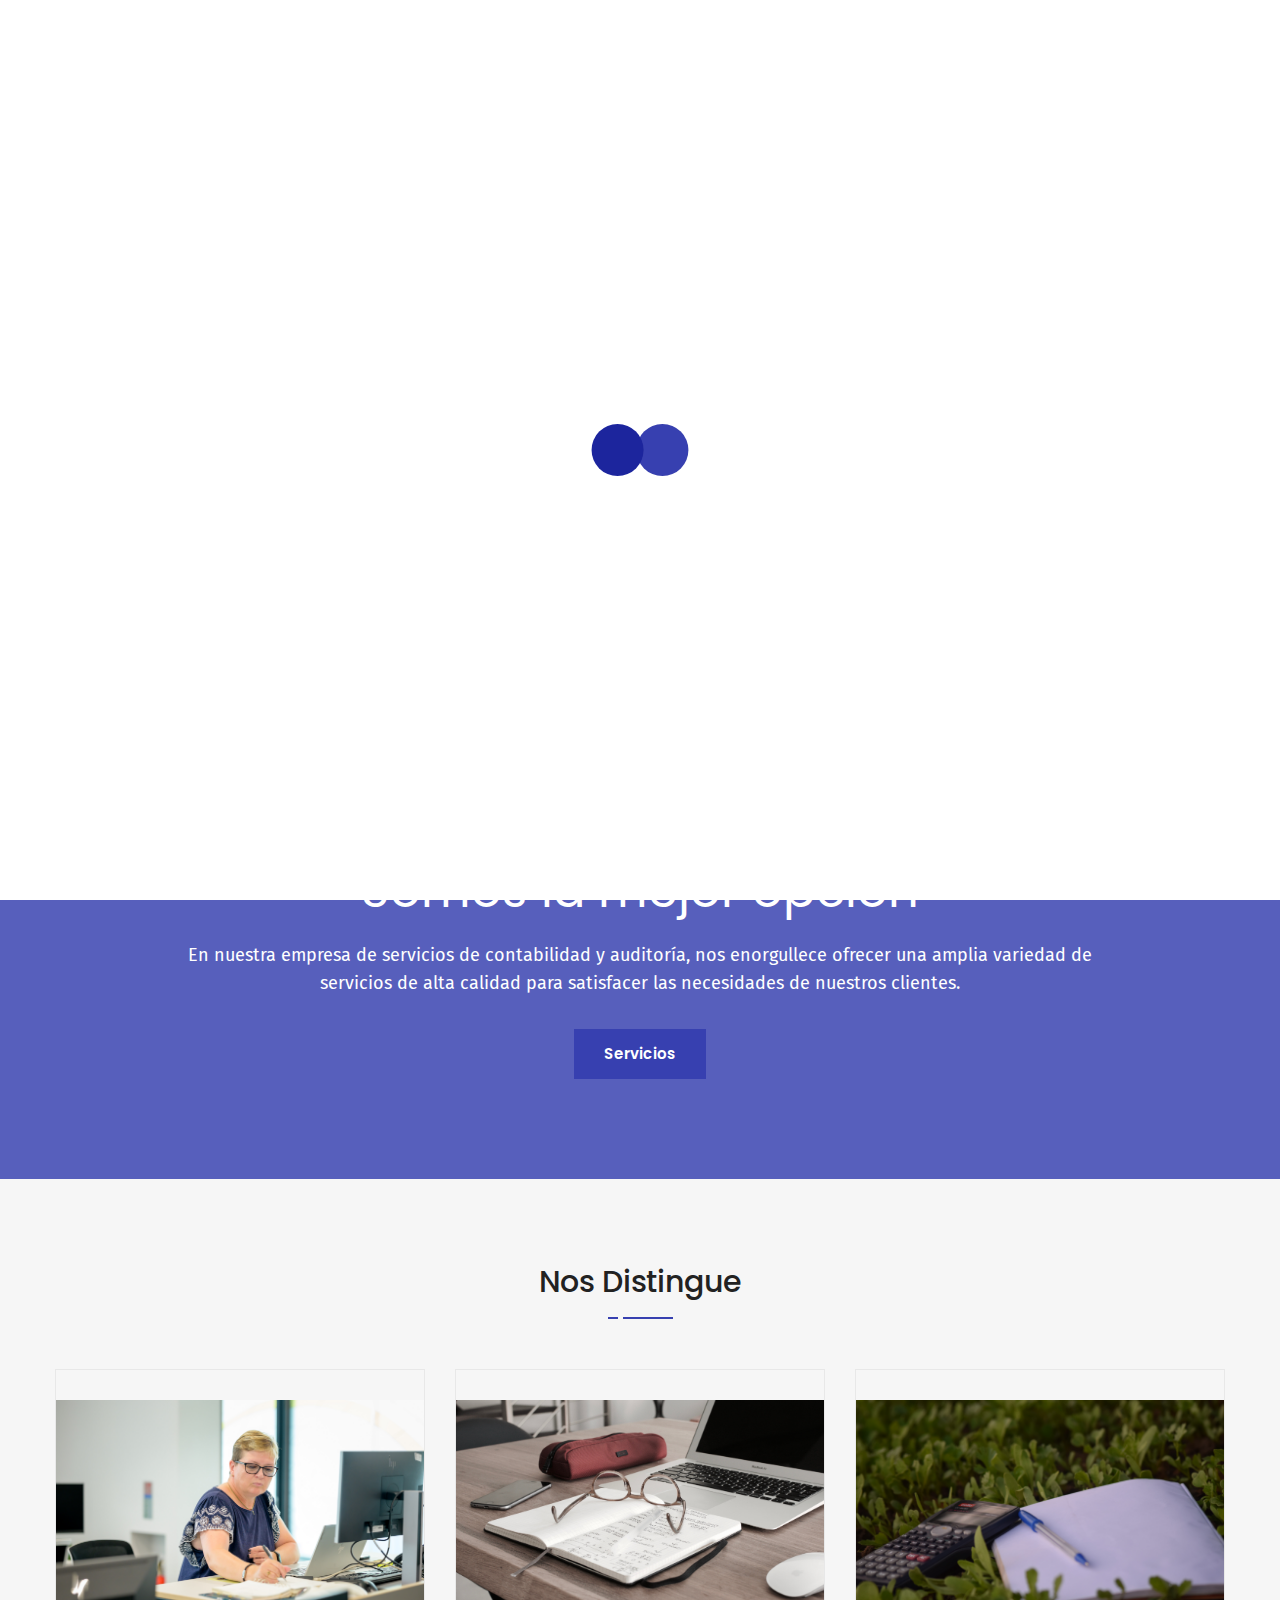
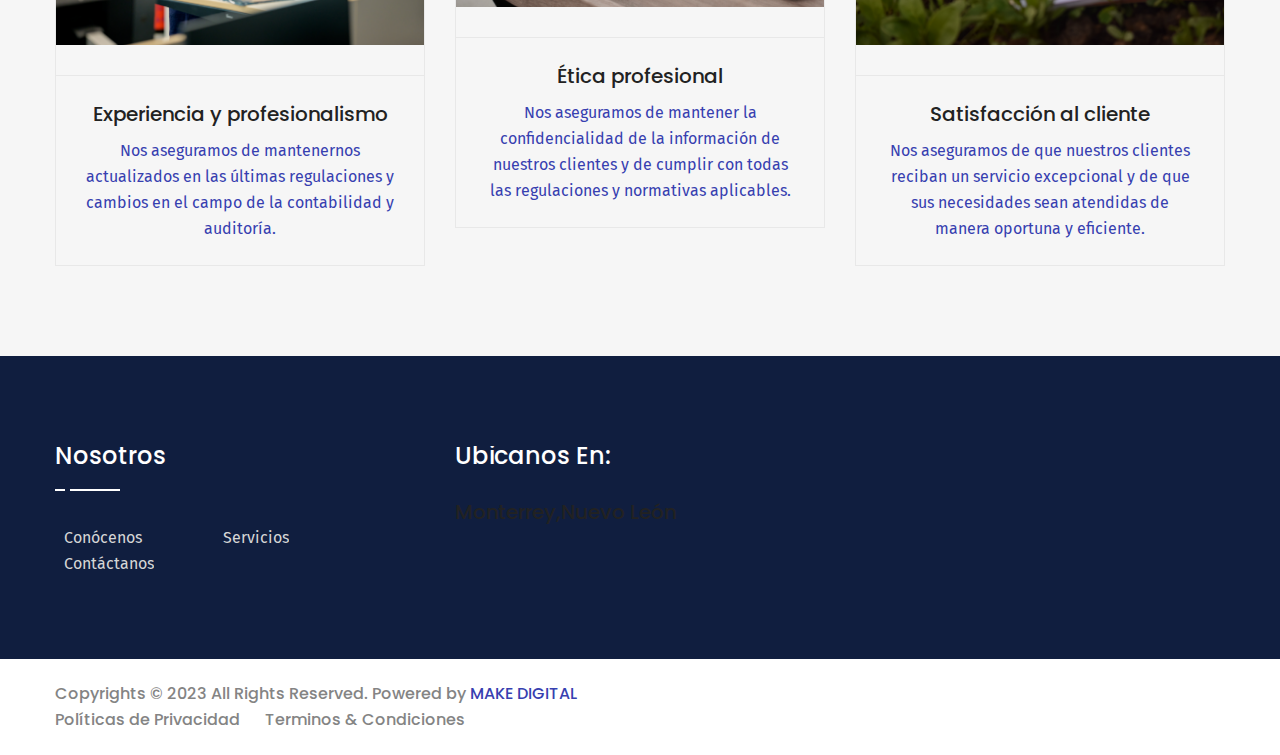
==== commit 28efbd84: "Pre versión final" ====
--- a/about.html
+++ b/about.html
@@ -35,43 +35,7 @@
 
 <div class="preloader"></div>
 
-<!--Start Top bar area -->  
-<section class="top-bar-area">
-    <div class="container">
-        <div class="row">
-            <div class="col-xl-12 col-lg-12 col-md-12">
-                <div class="flex-box-three">
-                    <div class="state-box clearfix">
-                        
-                        <div class="state-content float-right">
-                            <!--Start single state-->
-                            <div class="state" id="value1">
-                                <ul class="clearfix">
-                                    
-                                </ul>    
-                            </div>
-                            <!--End single state-->
-                        </div>
-                    </div>    
-                    <div class="top-right clearfix">
-                        <div class="social-links-box float-left">
-                            <p>Sigue conectado:</p>
-                            <ul class="sociallinks-style-one">
-                                <li><a href="#"><i class="fa fa-facebook" aria-hidden="true"></i></a></li>
-                                <li><a href="#"><i class="fa fa-twitter" aria-hidden="true"></i></a></li>
-                                <li><a href="#"><i class="fa fa-youtube" aria-hidden="true"></i></a></li>
-                                
-                            </ul>
-                        </div>
-                        
-                    </div>
-                     
-                </div>    
-            </div>
-        </div>
-    </div>
-</section>
-<!--End Top bar area --> 
+
  
 <!--Start header area-->
 <header class="header-area">
@@ -112,22 +76,7 @@
                                 </ul>
                             </div>
                         </nav>
-                        <!--Start mainmenu right box-->
-                        <div class="mainmenu-right-box float-left">
-                            <div class="outer-search-box">
-                                <div class="seach-toggle"><i class="fa fa-search"></i></div>
-                                <ul class="search-box">
-                                    <li>
-                                        <form method="post" action="index.html">
-                                            <div class="form-group">
-                                                <input type="search" name="search" placeholder="Search Here" required>
-                                                <button type="submit"><i class="fa fa-search"></i></button>
-                                            </div>
-                                        </form>
-                                    </li>
-                                </ul>
-                            </div>
-                        <!--End mainmenu right box-->
+                       
                     </div>
                 </div>
             </div>
@@ -169,7 +118,7 @@
                                         </ul>
                                     </li>
                                     
-                                    <li><a href="contact.html">Contáctanos></li>
+                                    <li><a href="contact.html">Contáctanos</li>
                                 </ul>
                             </div>
                         </nav>   
@@ -249,7 +198,7 @@
                         <p>En nuestra empresa de servicios de contabilidad y auditoría, nos enorgullece ofrecer una amplia variedad de servicios de alta calidad para satisfacer las necesidades de nuestros clientes.</p>
                     </div>
                     <div class="button">
-                        <a class="btn-one" href="services.html">Servicios</a>
+                        <button class="btn-one" type="submit" href="services.html">Servicios</button>
                     </div>
                 </div>
             </div>
@@ -300,8 +249,8 @@
                         <img src="images/certications/img3.jpg" alt="Certications">
                     </div>
                     <div class="text-holder">
-                        <h3>Enfoque en la satisfacción del cliente</h3>
-                        <p>Nos aseguramos de que nuestros clientes reciban un servicio excepcional en todo momento y de que sus necesidades sean atendidas de manera oportuna y eficiente.</p>
+                        <h3>Satisfacción al cliente</h3>
+                        <p>Nos aseguramos de que nuestros clientes reciban un servicio excepcional y de que sus necesidades sean atendidas de manera oportuna y eficiente.</p>
                     </div>
                 </div>  
             </div>
@@ -339,6 +288,18 @@
                             </div>
                         </div>
                         <!--End single footer widget-->
+                        <div class="col-xl-6 col-lg-6 col-md-6 col-sm-12">
+                            <div class="single-footer-widget pd-top50">
+                            <div class="contenido">
+                                <div class="single-footer-widget pd-top50">
+                                <div class="sec-title">
+                                <h1 class="white-color">Ubicanos en:</h1><br>
+                                    <h3>Monterrey,Nuevo León</h3>
+                               </div> 
+                               </div>
+                            </div>
+                            </div>
+                        </div>
                     </div> 
                 </div>
             </div>
@@ -372,33 +333,7 @@
 
 <!--Scroll to top-->
 <div class="scroll-to-top scroll-to-target" data-target="html"><span class="fa fa-angle-up"></span></div>
-<!-- Color Palate / Color Switcher -->
-<div class="color-palate">
-    <div class="color-trigger">
-        <i class="fa fa-gear"></i>
-    </div>
-    <div class="color-palate-head">
-        <h6>Elige un color:</h6>
-    </div>
-    <div class="various-color clearfix">
-        <div class="colors-list">
-            <span class="palate default-color active" data-theme-file="css/color-themes/default-theme.css"></span>
-            <span class="palate teal-color" data-theme-file="css/color-themes/teal-theme.css"></span>
-            <span class="palate navy-color" data-theme-file="css/color-themes/navy-theme.css"></span>
-            <span class="palate yellow-color" data-theme-file="css/color-themes/yellow-theme.css"></span>
-            <span class="palate blue-color" data-theme-file="css/color-themes/blue-theme.css"></span>
-            <span class="palate purple-color" data-theme-file="css/color-themes/purple-theme.css"></span>
-            <span class="palate olive-color" data-theme-file="css/color-themes/olive-theme.css"></span>
-            <span class="palate red-color" data-theme-file="css/color-themes/red-theme.css"></span>
-        </div>
-    </div>
-
-    <div class="palate-foo">
-        <span>Tu puedes cambiar el color</span>
-    </div>
-
-</div>
-<!-- /.End Of Color Palate -->
+
 
 <!-- main jQuery -->
 <script src="js/jquery.js"></script>
